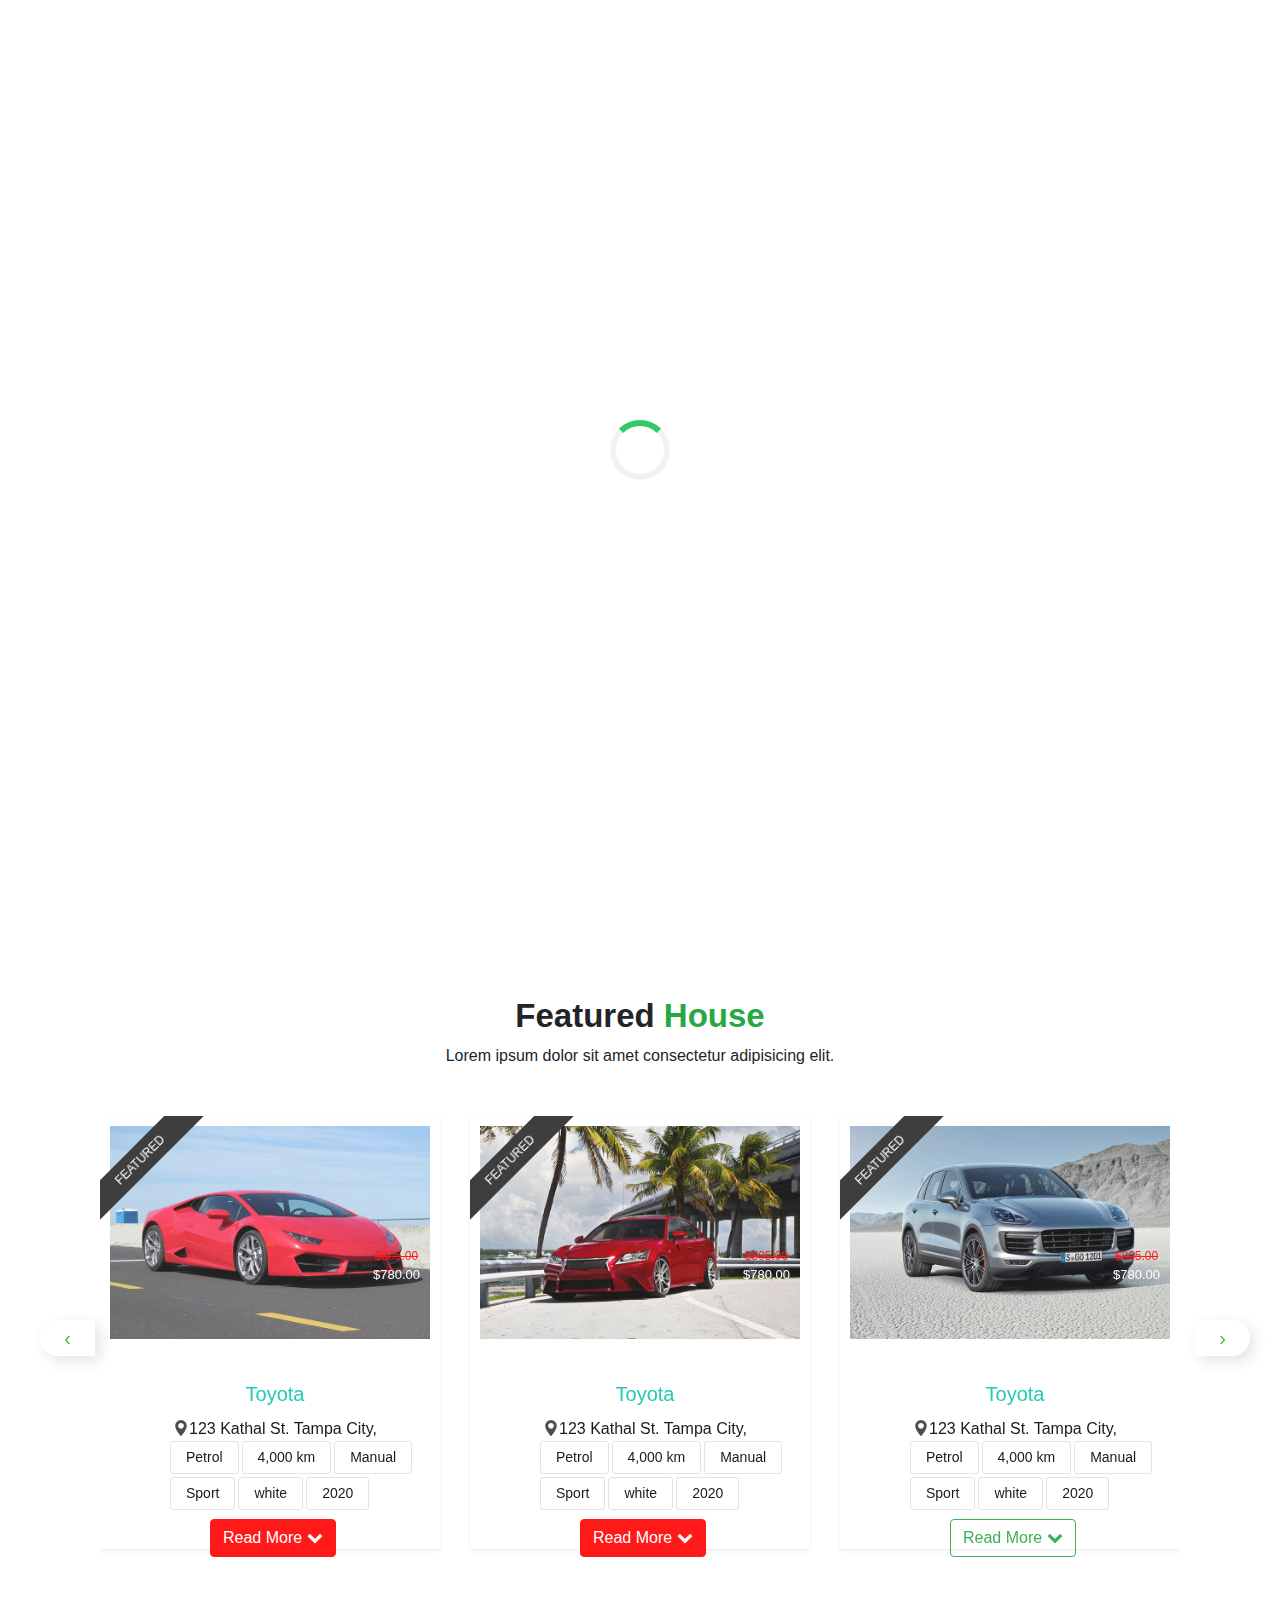
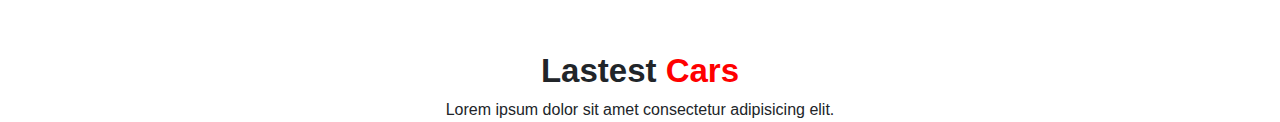
==== index.html @ 044968e3 "code continue today" ====
<!DOCTYPE html>
<html lang="en">
<head>
    <meta charset="UTF-8">
    <meta http-equiv="X-UA-Compatible" content="IE=edge">
    <meta name="viewport" content="width=device-width, initial-scale=1.0">
    <title>Ria Global</title>
    <link rel="shortcut icon" href="image/logo/ria favicon.png" type="image/x-icon"> 
    <link rel="stylesheet" href="css/bootstrap.min.css">
    <!-- External css -->
    <link rel="stylesheet" href="css/style.css">
    <link rel="stylesheet" href="css/owl.css">
    <link rel="stylesheet" href="css/magnific-popup.css">
    <!-- font -->
    <link rel="stylesheet" href="fonts/font-awesome/css/font-awesome.min.css">
    <link rel="stylesheet" href="fonts/flaticon/font/flaticon.css">
    <link rel="stylesheet" href="fonts/bootstrap-icons.css">
</head>
<body>
    <div class="header1">
        <div class="head1 container">
        <div class="row ">
            <div class="col-lg-10">
                <div class="list-inline">
                    <a href="tel:08067759823"><i class="fa fa-phone"></i> +234 8067759823 </a>
                    <a href="tel:"><i class="fa fa-envelope"></i> riaglobalhomes@yahoo.com</a>
                    <a href="tel:+23"><i class="fa fa-clock-o"></i> Mon - Sun 7:00am - 5:00am</a>

                </div>
            </div>
            <div class="col-lg-2">
                <ul class=" signin ">
                    <li>
                        <a href="#href" class="logi"><i class='fa fa-sign-in'></i> Login</a>
                    </li>
                    <li>
                        <a href="#href" class="login"><i class='fa fa-user'></i> User</a>
                    </li>
                </ul>
            </div>
        </div>
    </div>
    
    <nav class="navbar  navbar-default navbar-expand-lg sticky-header  justify-content-between ">
        <a class="navbar-brand"><img src="image/logo/ria favicon.png" alt=""></a>
        <button class="navbar-toggler" data-target="#my-nav" data-toggle="collapse" aria-controls="my-nav" aria-expanded="false" aria-label="Toggle navigation" style="background-color:  rgb(5, 198, 5); box-shadow: none;outline: none;border: none;">
            <span class="fa fa-bars" style="color: white;"></span>
        </button>
        <div id="my-nav" class="collapse navbar-collapse">
            <ul class="navbar-nav ml-auto">
                <li class="nav-item">
                    <a class="nav-link dropdown active" href="#">Home </a>
                </li>
                <li class="nav-item">
                    <a class="nav-link dropdown" href="#">Property</a>
                </li>
                <li class="nav-item dropdown">
                    <a class="nav-link" href="#">About</a>
                </li>
                <li class="nav-item dropdown">
                    <a class="nav-link" href="index.html">Services</a>
                </li>
                
                
                <li class="nav-item dropdown">
                    <a class="nav-link" href="contact.html">Contact</a>
                </li>
            </ul>
                <li class="nav-item dropdown m-hide pl-5" style="list-style: none;">
                    <a href="#" class="nav-lik h-icon bg-success"  data-toggle="modal" data-target="#my-modal">
                        <i class="fa fa-search "></i>
                    </a>
                </li>    
            
        </div>
    </nav>
</div> 
</div>
<!-- =====================----------------------------------------- -->
<div id="my-modal" class="modal fade" tabindex="-1" role="dialog" aria-labelledby="my-modal-title" aria-hidden="true">
    <div class="modal-dialog modal-dialog-centered" role="document">
        <div class="modal-content">
            <div class="modal-header">
                 <button class="close" data-dismiss="modal" aria-label="Close">
                    <span aria-hidden="true" class="display-4 closebtn">&times;</span>
                </button>
            </div>
            <div class="modal-body">
                 <div class="mb-3">
                   <input type="text"
                     class="form-control forminput mb-3" name="" id="" aria-describedby="helpId" placeholder="Search for their land">
                     <div class="formbtn">
                    <button class="form-label btn btn-outline-success text-center">Search</button>
                    </div>
                  </div>
                 
            </div>
             
        </div>
    </div>
</div>
<!-- --------------------------------------------------------- -->
<div class="banner">
 
<div id="my-carousel" class="carousel slide" data-ride="carousel">
        <div class="carousel-inner ">
            <div class="carousel-item active">
                <img class="d-block w-100 h-100 fluid" src="image/slide-2.jpg" alt="">
                <div class="carousel-caption ">
                    <h1 class="display-4">WELCOME TO RIA GLOBAL</h1>
                    <h5>Allow us to guide you through the innovative stress<br>
                        free approach in finding your dream house.</p>
                    <a href="services.html" class="btn btn-lg btn-outline-success">Read more</a>
               
                </div>
            </div>
            <div class="carousel-item">
                <img class="d-block w-100 h-100 fluid" src="image/slide-3.jpg" alt="">
                <div class="carousel-caption  ">
                    <h1 class="display-4">WELCOME TO RIA GLOBAL</h1>
                    <h5>Allow us to guide you through the innovative stress<br>
                        free approach in finding your dream car.</p>
                    <a href="services.html" class="btn btn-lg btn-outline-success">Read more</a>
                </div>
            </div>
            <div class="carousel-item">
                <img class="d-block w-100 h-100 fluid" src="image/slide-1.jpg" alt="">
                <div class="carousel-caption ">
                    <h1 class="display-4">WELCOME TO RIA GLOBAL</h1>
                    <h5>Allow us to guide you through the innovative stress<br>
                        free approach in finding your dream car.</p>
                    <a href="services.html" class="btn btn-lg btn-outline-success">Read more</a>
                </div>
            </div>
        </div>
        <a class="carousel-control-prev d-none d-md-block " href="#my-carousel" data-slide="prev" role="button">
            <span class="carousel-control-prev-icon " aria-hidden="true"></span>
            <span class="sr-only">Previous</span>
        </a>
        <a class="carousel-control-next d-none d-md-block" href="#my-carousel" data-slide="next" role="button">
            <span class="carousel-control-next-icon " aria-hidden="true"></span>
            <span class="sr-only">Next</span>
        </a>
        <div class="search bg-light   ">
            <div class="search-bg container">
                <form class="form" method="post" action="">
                    <div class="mt-5">
                        <input type="search"
                        class="form-control searchinput" name="" id="" aria-describedby="helpId" placeholder="Search by name">
                    </div>
                    <div class="mt-4">
                        <select class="form-control searchinput" name="" id="">
                        <option selected disabled="true">Model</option>
                        <option>Audi</option>
                        <option>BMW</option>
                        <option>Honda</option>
                        <option>Nissan</option>
                        </select>
                    </div>
                    <div class="mt-4">
                        <select class="form-control searchinput" name="" id="">
                            <option selected disabled="true">Model</option>
                            <option>BMW</option>
                            <option>Honda</option>
                            <option>Lamborghini Huracán</option>
                            <option>Sports Car</option>
                        </select>
                    </div>
                    <div class="mt-4">
                        <select class="form-control searchinput" name="" id="">
                            <option selected disabled="true">Model</option>
                            <option>United States</option>
                            <option>United Kingdom</option>
                        </select>
                    </div>
                    <div class="mt-4">
                        <select class="form-control searchinput" name="" id="">
                            <option selected disabled="true">Model</option>
                            <option>2016</option>
                        <option>2017</option>
                        <option>2018</option>
                        <option>2019</option>
                        </select>
                    </div>
                    <div class="mt-4">
                        <select class="form-control searchinput" name="" id="">
                            <option selected disabled="true">Model</option>
                            <option>Sedan</option>
                        <option>Sports</option>
                        <option>Hatchback</option>
                        <option>Pickup Truck</option>
                        <option>SUV</option>
                        </select>
                    </div>
                    
                    <div class="range-slider clearfix">
                        <label>Price</label>
                        <div data-min="0" data-max="150000"  data-min-name="min_price" data-max-name="max_price" data-unit="USD" class="range-slider-ui ui-slider" aria-disabled="false"></div>
                        <div class="clearfix"></div>
                    </div>
                    <div class="form-group mt">
                        <button class="btn btn-block btn-outline-success btn-md">
                            <i class="fa fa-search"></i> Search
                        </button>
                    </div>
                </form>
            </div>
        </div>
    </div>
</div>

<!-- ----------------------------------------------------- -->
<div class="section"><br><br>
    <div class="container">
    <div class="mt-5 text-center main-title ">
    <h1>Featured <span class="text-success  font-bolder">House</span></h3>
    <p>Lorem ipsum dolor sit amet consectetur adipisicing elit.</p>
      <section class="featured-items" id="featured-items">
        <div class="container">
          <div class="row">
            <div class="col-lg-12">
            
              <div class="owl-features owl-carousel" style="position: relative; z-index: 5;">
                <div class="item mt-5">
                  <div class="thumb">
                      <a href="img/car/car-1.jpg" class="fh5co-card-item image-popup">
                        <div class="tag-2">Featured</div>
                            <figure>
                                <div class="overlay"><i class="fa fa-search-plus"></i></div>
                                <img src="img/car/car-1.jpg" alt="Image" class="img-responsive">
                                 <div class="overlay-text">
                                    <span class="del"><del>$805.00</del></span>
                                    <br>
                                    <span>$780.00</span>
                                 </div>
                            </figure>
                            <div class="fh5co-text">
                                <h2>Toyota</h2>
                                 <p><i class="flaticon-pin text-dark"></i>123 Kathal St. Tampa City,</p>
                                 <ul class="facilities-list clearfix">
                                <li>Petrol</li>
                                <li>4,000 km</li>
                                <li>Manual</li>
                                <li>Sport</li>
                                <li>white</li>
                                <li>2020</li>
                            </ul>
                            </div>
                            <a href="#" class="readmorebtn"><span class="btn btn-danger">Read More <i class="fa fa-chevron-down"></i></a> 
                         </a>
                      </div>
                </div>
                <div class="item mt-5">
                    <div class="thumb">
                        <a href="img/car/car-3.jpg" class="fh5co-card-item image-popup">
                          <div class="tag-2">Featured</div>
                              <figure>
                                  <div class="overlay"><i class="fa fa-search-plus"></i></div>
                                  <img src="img/car/car-2.jpg" alt="Image" class="img-responsive">
                                   <div class="overlay-text">
                                      <span class="del"><del>$805.00</del></span>
                                      <br>
                                      <span>$780.00</span>
                                   </div>
                              </figure>
                              <div class="fh5co-text">
                                  <h2>Toyota</h2>
                                   <p><i class="flaticon-pin text-dark"></i>123 Kathal St. Tampa City,</p>
                                   <ul class="facilities-list clearfix">
                                  <li>Petrol</li>
                                  <li>4,000 km</li>
                                  <li>Manual</li>
                                  <li>Sport</li>
                                  <li>white</li>
                                  <li>2020</li>
                              </ul> 
                              </div>
                            </a>
                          <a href="#" class="readmorebtn"><span class="btn btn-danger">Read More <i class="fa fa-chevron-down"></i></span></a>  
                          </div>  
                    </div>
                  <div class="item mt-5">
                    <div class="thumb">
                        <a href="img/car/car-3.jpg" class="fh5co-card-item image-popup">
                          <div class="tag-2">Featured</div>
                              <figure>
                                  <div class="overlay"><i class="fa fa-search-plus"></i></div>
                                  <img src="img/car/car-3.jpg" alt="Image" class="img-responsive">
                                   <div class="overlay-text">
                                      <span class="del"><del>$805.00</del></span>
                                      <br>
                                      <span>$780.00</span>
                                   </div>
                              </figure>
                              <div class="fh5co-text">
                                  <h2>Toyota</h2>
                                   <p><i class="flaticon-pin text-dark"></i>123 Kathal St. Tampa City,</p>
                                   <ul class="facilities-list clearfix">
                                  <li>Petrol</li>
                                  <li>4,000 km</li>
                                  <li>Manual</li>
                                  <li>Sport</li>
                                  <li>white</li>
                                  <li>2020</li>
                              </ul>
                              </div>
                          </a>
                          <a href="#" class="readmorebtn"><span class="btn btn-outline-success">Read More <i class="fa fa-chevron-down"></i></span></a> 

                        </div>
                  </div>
            </div>
              </div>
            </div>
          </div>
      </section>
      <section class="lastest-car mt-5">
          <div class="container">
            <div class="main">
                <h1>Lastest <span class="text-danger  font-bolder">Cars</span></h3>
                <p>Lorem ipsum dolor sit amet consectetur adipisicing elit.</p>
            </div>
          </div>
      </section>
    
       
     <!-- End footer -->
     <div id="preloader"></div>
    <a href="#" class="back-to-top d-flex align-items-center justify-content-center"><i class="bi bi-arrow-up-short"></i></a>

</div>
</div>
</div>
  <script>
//      let backtotop = select('.back-to-top')
//   if (backtotop) {
//     const toggleBacktotop = () => {
//       if (window.scrollY > 100) {
//         backtotop.classList.add('active')
//       } else {
//         backtotop.classList.remove('active')
//       }
//     }
//     window.addEventListener('load', toggleBacktotop)
//     onscroll(document, toggleBacktotop)
//   }
// I don get am, I try am like this before i no know why e no work but see am , i tried it the same style maybe i didn't add the arrow expression

// function name() {
// loader.style.display = 'none';
//  }


   
  </script>
<script src="js/bootstrap.min.js"></script>
<script src="js/all.js"></script>
<script src="js/rangeslider.js"></script>
<script src="js/custom.js"></script>
<script src='js/owl-carousel.js'></script>
<script src="js/owl.carousel.min.js"></script>
<script src="js/magnific-popup-options.js"></script> 
<script src="js/jquery.magnific-popup.min.js"></script>
</body>
</html>
---- css/style.css ----
body{
    font-family: 'Roboto', sans-serif;
    font-family: 'Open Sans', sans-serif;
    
}
h1, h2, h3, h4, h5, h6, .h1, .h2, .h3, .h4, .h5, .h6 {
    font-family: 'Roboto', sans-serif;
     
    font-weight: 400;
}

.header1{
    position: absolute;
    top: 0;
    left: 0;
    z-index: 1000;
    width: 100%;
    background-color: rgba(78, 76, 76, 0.252);
} 
.list-inline{
    padding: 13px;
}
.list-inline, a {
    text-decoration: none;
    color: white;
    opacity: 0.9;
    font-family: 'Roboto', sans-serif;
    font-size: 13px;
    padding: 10px;
    
}
a:hover{
    color: white;
    text-decoration: none;
}
.signin{
    list-style: none;
    font-size: 13px;
    display : flex;
    padding: 10px;
    justify-content: space-between;
     
}
.logi , .login{
    outline: 2px solid white;
    border-radius: 5px;
    padding: 5px;
}
.navbar-brand img{
  height: 100px;
  width: 200px;
  margin-top: -30px;
  margin-left: 60px;
}
.nav-link{
    color: white;
    font-size: 18px;
    font-family: 'Roboto', sans-serif;

}
.nav-link:before{
content: "";
position: absolute;
bottom: 5px;
left: 0;
width: 100%;
height: 2px;
z-index: 0;
background-color: #2eca6a;
transform: scaleX(0);
transform-origin: right;
transition: transform 0.2s ease-out, opacity 0.2s ease-out 0.3s;
}
.nav-link:hover:before{
  transform: scaleX(1);
  transform-origin: left;
}
.navbar-default .show>.nav-link:before,
.navbar-default .active>.nav-link:before,
.navbar-default .nav-link.show:before,
.navbar-default .nav-link.active:before {
  transform: scaleX(1);
}
.navbar-default.nav-link:before {
  background-color: #2eca6a;
}
.modal{
    backdrop-filter: blur;  
    background-color: rgba(46, 45, 45, 0.652); 
}
.modal-content{
    background-color: transparent;
    outline: none;
    border: none;
    
}
 
.fluid{
  filter: brightness(70%);
}
.forminput{
    font-size: 30px;
}
.formbtn{
    display: flex;
    justify-content: center;
    align-items: center;
}
.carousel-item{
    height: 100vh;
}
.carousel-caption{
    position: absolute;
    bottom: 9.5rem;
    padding-left: 60px;
     
    
}
 

.carousel-control-prev-icon{
     height: 50px;
     border-radius: 10px;
     border: 2px solid #b7b5b5;
     position: absolute;
     top: 50%;
     width: 30px;
     left: 15%;
}
.carousel-control-next-icon{
    height: 50px;
    border-radius: 10px;
    border: 2px solid #b7b5b5;
    position: absolute;
    top: 50%;
    width: 30px;
    right: 15%;  
}
.carousel-control-next-icon:hover{
    background-color: rgb(3, 231, 3);
}
.carousel-control-prev-icon:hover{
    background-color: rgb(3, 211, 3);
}
.search{
    position: absolute;
    top: 28%;
    right: 10%;
    width: 400px;
    height: 570px;
    border-radius: 3%;    
}
.searchinput{
    width: 350px;
    
}

.range-slider {
    margin-top: 15px;
    margin-bottom: 30px;
    font-family: 'Roboto', sans-serif;
}

.range-slider .ui-slider {
    position: relative;
    text-align: left;
}

.range-slider label {
    font-size: 14px;
    color: #535353;
    font-weight: 500;
    margin-bottom: 12px;
}

.range-slider .ui-slider .ui-slider-handle {
    position: absolute;
    z-index: 2;
    width: 5px;
    height: 5px;
    border-radius: 0;
    background-color: rgb(125, 246, 125);
    cursor: w-resize;
    outline: none;
    top: -5px;
    margin-left: -8px;
    box-shadow: none !important;
}

.range-slider .ui-slider .ui-slider-range {
    position: absolute;
    z-index: 1;
    display: block;
    border: 0;
    background-position: 0 0;
    background-color: rgb(20, 230, 20);
}

 
.range-slider .ui-widget-content {
    background-color: #ccc;
}

 

.range-slider .ui-slider.ui-state-disabled .ui-slider-handle, .range-slider .ui-slider.ui-state-disabled .ui-slider-range {
    filter: inherit;
}

.range-slider .ui-slider-horizontal {
    height: 4px;
    border-radius: 10px;
    width: calc(100% - 16px);
    margin-left: 8px;
}

.range-slider .ui-slider-horizontal .ui-slider-range {
    top: 0;
    height: 100%;
}

.range-slider .ui-slider-horizontal .ui-slider-range-min {
    left: 0;
}

.range-slider .ui-slider-horizontal .ui-slider-range-max {
    right: 0;
}

.min-value:focus, .max-value:focus, .min-value, .max-value {
    width: 40%;
    display: inline-block;
    border: 0;
    background-color: transparent;
    padding: 0;
    margin: 12px 0 0 0;
    cursor: default;
}

.min-value {
    float: left;
    margin-left: -8px;
    width: 40%;
    margin-right: -8px;
    font-size: 13px;
    color: #535353;
    font-weight: 500;
    margin-top: 15px;
}

.max-value {
    float: right;
    width: 60%;
    text-align: right;
    margin-right: -8px;
    font-size: 13px;
    color: #535353;
    font-weight: 500;
    margin-top: 15px;
}
 
.main-title h1 {
    font-size: 33px;
    font-weight: 700;
     
}

.main-title h2 {
    font-size: 28px;
    font-weight: 600;
    margin-bottom: 5px;
}

.main-title p{
    font-size: 16px;
    margin-bottom: 0;
}

.featured-items .owl-nav {
    position: absolute;
    width: 100%;
    top: 50%;
    transform: translateY(-35px);
  }
  
  .featured-items .owl-nav .owl-prev {
    position: absolute;
    left: -60px;
    top: 20px;
  }
  
  .featured-items .owl-nav .owl-next {
    position: absolute;
    right: -70px;
    top: 20px;
  }
  .featured-items .owl-nav .owl-next span {
    border-radius: 0 50px 50px 0;
    width: 55px;
    height: 36px;
    line-height: 36px;
    font-size: 20px;
    display: inline-block;
    color: rgb(10, 167, 10);
    background-color: white;
    opacity: 0.75;
    transition: all .3s;
    box-shadow: 5px 5px 15px rgb(0 0 0 / 15%);

  }
  .featured-items .owl-nav .owl-prev span {
    width: 55px;
    height: 36px;
    line-height: 36px;
    font-size: 20px;
    display: inline-block;
    color: rgb(10, 167, 10);
    background-color: white;
    border-radius: 50px 0 0 50px;
    opacity: 0.75;
    transition: all .3s;
    box-shadow: 5px 5px 15px rgb(0 0 0 / 15%);
  }
  
  .featured-items .owl-nav .owl-prev span:hover,
  .featured-items .owl-nav .owl-next span:hover {
    opacity: 1;
    background-color: rgb(10, 167, 10);
    color: white;
    outline: none;
  }
  .tag-2 {
    float: left;
    position: absolute;
    transform: rotate(-45deg);
    left: -60px;
    top: 30px;
    text-align: center;
    width: 200px;
    font-size: 12px;
    margin: 0;
    color: #fff;
    font-weight: 500;
    line-height: 28px;
    background: #292929;
    text-transform: uppercase;
    z-index: 30;
}
  .fh5co-card-item {
    display: block;
    width: 100%;
    position: relative;
    background: #fff;
    overflow: hidden;
    z-index: 9;
    bottom: 0;
    margin-bottom: 30px;
    -webkit-box-shadow: 0px 2px 5px 0px rgba(0, 0, 0, 0.08);
    -moz-box-shadow: 0px 2px 5px 0px rgba(0, 0, 0, 0.08);
    -ms-box-shadow: 0px 2px 5px 0px rgba(0, 0, 0, 0.08);
    -o-box-shadow: 0px 2px 5px 0px rgba(0, 0, 0, 0.08);
    box-shadow: 0px 2px 5px 0px rgba(0, 0, 0, 0.08);
    -webkit-border-radius: 0px;
    -moz-border-radius: 0px;
    -ms-border-radius: 0px;
    border-radius: 0px;
    -webkit-transition: 0.3s;
    -o-transition: 0.3s;
    transition: 0.3s;
  }
  .fh5co-card-item figure {
    height: 240px;
    overflow: hidden;
    z-index: 12;
    position: relative;
  }
  .fh5co-card-item figure .overlay {
    opacity: 0;
    visibility: hidden;
    z-index: 10;
    top: 0;
    left: 0;
    right: 0;
    bottom: 0;
    position: absolute;
    background: rgba(0, 0, 0, 0.4);
    -webkit-transition: 0.7s;
    -o-transition: 0.7s;
    transition: 0.7s;
  }
  .fh5co-card-item figure .overlay i {
    z-index: 12;
    color: #fff;
    font-size: 30px;
    position: absolute;
    margin-left: -15px;
    margin-top: -45px;
    top: 50%;
    left: 50%;
    -webkit-transition: 0.3s;
    -o-transition: 0.3s;
    transition: 0.3s;
  }
  .fh5co-card-item img {
    z-index: 8;
    opacity: 1;
    -webkit-transition: 0.3s;
    -o-transition: 0.3s;
    transition: 0.3s;
  }
  .fh5co-card-item .fh5co-text {
    padding: 0px 10px 10px 20px;
    text-align: center;
  }
  .overlay-text{
    z-index: 10;
    position: absolute;
    top: 120px;
    right: 10px;
  }
  .del{
    color: red;
    font-size: 12px;
  }

  .fh5co-card-item .fh5co-text  h2 {
    font-size: 20px;
    font-weight: 400;
    margin: 0 0 10px 0;
    color: #09C6AB;
  } 
  .fh5co-card-item .fh5co-text span {
    color: #b3b3b3;
    font-size: 16px;
    font-weight: 400;
  }
  .fh5co-card-item .fh5co-text p {
    color: #000;
    -webkit-transition: 0.5s;
    -o-transition: 0.5s;
    transition: 0.5s;
  }
  .fh5co-card-item .fh5co-text a span.btn {
    color: #fff !important;
    opacity: 1;
    visibility: visible;
    bottom: 0;
    background: #1a1a1a;
    border: 2px solid #1a1a1a !important;
    position: relative;
    -webkit-transition: 0.5s;
    -o-transition: 0.5s;
    transition: 0.5s;
  }
 
 .facilities-list li {
    list-style: none;
    float: left;
    margin: 0 3px 3px 0;
    font-weight: 400;
    font-size: 14px;
    padding: 5px 15px;
    border: solid 1px #e2e0e0;
    border-radius: 3px;
    color: black;
}

   
  .fh5co-card-item:hover, .fh5co-card-item:focus {
    bottom: 7px;
    text-decoration: none;
    -webkit-box-shadow: 0px 1px 20px 0px rgba(0, 0, 0, 0.19);
    -moz-box-shadow: 0px 1px 20px 0px rgba(0, 0, 0, 0.19);
    -ms-box-shadow: 0px 1px 20px 0px rgba(0, 0, 0, 0.19);
    -o-box-shadow: 0px 1px 20px 0px rgba(0, 0, 0, 0.19);
    box-shadow: 0px 1px 20px 0px rgba(0, 0, 0, 0.19);
  }
  .fh5co-card-item:hover img, .fh5co-card-item:focus img {
    -webkot-transform: scale(1.2);
    -moz-transform: scale(1.2);
    -ms-transform: scale(1.2);
    -o-transform: scale(1.2);
    transform: scale(1.2);
  }
  .fh5co-card-item:hover a span.btn, .fh5co-card-item:focus span.btn {
    opacity: 1;
    visibility: visible;
    bottom: 0px;
    border: 2px solid rgb(233, 43, 43)  !important;
    background: rgb(233, 43, 43) !important;
  }
  .fh5co-card-item:hover figure .overlay, .fh5co-card-item:focus figure .overlay {
    opacity: 1;
    visibility: visible;
  }
  .fh5co-card-item:hover figure .overlay i, .fh5co-card-item:focus figure .overlay i {
    margin-top: -15px;
  }
  .fh5co-card-item:hover h2, .fh5co-card-item:hover span, .fh5co-card-item:focus h2, .fh5co-card-item:focus span {
    text-decoration: none !important;
  } 
  .readmorebtn{
    position: absolute;
    bottom: 50px;
    z-index: 50;
    left: 100px;
    height:10px
  }
  

  /*--------------------------------------------------------------
# Back to top button
--------------------------------------------------------------*/
.back-to-top {
  position: fixed;
  visibility: hidden;
  opacity: 0;
  right: 15px;
  bottom: 15px;
  z-index: 996;
  background: #2eca6a;
  width: 40px;
  height: 40px;
  border-radius: 50px;
  transition: all 0.4s;
}

.back-to-top i {
  font-size: 28px;
  color: #fff;
  line-height: 0;
}

.back-to-top:hover {
  background: #4bd680;
  color: #fff;
}

.back-to-top.active {
  visibility: visible;
  opacity: 1;
}
/* Prelaoder */
#preloader {
  position: fixed;
  top: 0;
  left: 0;
  right: 0;
  bottom: 0;
  z-index: 9999;
  overflow: hidden;
  background: #fff;
}

#preloader:before {
  content: "";
  position: fixed;
  top: calc(50% - 30px);
  left: calc(50% - 30px);
  border: 6px solid #f2f2f2;
  border-top: 6px solid #2eca6a;
  border-radius: 50%;
  width: 60px;
  height: 60px;
  -webkit-animation: animate-preloader 1s linear infinite;
  animation: animate-preloader 1s linear infinite;
}

@-webkit-keyframes animate-preloader {
  0% {
    transform: rotate(0deg);
  }

  100% {
    transform: rotate(360deg);
  }
}

@keyframes animate-preloader {
  0% {
    transform: rotate(0deg);
  }

  100% {
    transform: rotate(360deg);
  }
}


  
@media (max-width: 993px) {
    .head1{
        display: none;
    } 
    .header1{
    position: fixed;
    top: 0;
    left: 0;
    z-index: 5;
    width: 100%;
    background: rgba(12,12,12,0.1);   
    }
  .navbar-collapse{
    background-color: white;
  } 
  .nav-link{
    color: black;
     margin-left: 20px;
  } 
  .m-hide{
    display:  none;
  }
  .carousel-item{
    width: 150vh;
    height: 80vh;
  }
  .carousel-caption{
    position: absolute;
    bottom: 12rem;
    padding-left: 8px;
     
    
}
   
  .search{
    display: none;
  }

}
 
/* --------------------------------------------------------------- */
@media(max-width: 414px) {
    .navbar-brand img{
      height: 40px;
      width: 100px;
      margin-top: -5px;
      margin-left: 5px;
       
       
    }
    .carousel-item{
        height: 70vh;
    }
     
    h5{
        font-size: 15px;
    }
    .display-4 {
      font-size: 25px;
      font-weight: 300;
      line-height: 1.2;
  }
    .btn-lg{
        font-size: 15px
    }
    .featured-items .owl-nav .owl-prev {
        position: absolute;
        left: 110px;
        top: 300px;
         
      }
      
      .featured-items .owl-nav .owl-next {
        position: absolute;
        right: 100px;
        top: 300px;
      }
      .featured-items .owl-nav .owl-prev span {
        border-radius: 60px 0 0 60px;
        height: 31px;
      } 
      .featured-items .owl-nav .owl-next span{
        border-radius: 0 60px 60px 0;
        height: 31px;
      }
      .readmorebtn{
        left: 90px;
      }
}
---- fonts/flaticon/font/flaticon.css ----
/*
  	Flaticon icon font: Flaticon
  	Creation date: 28/03/2019 20:19
  	*/

@font-face {
  font-family: "Flaticon";
  src: url("Flaticon.eot");
  src: url("Flaticond41d.eot?#iefix") format("embedded-opentype"),
       url("Flaticon.woff2") format("woff2"),
       url("Flaticon.woff") format("woff"),
       url("Flaticon.ttf") format("truetype"),
       url("Flaticon.svg#Flaticon") format("svg");
  font-weight: normal;
  font-style: normal;
}

@media screen and (-webkit-min-device-pixel-ratio:0) {
  @font-face {
    font-family: "Flaticon";
    src: url("Flaticon.svg#Flaticon") format("svg");
  }
}

[class^="flaticon-"]:before, [class*=" flaticon-"]:before,
[class^="flaticon-"]:after, [class*=" flaticon-"]:after {   
  font-family: Flaticon;
    font-size: auto;
    font-style: normal;
    margin-left: 0;
}

.flaticon-way:before { content: "\f100"; }
.flaticon-road:before { content: "\f101"; }
.flaticon-manual-transmission:before { content: "\f102"; }
.flaticon-calendar:before { content: "\f103"; }
.flaticon-calendar-1:before { content: "\f104"; }
.flaticon-fuel:before { content: "\f105"; }
.flaticon-car:before { content: "\f106"; }
.flaticon-car-1:before { content: "\f107"; }
.flaticon-gear:before { content: "\f108"; }
.flaticon-pin:before { content: "\f109"; }
.flaticon-comment:before { content: "\f10a"; }
.flaticon-blog:before { content: "\f10b"; }
.flaticon-mail:before { content: "\f10c"; }
.flaticon-mail-1:before { content: "\f10d"; }
.flaticon-fax:before { content: "\f10e"; }
.flaticon-shield:before { content: "\f10f"; }
.flaticon-lock:before { content: "\f110"; }
.flaticon-agreement:before { content: "\f111"; }
.flaticon-deal:before { content: "\f112"; }
.flaticon-money:before { content: "\f113"; }
.flaticon-support:before { content: "\f114"; }
.flaticon-support-1:before { content: "\f115"; }
.flaticon-support-2:before { content: "\f116"; }
.flaticon-phone:before { content: "\f117"; }
.flaticon-earth:before { content: "\f118"; }
.flaticon-user:before { content: "\f119"; }
.flaticon-user-1:before { content: "\f11a"; }
.flaticon-award:before { content: "\f11b"; }
.flaticon-medal:before { content: "\f11c"; }
.flaticon-cup:before { content: "\f11d"; }
.flaticon-wheel:before { content: "\f11e"; }
.flaticon-air-conditioner:before { content: "\f11f"; }
.flaticon-speed:before { content: "\f120"; }
.flaticon-car-2:before { content: "\f121"; }
.flaticon-motor:before { content: "\f122"; }
.flaticon-logout:before { content: "\f123"; }
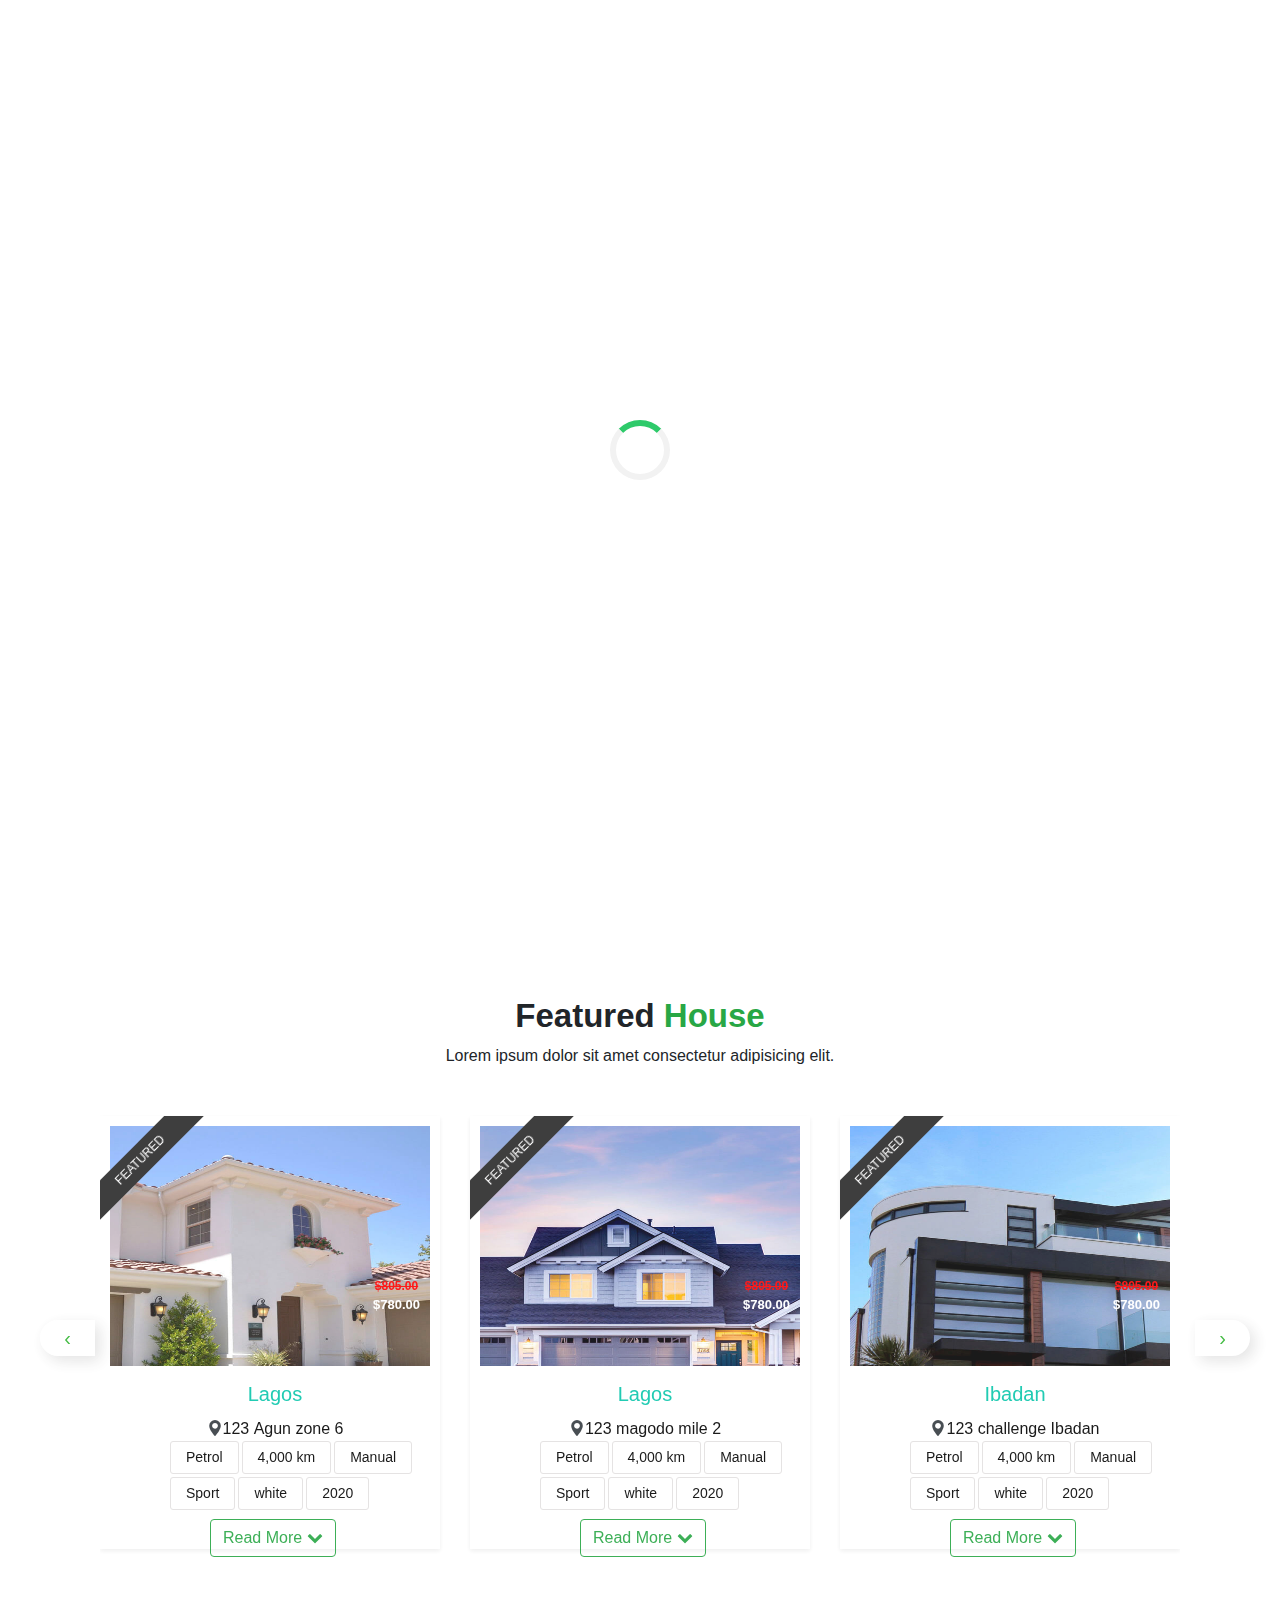
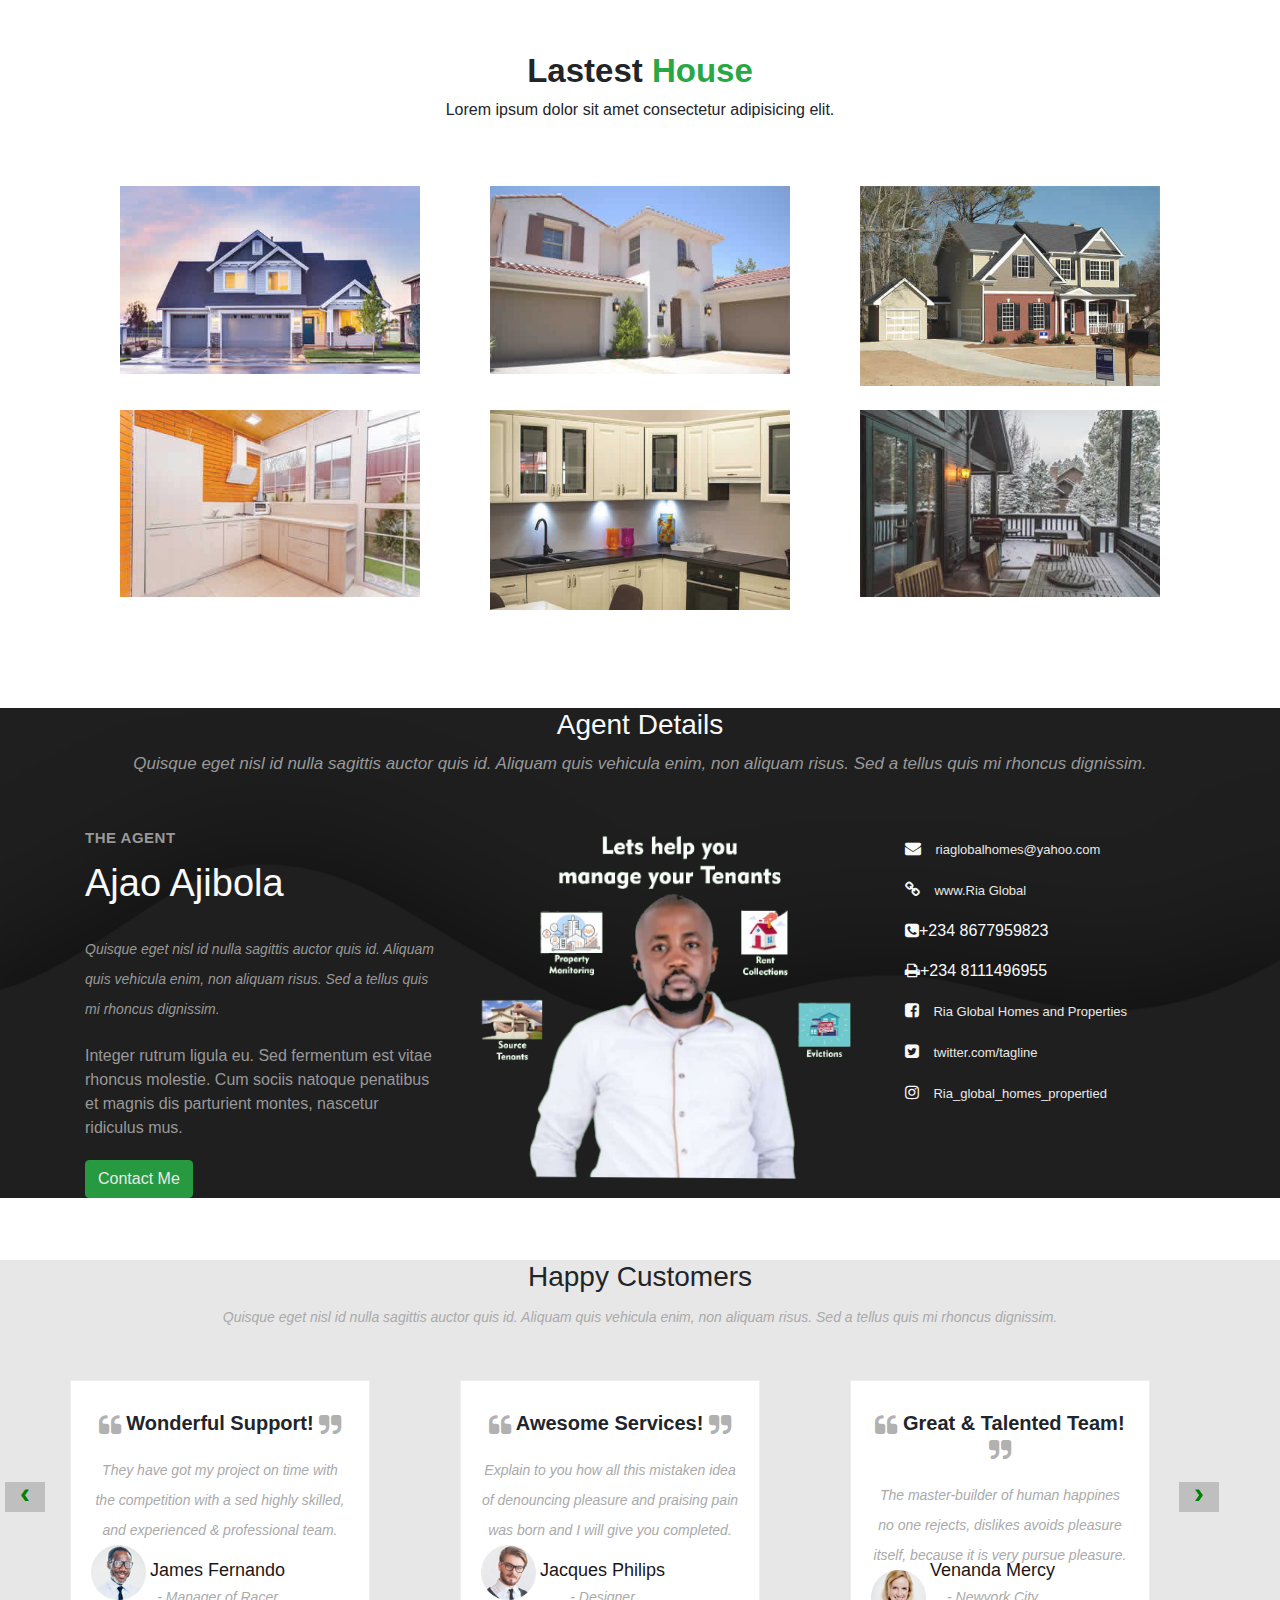
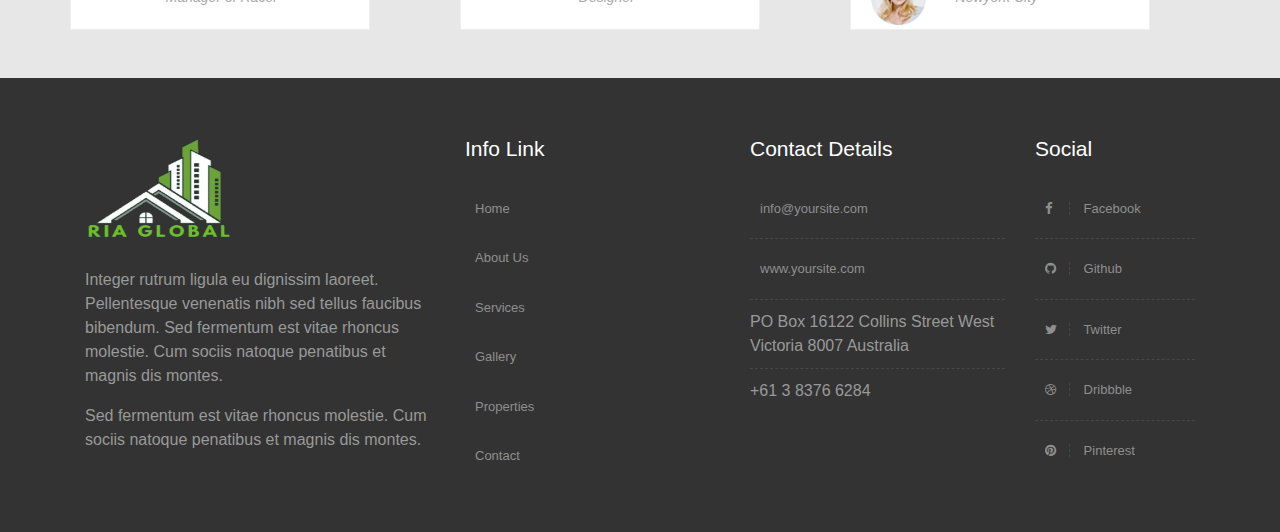
==== commit 6dce6c45: "coding continue" ====
--- a/index.html
+++ b/index.html
@@ -11,6 +11,8 @@
     <link rel="stylesheet" href="css/style.css">
     <link rel="stylesheet" href="css/owl.css">
     <link rel="stylesheet" href="css/magnific-popup.css">
+     <link rel="stylesheet" href="css/nivo-lightbox/nivo-lightbox.css">
+     <link rel="stylesheet" href="css/nivo-lightbox/default.css">
     <!-- font -->
     <link rel="stylesheet" href="fonts/font-awesome/css/font-awesome.min.css">
     <link rel="stylesheet" href="fonts/flaticon/font/flaticon.css">
@@ -23,8 +25,8 @@
             <div class="col-lg-10">
                 <div class="list-inline">
                     <a href="tel:08067759823"><i class="fa fa-phone"></i> +234 8067759823 </a>
-                    <a href="tel:"><i class="fa fa-envelope"></i> riaglobalhomes@yahoo.com</a>
-                    <a href="tel:+23"><i class="fa fa-clock-o"></i> Mon - Sun 7:00am - 5:00am</a>
+                    <a href="mailto:riaglobalhome@yahoo.com"><i class="fa fa-envelope"></i> riaglobalhomes@yahoo.com</a>
+                    <a href="tel:+23"><i class="fa fa-clock-o"></i> Mon - Sat 7:00am - 6:00pm</a>
 
                 </div>
             </div>
@@ -119,7 +121,7 @@
                 <div class="carousel-caption  ">
                     <h1 class="display-4">WELCOME TO RIA GLOBAL</h1>
                     <h5>Allow us to guide you through the innovative stress<br>
-                        free approach in finding your dream car.</p>
+                        free approach in finding your dream house.</p>
                     <a href="services.html" class="btn btn-lg btn-outline-success">Read more</a>
                 </div>
             </div>
@@ -127,8 +129,7 @@
                 <img class="d-block w-100 h-100 fluid" src="image/slide-1.jpg" alt="">
                 <div class="carousel-caption ">
                     <h1 class="display-4">WELCOME TO RIA GLOBAL</h1>
-                    <h5>Allow us to guide you through the innovative stress<br>
-                        free approach in finding your dream car.</p>
+                    <h5>Let help you Manage Your Tenants</p>
                     <a href="services.html" class="btn btn-lg btn-outline-success">Read more</a>
                 </div>
             </div>
@@ -223,20 +224,20 @@
               <div class="owl-features owl-carousel" style="position: relative; z-index: 5;">
                 <div class="item mt-5">
                   <div class="thumb">
-                      <a href="img/car/car-1.jpg" class="fh5co-card-item image-popup">
+                      <a href="image/property-4.jpg" class="fh5co-card-item image-popup">
                         <div class="tag-2">Featured</div>
                             <figure>
                                 <div class="overlay"><i class="fa fa-search-plus"></i></div>
-                                <img src="img/car/car-1.jpg" alt="Image" class="img-responsive">
+                                <img src="image/property-4.jpg" alt="Image" class="img-responsive">
                                  <div class="overlay-text">
                                     <span class="del"><del>$805.00</del></span>
                                     <br>
-                                    <span>$780.00</span>
+                                    <span style="font-weight: 900;">$780.00</span>
                                  </div>
                             </figure>
                             <div class="fh5co-text">
-                                <h2>Toyota</h2>
-                                 <p><i class="flaticon-pin text-dark"></i>123 Kathal St. Tampa City,</p>
+                                <h2>Lagos</h2>
+                                 <p><i class="flaticon-pin text-dark"></i>123 Agun zone 6</p>
                                  <ul class="facilities-list clearfix">
                                 <li>Petrol</li>
                                 <li>4,000 km</li>
@@ -246,26 +247,26 @@
                                 <li>2020</li>
                             </ul>
                             </div>
-                            <a href="#" class="readmorebtn"><span class="btn btn-danger">Read More <i class="fa fa-chevron-down"></i></a> 
+                            <a href="#" class="readmorebtn"><span class="btn btn-outline-success">Read More <i class="fa fa-chevron-down"></i></a> 
                          </a>
                       </div>
                 </div>
                 <div class="item mt-5">
                     <div class="thumb">
-                        <a href="img/car/car-3.jpg" class="fh5co-card-item image-popup">
+                        <a href="image/property-2.jpg" class="fh5co-card-item image-popup">
                           <div class="tag-2">Featured</div>
                               <figure>
                                   <div class="overlay"><i class="fa fa-search-plus"></i></div>
-                                  <img src="img/car/car-2.jpg" alt="Image" class="img-responsive">
+                                  <img src="image/property-2.jpg" alt="Image" class="img-responsive">
                                    <div class="overlay-text">
                                       <span class="del"><del>$805.00</del></span>
                                       <br>
-                                      <span>$780.00</span>
+                                      <span style="font-weight: 900;">$780.00</span>
                                    </div>
                               </figure>
                               <div class="fh5co-text">
-                                  <h2>Toyota</h2>
-                                   <p><i class="flaticon-pin text-dark"></i>123 Kathal St. Tampa City,</p>
+                                  <h2>Lagos</h2>
+                                   <p><i class="flaticon-pin text-dark"></i>123 magodo mile 2</p>
                                    <ul class="facilities-list clearfix">
                                   <li>Petrol</li>
                                   <li>4,000 km</li>
@@ -276,25 +277,25 @@
                               </ul> 
                               </div>
                             </a>
-                          <a href="#" class="readmorebtn"><span class="btn btn-danger">Read More <i class="fa fa-chevron-down"></i></span></a>  
+                          <a href="#" class="readmorebtn"><span class="btn btn-outline-success">Read More <i class="fa fa-chevron-down"></i></span></a>  
                           </div>  
                     </div>
                   <div class="item mt-5">
                     <div class="thumb">
-                        <a href="img/car/car-3.jpg" class="fh5co-card-item image-popup">
+                        <a href="image/property-5.jpg" class="fh5co-card-item image-popup">
                           <div class="tag-2">Featured</div>
                               <figure>
                                   <div class="overlay"><i class="fa fa-search-plus"></i></div>
-                                  <img src="img/car/car-3.jpg" alt="Image" class="img-responsive">
+                                  <img src="image/property-5.jpg" alt="Image" class="img-responsive">
                                    <div class="overlay-text">
                                       <span class="del"><del>$805.00</del></span>
                                       <br>
-                                      <span>$780.00</span>
+                                      <span style="font-weight: 900;">$780.00</span>
                                    </div>
                               </figure>
                               <div class="fh5co-text">
-                                  <h2>Toyota</h2>
-                                   <p><i class="flaticon-pin text-dark"></i>123 Kathal St. Tampa City,</p>
+                                  <h2>Ibadan</h2>
+                                   <p><i class="flaticon-pin text-dark"></i>123  challenge Ibadan</p>
                                    <ul class="facilities-list clearfix">
                                   <li>Petrol</li>
                                   <li>4,000 km</li>
@@ -314,45 +315,260 @@
             </div>
           </div>
       </section>
-      <section class="lastest-car mt-5">
+
+      <!-- Lastest properties -->
+      <section class="lastest-house mt-5">
           <div class="container">
             <div class="main">
-                <h1>Lastest <span class="text-danger  font-bolder">Cars</span></h3>
+                <h1>Lastest <span class="text-success  font-bolder">House</span></h3>
                 <p>Lorem ipsum dolor sit amet consectetur adipisicing elit.</p>
+      <div class="row mt-5">
+       
+        <div class="col-sm-6 col-md-4 col-lg-4 mt-3">
+          <div class="portfolio-item">
+            <div class="hover-bg"> <a href="image/ser1 (1).jpg" title="Project Title" data-lightbox-gallery="gallery1">
+              <div class="hover-text">
+                <h4>Lagos-Ibadan express-way</h4>
+                <h5 class="text-success">$300,00</h5>
+              </div>
+              <img src="image/service-1.jpg" class="img-responsive-lastest" alt="Project Title"> </a> </div>
+          </div>
+        </div>
+        <div class="col-sm-6 col-md-4 col-lg-4 mt-3">
+          <div class="portfolio-item">
+            <div class="hover-bg"> <a href="image/2.jpg" title="Project Title" data-lightbox-gallery="gallery1">
+              <div class="hover-text">
+                <h4>Adipiscing Elit</h4>
+              </div>
+              <img src="image/service-2.jpg" class="img-responsive-lastest" alt="Project Title"> </a> </div>
+          </div>
+        </div>
+        <div class="col-sm-6 col-md-4 col-lg-4 mt-3">
+          <div class="portfolio-item">
+            <div class="hover-bg"> <a href="image/01-large.jpg" title="Project Title" data-lightbox-gallery="gallery1">
+              <div class="hover-text">
+                <h4>Lorem Ipsum</h4>
+              </div>
+              <img src="image/01-small.jpg" class="img-responsive-lastest" alt="Project Title"> </a> </div>
+          </div>
+        </div>
+        <div class="col-sm-6 col-md-4 col-lg-4 mt-4">
+          <div class="portfolio-item">
+            <div class="hover-bg"> <a href="image/4.jpg" title="Project Title" data-lightbox-gallery="gallery1">
+              <div class="hover-text">
+                <h4>Lorem Ipsum</h4>
+              </div>
+              <img src="image/service-4.jpg" class="img-responsive-lastest" alt="Project Title"> </a> </div>
+          </div>
+        </div>
+        <div class="col-sm-6 col-md-4 col-lg-4 mt-4">
+          <div class="portfolio-item">
+            <div class="hover-bg"> <a href="image/03-large.jpg" title="Project Title" data-lightbox-gallery="gallery1">
+              <div class="hover-text">
+                <h4>Adipiscing Elit</h4>
+              </div>
+              <img src="image/03-small.jpg" class="img-responsive-lastest" alt="Project Title"> </a> </div>
+          </div>
+        </div>
+        <div class="col-sm-6 col-md-4 col-lg-4 mt-4">
+          <div class="portfolio-item">
+            <div class="hover-bg"> <a href="image/07-large.jpg" title="Project Title" data-lightbox-gallery="gallery1">
+              <div class="hover-text">
+                <h4>Dolor Sit</h4>
+              </div>
+              <img src="image/service-6.jpg" class="img-responsive-lastest" alt="Project Title"> </a> </div>
+          </div>
+        </div>
+        
+        </div>
+      </div>
+    </div>
             </div>
           </div>
       </section>
     
-       
+      <!-- Agent -->
+  <section class="agent mt-5 text-light">
+    <div class="mt-5">
+     <div id="agent" class="parallax section  parallax-off mt-5" style="background-image:url('image/profile/parallax_02.png'); background-color: #1f1f1f;">
+        <div class="container">
+            <div class="section-title row ">
+                <div class=" text-center text-light ">
+                    <h3 >Agent Details</h3>
+                    <p class="lead  container ">Quisque eget nisl id nulla sagittis auctor quis id. Aliquam quis vehicula enim, non aliquam risus. Sed a tellus quis mi rhoncus dignissim.</p>
+                </div><!-- end col -->
+            </div><!-- end title -->
+
+            <div class="row">
+                <div class="col-md-4">
+                    <div class="message-box  r ">
+                        <h4>The Agent</h4>
+                        <h2>Ajao Ajibola</h2>
+                        <p class="lead">Quisque eget nisl id nulla sagittis auctor quis id. Aliquam quis vehicula enim, non aliquam risus. Sed a tellus quis mi rhoncus dignissim.</p>
+
+                        <p> Integer rutrum ligula eu. Sed fermentum est vitae rhoncus molestie. Cum sociis natoque penatibus et magnis dis parturient montes, nascetur ridiculus mus. </p>
+
+                        <a href="contact.html" data-scroll class="btn btn-success">Contact Me</a>
+                    </div><!-- end messagebox -->
+                </div><!-- end col -->
+				<div class="col-md-4">
+                    <div class="post-media  ">
+                        <img src="image/profile/aggent.png" alt="Agent" class="img-responsive-agent">
+                     </div><!-- end media -->
+                </div><!-- end col -->
+                <div class="col-md-4  ">
+                    <div class="social">  
+                        <ul>
+                       <li> <span><i class="fa fa-envelope "></i> <a href="mailto:riaglobalhomes@yahoo.com">riaglobalhomes@yahoo.com</a></span></li>
+                        <li><span><i class="fa fa-link "></i> <a href="#">www.Ria Global</a></span></li>
+                       <li><span><i class="fa fa-phone-square "></i>+234 8677959823</span></li> 
+                       <li><span><i class="fa fa-print "></i>+234 8111496955</span></li> 
+                       <li><span><i class="fa fa-facebook-square "></i> <a href="#">Ria Global Homes and Properties</a></span></li> 
+                       <li><span><i class="fa fa-twitter-square "></i> <a href="#">twitter.com/tagline</a></span></li> 
+                       <li><span><i class="fa fa-instagram "></i> <a href="#">Ria_global_homes_propertied</a></span></li>  
+                    </ul>
+                    </div><!-- end agencies_meta -->
+                </div><!-- end col -->
+            </div><!-- end row -->
+        </div>
+    </div>
+</div>
+</section>
+      
+<section class="testimonial-section">
+<div id="testimonials" class="section lb mt-5" >
+    <div class="container">
+        <div class="section-customer  text-center mt-5">
+            <div class="mt-5 customer">
+                <h3>Happy Customers</h3>
+                <p class="lead">Quisque eget nisl id nulla sagittis auctor quis id. Aliquam quis vehicula enim, non aliquam risus. Sed a tellus quis mi rhoncus dignissim.</p>
+            </div><!-- end col -->
+        </div><!-- end title -->
+        <section class="customer-items">
+        <div class="row">
+                <div class="owl-features owl-carousel" style="position: relative; z-index: 5;">
+                    <div class="item mt-5">
+                      <div class="thumb">
+                        <div class="testimonial clearfix">
+                            <div class="desc">
+                                <h3><i class="fa fa-quote-left"></i> Wonderful Support! <i class="fa fa-quote-right"></i></h3>
+                                <p class="lead">They have got my project on time with the competition with a sed highly skilled, and experienced & professional team.</p>
+                                
+                            </div>
+                            <div class="testi-meta">
+                                <img src="image/customer/testi_01.png" alt="" class="">
+                                <h4>James Fernando <small>- Manager of Racer</small></h4>
+                            </div>
+                          </div>
+                    </div>
+                     
+                </div>
+                <div class="item mt-5">
+                <div class="thumb">
+                <div class="testimonial clearfix">
+                    <div class="desc">
+                        <h3><i class="fa fa-quote-left"></i> Awesome Services! <i class="fa fa-quote-right"></i></h3>
+                        <p class="lead">Explain to you how all this mistaken idea of denouncing pleasure and praising pain was born and I will give you completed.</p>
+                    </div>
+                    <div class="testi-meta">
+                        <img src="image/customer/testi_02.png" alt="" class="">
+                        <h4>Jacques Philips <small>- Designer</small></h4>
+                    </div> 
+                </div>
+                </div>
+                </div>
+
+                <div class="item mt-5">
+                <div class="thumb">
+                <div class="testimonial clearfix">
+                    <div class="desc">
+                        <h3><i class="fa fa-quote-left"></i> Great & Talented Team! <i class="fa fa-quote-right"></i></h3>
+                        <p class="lead">The master-builder of human happines no one rejects, dislikes avoids pleasure itself, because it is very pursue pleasure. </p>
+                    </div>
+                    <div class="testi-meta">
+                        <img src="image/customer/testi_03.png" alt="" >
+                        <h4>Venanda Mercy <small>- Newyork City</small></h4>
+                    </div>
+                   </div>
+                </div>
+                </div>
+ 
+    </div><!-- end container -->
+</div><!-- end section -->
+</section>
+</div>
+</div>
+</section>
+
+<section class="footer  ">
+<footer class="footer">
+    <div class="container">
+        <div class="row footers ">
+            <div class="col-md-4 col-sm-4 col-xs-12  ">
+                <div class="widget clearfix">
+                    <div class="widget-title">
+                        <img src="image/logo/ria favicon.png" alt="" class="img-footer">
+                    </div>
+                    <p> Integer rutrum ligula eu dignissim laoreet. Pellentesque venenatis nibh sed tellus faucibus bibendum. Sed fermentum est vitae rhoncus molestie. Cum sociis natoque penatibus et magnis dis montes.</p>
+                    <p>Sed fermentum est vitae rhoncus molestie. Cum sociis natoque penatibus et magnis dis montes.</p>
+                </div><!-- end clearfix -->
+            </div><!-- end col -->
+
+            <div class="col-md-3 col-sm-3 col-xs-12">
+                <div class="widget clearfix">
+                    <div class="widget-title">
+                        <h3>Info Link</h3>
+                    </div>
+
+                    <ul class="twitter-widget footer-links">
+                        <li><a href="#"> Home </a></li>
+                        <li><a href="#"> About Us </a></li>
+                        <li><a href="#"> Services</a></li>
+                        <li><a href="#"> Gallery</a></li>
+                        <li><a href="#"> Properties</a></li>
+                        <li><a href="#"> Contact</a></li>
+                    </ul><!-- end links -->
+                </div><!-- end clearfix -->
+            </div><!-- end col -->
+            
+            <div class="col-md-3 col-sm-3 col-xs-12">
+                <div class="widget clearfix">
+                    <div class="widget-title">
+                        <h3>Contact Details</h3>
+                    </div>
+
+                    <ul class="footer-links">
+                        <li><a href="mailto:#">info@yoursite.com</a></li>
+                        <li><a href="#">www.yoursite.com</a></li>
+                        <li>PO Box 16122 Collins Street West Victoria 8007 Australia</li>
+                        <li>+61 3 8376 6284</li>
+                    </ul><!-- end links -->
+                </div><!-- end clearfix -->
+            </div><!-- end col -->
+            
+            <div class="col-md-2 col-sm-2 col-xs-12">
+                <div class="widget clearfix">
+                    <div class="widget-title">
+                        <h3>Social</h3>
+                    </div>
+                    <ul class="footer-links">
+                        <li><a href="#"><i class="fa fa-facebook"></i> Facebook</a></li>
+                        <li><a href="#"><i class="fa fa-github"></i> Github</a></li>
+                        <li><a href="#"><i class="fa fa-twitter"></i> Twitter</a></li>
+                        <li><a href="#"><i class="fa fa-dribbble"></i> Dribbble</a></li>
+                        <li><a href="#"><i class="fa fa-pinterest"></i> Pinterest</a></li>
+                    </ul><!-- end links -->
+                </div><!-- end clearfix -->
+            </div><!-- end col -->
+            
+        </div><!-- end row -->
+    </div><!-- end container -->
+</footer><!-- end footer -->
+</section>
      <!-- End footer -->
      <div id="preloader"></div>
-    <a href="#" class="back-to-top d-flex align-items-center justify-content-center"><i class="bi bi-arrow-up-short"></i></a>
-
-</div>
-</div>
-</div>
-  <script>
-//      let backtotop = select('.back-to-top')
-//   if (backtotop) {
-//     const toggleBacktotop = () => {
-//       if (window.scrollY > 100) {
-//         backtotop.classList.add('active')
-//       } else {
-//         backtotop.classList.remove('active')
-//       }
-//     }
-//     window.addEventListener('load', toggleBacktotop)
-//     onscroll(document, toggleBacktotop)
-//   }
-// I don get am, I try am like this before i no know why e no work but see am , i tried it the same style maybe i didn't add the arrow expression
-
-// function name() {
-// loader.style.display = 'none';
-//  }
-
-
+     <!-- <a href="#" id="scroll-to-top" class="dmtop global-radius"><i class="fa fa-angle-up"></i></a> -->
    
-  </script>
 <script src="js/bootstrap.min.js"></script>
 <script src="js/all.js"></script>
 <script src="js/rangeslider.js"></script>
@@ -361,5 +577,8 @@
 <script src="js/owl.carousel.min.js"></script>
 <script src="js/magnific-popup-options.js"></script> 
 <script src="js/jquery.magnific-popup.min.js"></script>
+<script src="js/smoothscroll.js"></script>
+<script src="js/nivo-lightbox.js"></script>
+<script src="js/main.js"></script>
 </body>
 </html>--- a/css/style.css
+++ b/css/style.css
@@ -7,6 +7,9 @@
     font-family: 'Roboto', sans-serif;
      
     font-weight: 400;
+}
+ li{
+  list-style: none;
 }
 
 .header1{
@@ -415,12 +418,13 @@
   .overlay-text{
     z-index: 10;
     position: absolute;
-    top: 120px;
+    top: 150px;
     right: 10px;
   }
   .del{
     color: red;
     font-size: 12px;
+    font-weight: 900;
   }
 
   .fh5co-card-item .fh5co-text  h2 {
@@ -506,8 +510,29 @@
     left: 100px;
     height:10px
   }
-  
-
+.img-responsive{
+  height: 300px;
+  width: 400px;
+}
+.card-img{
+  height: 400px;
+}
+.card-title{
+  position: absolute;
+  top: 73%;
+  font-weight: bolder;
+}
+.card-text{
+  position: absolute;
+  top: 81%;
+  font-weight: bolder;
+}
+.card-h3{
+  position: absolute;
+  top: 93%;
+  border: 1px solid green;
+  border-radius: 50px;
+}
   /*--------------------------------------------------------------
 # Back to top button
 --------------------------------------------------------------*/
@@ -586,8 +611,313 @@
   }
 }
 
-
+.img-responsive-lastest{
+  width: 300px;
+}
+.portfolio-item .hover-bg {
+	overflow: hidden;
+	position: relative;
+}
+.hover-bg .hover-text {
+	position: absolute;
+	text-align: center;
+  color: #fff;
+	background: rgba(31, 56, 110, 0.8);
+  height: 300px;
+	width: 300px;
+	opacity: 0;
+	transition: all 0.5s;
+  top: 2px;
+  left: 20px;
+}
+.hover-bg .hover-text>h4 {
+	opacity: 0;
+	color: #fff;
+	-webkit-transform: translateY(100%);
+	transform: translateY(100%);
+	transition: all 0.3s;
+	font-size: 15px;
+	letter-spacing: 1px;
+	font-weight: 400;
+	text-transform: uppercase;
+  position: absolute;
+  top: 100px;
+  left: 10px;
+}
+.hover-bg .hover-text>h5 {
+  opacity: 0;
+	color: #fff;
+	-webkit-transform: translateY(100%);
+	transform: translateY(100%);
+	transition: all 0.3s;
+	font-size: 17px;
+	letter-spacing: 1px;
+	font-weight: 900;
+	text-transform: uppercase;
+  position: absolute;
+  top: 120px;
+  left: 10px;
+}
+
+.hover-bg:hover .hover-text>h4 , .hover-bg:hover .hover-text>h5 {
+	opacity: 1;
+	-webkit-backface-visibility: hidden;
+	-webkit-transform: translateY(0);
+	transform: translateY(0);
+}
+.hover-bg:hover .hover-text {
+	opacity: 1;
+}
+.parallax {
+  background-attachment: fixed;
+  background-size: cover;
+  height: 100%;
+  position: relative;
+  width: 100%;
+  top: 50px;
+}
+
+.parallax.parallax-off {
+  background-attachment: scroll !important;
+  display: block;
+  overflow: hidden;
+  position: relative;
+  background-position: center c;
+  width: 100%;
+  z-index: 2;
+}
+.section-title {
+  display: block;
+  position: relative;
+  margin-bottom: 50px;
+}
+
+.section-title p {
+  color: #999;
+  font-weight: 400;
+  font-size: 17px;
+   
+}
+
+
+.message-box h4 {
+  text-transform: uppercase;
+  padding: 0;
+  margin: 0 0 5px;
+  font-weight: 600;
+  letter-spacing: 0.5px;
+  font-size: 15px;
+  color: #999;
+}
+
+.message-box h2 {
+  font-size: 38px;
+  font-weight: 300;
+  padding: 0 0 10px;
+  margin: 0;
+  line-height: 62px;
+  margin-top: 0;
+  text-transform: none;
+}
+
+.message-box p {
+  margin-bottom: 20px;
+color: #999999;
+}
+.message-box .lead {
+  padding-top: 10px;
+  font-size: 14px;
+  font-style: italic;
+  color: #999;
+  padding-bottom: 0;
+}
+.img-responsive-agent{
+  height: 350px;
+  width: 400px;
+}
+ #testimonials{
+  background-color: #ddddddb4;
+ }
+.customer{
+  margin-top:  7rem !important;
+}
+.social{
+  line-height: 40px;
+  padding-left: 20px;
+}
+ 
+.testimonial .testi-meta img {
+  max-width: 55px;
+}
+.testi-meta h4 {
+  font-size: 18px;
+  color: #7e5b5b;
+  position: absolute;
+  bottom: 10px;
+  left: 80px;
+}
+
+.desc h3 i {
+  color: #2f2f2f5f;
+  font-size: 24px;
+  vertical-align: middle;
+}
+ 
+.testimonial h4 {
+  font-size: 18px;
+  color: #1d1616;
+}
+
+.testimonial img {
+  max-width: 55px;
+}
+
+
+.testimonial {
+  background-color: #fff;
+height: 250px;
+width: 300px;
+text-align: center;
+border: 1px solid #eee;
+padding: 30px 20px;
+}
+
+.testimonial h3 {
+  padding: 0 0 10px;
+  font-size: 20px;
+  font-weight: 600;
+}
+
+.testimonial small,
+ .lead {
+  background-color: transparent;
+  color: #aaa;
+  display: block;
+  font-size: 14px;
+  font-style: italic;
+  line-height: 30px;
+  margin: 0;
+  padding: 0;
   
+}
+.customer-items .owl-nav .owl-next span , .customer-items .owl-nav .owl-prev span{
+  background-color: #bab9b9e2;
+   height: 120px;
+   width: 40px;
+}
+ .customer-items .owl-nav .owl-next span{
+  color: green;
+  font-size: 30px;
+  font-weight: 800;
+  position: absolute;
+  top: 150px;
+  line-height: 22px;
+  right: -9px;
+  height: 30px;
+}
+.customer-items .owl-nav .owl-prev span{
+   color: green;
+  font-size: 30px;
+  font-weight: 800;
+  position: absolute;
+  top: 150px;
+  line-height: 22px;
+   left: -65px;
+  height: 30px;
+}
+.footer {
+  padding: 30px 0 20px !important;
+  color: #999;
+  background-color: #333333;
+}
+.img-footer{
+ height: 100px;
+ width: 150px;
+}
+.footer .widget-title {
+  position: relative;
+  display: block;
+  margin-bottom: 30px;
+}
+
+.footer .widget-title small {
+  color: #999;
+  display: block;
+  padding: 0 58px;
+  text-transform: uppercase;
+}
+
+.footer .widget-title h3 {
+  color: #fff;
+  font-weight: 300;
+  font-size: 21px;
+  padding: 0;
+  margin: 0;
+  line-height: 1 !important;
+}
+
+.footer-links {
+  list-style: none;
+  padding: 0;
+}
+
+.footer-links a {
+  color: #999;
+display: block;
+}
+
+.footer-links a:hover,
+.footer a:hover {
+  color: #a8cf45;
+}
+
+.footer-links li {
+  margin-bottom: 10px;
+  display: block;
+  width: 100%;
+  border-bottom: 1px dashed rgba(255, 255, 255, 0.1);
+  padding-bottom: 10px;
+}
+
+.twitter-widget li {
+  margin-bottom: 0;
+  border: 0 !important;
+}
+
+.twitter-widget li i {
+  border-right: 0 !important;
+  margin-right: 0;
+}
+
+.footer-links li:last-child {
+  margin-bottom: 0;
+  padding-bottom: 0;
+  border: 0;
+}
+
+.footer-links i {
+  display: inline-block;
+  width: 25px;
+  margin-right: 10px;
+  border-right: 1px dashed rgba(255, 255, 255, 0.1);
+}
+ 
+ 
+
+/* ---------------------------------------------------------------------------------------------------------------------------
+-----------------------------------------------------------------------------------------------------------------------------------
+------------------------------------------------------------------------------------------------------------------- */
+
+@media(max-width:1280px){
+  .display-4{
+    font-size: xx-large;
+  }
+  p
+.social{
+  padding-left: 39px;
+  line-height: 25px;
+ }  
+} 
 @media (max-width: 993px) {
     .head1{
         display: none;
@@ -618,10 +948,8 @@
     position: absolute;
     bottom: 12rem;
     padding-left: 8px;
-     
-    
-}
-   
+}
+ 
   .search{
     display: none;
   }
@@ -676,4 +1004,26 @@
       .readmorebtn{
         left: 90px;
       }
-}+       
+      .post-media{
+        display: flex;
+        justify-content: center;
+        align-items: center;
+        margin-top: 15px;
+       }
+      .section-title p {
+        font-size: 14px;
+        line-height: 25px;
+    }
+    .social{
+      margin-top: 10px;
+      padding-left: 10px;
+    }
+    .customer-items{
+      margin-left: 55px;
+    }
+    .customer-items .owl-nav .owl-prev span , 
+    .customer-items .owl-nav .owl-next span{
+      display: none;
+    }
+} --- a/css/nivo-lightbox/default.css
+++ b/css/nivo-lightbox/default.css
@@ -0,0 +1,103 @@
+/*
+ * Nivo Lightbox Default Theme v1.0
+ * http://dev7studios.com/nivo-lightbox
+ *
+ * Copyright 2013, Dev7studios
+ * Free to use and abuse under the MIT license.
+ * http://www.opensource.org/licenses/mit-license.php
+ */
+ 
+ .nivo-lightbox-theme-default * {
+    -webkit-box-sizing: initial !important;
+    -moz-box-sizing: initial !important;
+    box-sizing: initial !important;
+ }
+.nivo-lightbox-theme-default.nivo-lightbox-overlay { 
+	background: #666;
+	background: rgba(0,0,0,0.6); 
+}
+.nivo-lightbox-theme-default .nivo-lightbox-content.nivo-lightbox-loading { background: url(loading.gif) no-repeat 50% 50%; }
+
+.nivo-lightbox-theme-default .nivo-lightbox-nav {
+	top: 10%;
+	width: 8%;
+	height: 80%;
+	text-indent: -9999px;
+	background-repeat: no-repeat;
+	background-position: 50% 50%;
+	opacity: 0.5;
+}
+.nivo-lightbox-theme-default .nivo-lightbox-nav:hover { 
+	opacity: 1; 
+	background-color: transparent;
+}
+.nivo-lightbox-theme-default .nivo-lightbox-prev { 
+	background-image: url(prev.png); 
+	border-radius: 0 3px 3px 0;
+}
+.nivo-lightbox-theme-default .nivo-lightbox-next { 
+	background-image: url(next.png); 
+	border-radius: 3px 0 0 3px;
+}
+
+.nivo-lightbox-theme-default .nivo-lightbox-close {
+	display: block;
+	background: url(close.png) no-repeat 5px 5px;
+	width: 16px;
+	height: 16px;
+	text-indent: -9999px;
+	padding: 5px;
+	opacity: 0.5;
+}
+.nivo-lightbox-theme-default .nivo-lightbox-close:hover { opacity: 1; }
+
+.nivo-lightbox-theme-default .nivo-lightbox-title-wrap { bottom: -7%; }
+.nivo-lightbox-theme-default .nivo-lightbox-title {
+	font: 14px/20px 'Helvetica Neue', Helvetica, Arial, sans-serif;
+	font-style: normal;
+	font-weight: normal;
+	background: #000;
+	color: #fff;
+	padding: 7px 15px;
+	border-radius: 30px;
+}
+
+.nivo-lightbox-theme-default .nivo-lightbox-image img {
+	background: #fff;
+	-webkit-box-shadow: 0px 1px 1px rgba(0,0,0,0.4);
+	   -moz-box-shadow: 0px 1px 1px rgba(0,0,0,0.4);
+	        box-shadow: 0px 1px 1px rgba(0,0,0,0.4);
+}
+.nivo-lightbox-theme-default .nivo-lightbox-ajax,
+.nivo-lightbox-theme-default .nivo-lightbox-inline {
+	background: #fff;
+	padding: 40px;
+	-webkit-box-shadow: 0px 1px 1px rgba(0,0,0,0.4);
+	   -moz-box-shadow: 0px 1px 1px rgba(0,0,0,0.4);
+	        box-shadow: 0px 1px 1px rgba(0,0,0,0.4);
+}
+
+@media (-webkit-min-device-pixel-ratio: 1.3),
+       (-o-min-device-pixel-ratio: 2.6/2),
+       (min--moz-device-pixel-ratio: 1.3),
+       (min-device-pixel-ratio: 1.3),
+       (min-resolution: 1.3dppx) {
+
+	.nivo-lightbox-theme-default .nivo-lightbox-content.nivo-lightbox-loading { 
+		background-image: url(loading@2x.gif); 
+		background-size: 32px 32px;
+	}
+	.nivo-lightbox-theme-default .nivo-lightbox-prev { 
+		background-image: url(prev@2x.png); 
+		background-size: 48px 48px;
+	}
+	.nivo-lightbox-theme-default .nivo-lightbox-next { 
+		background-image: url(next@2x.png); 
+		background-size: 48px 48px;
+	}
+	.nivo-lightbox-theme-default .nivo-lightbox-close { 
+		background-image: url(close@2x.png); 
+		background-size: 16px 16px;
+	}
+	
+}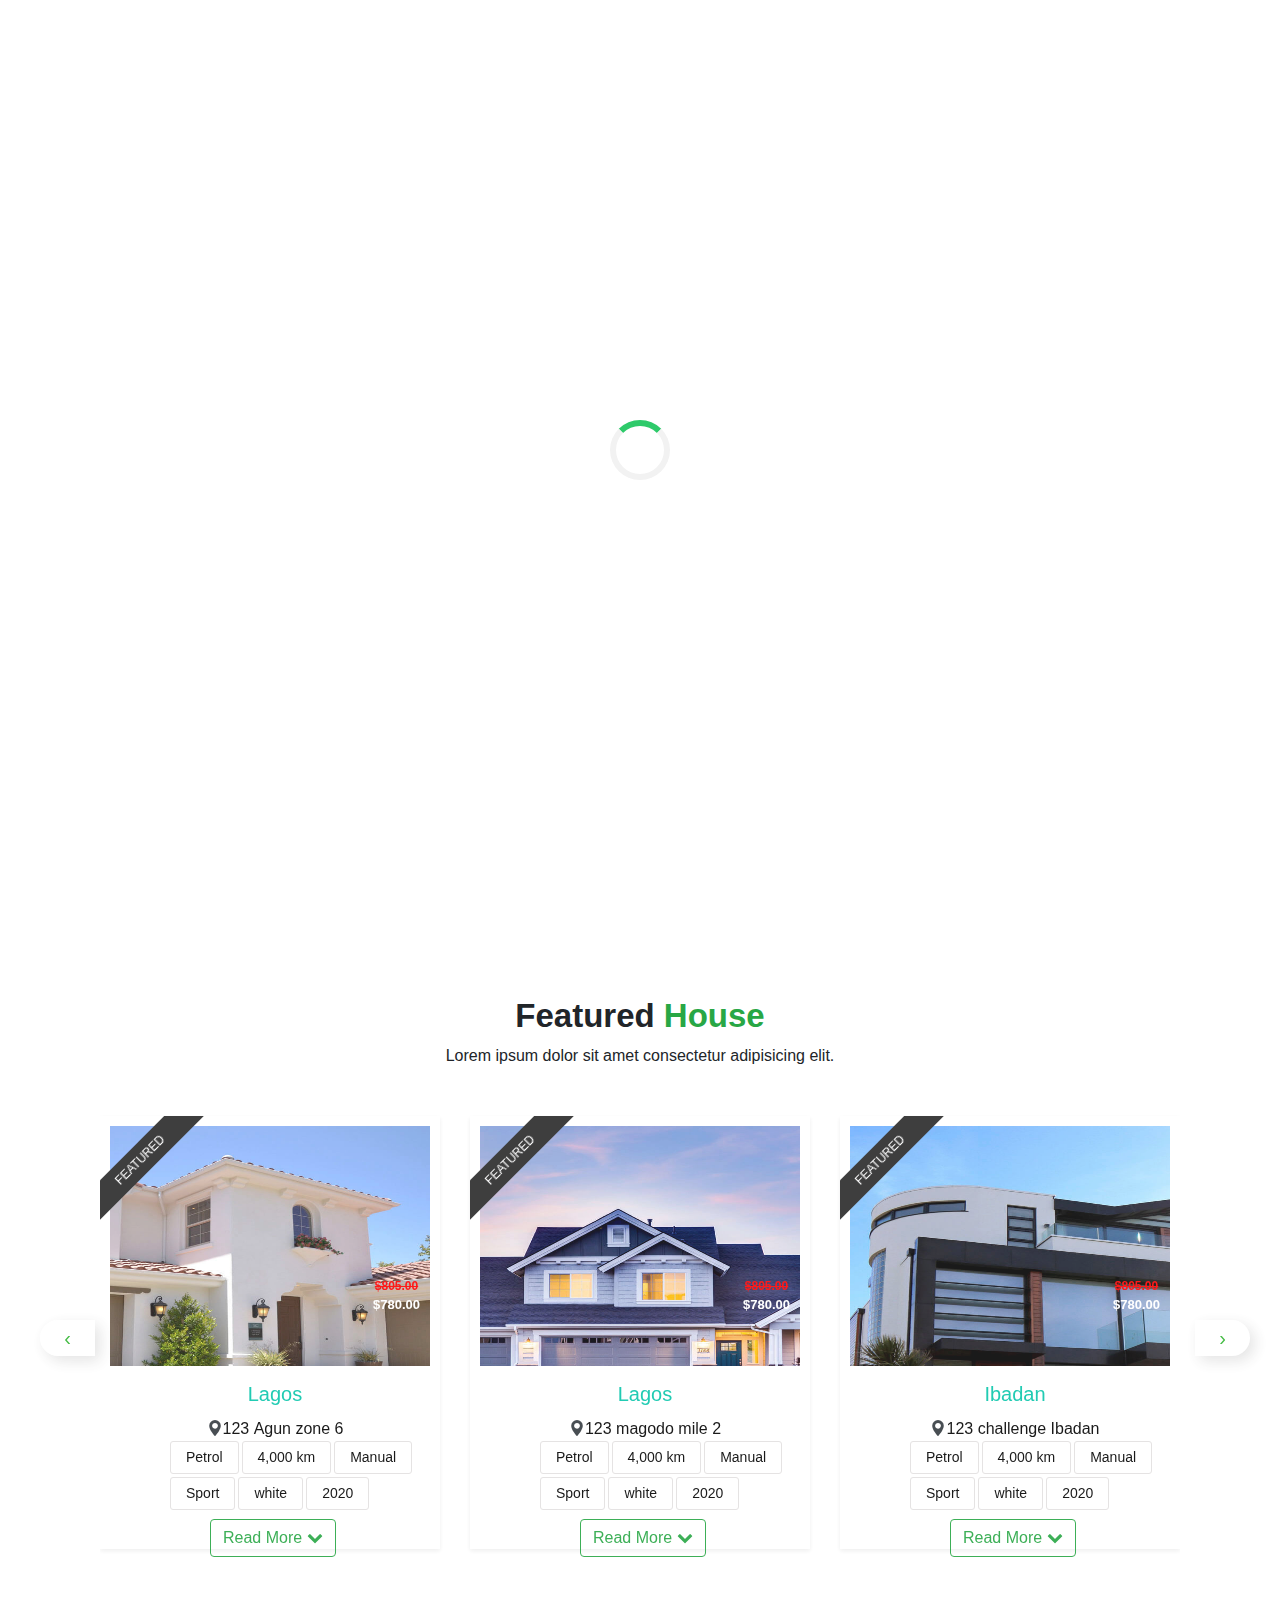
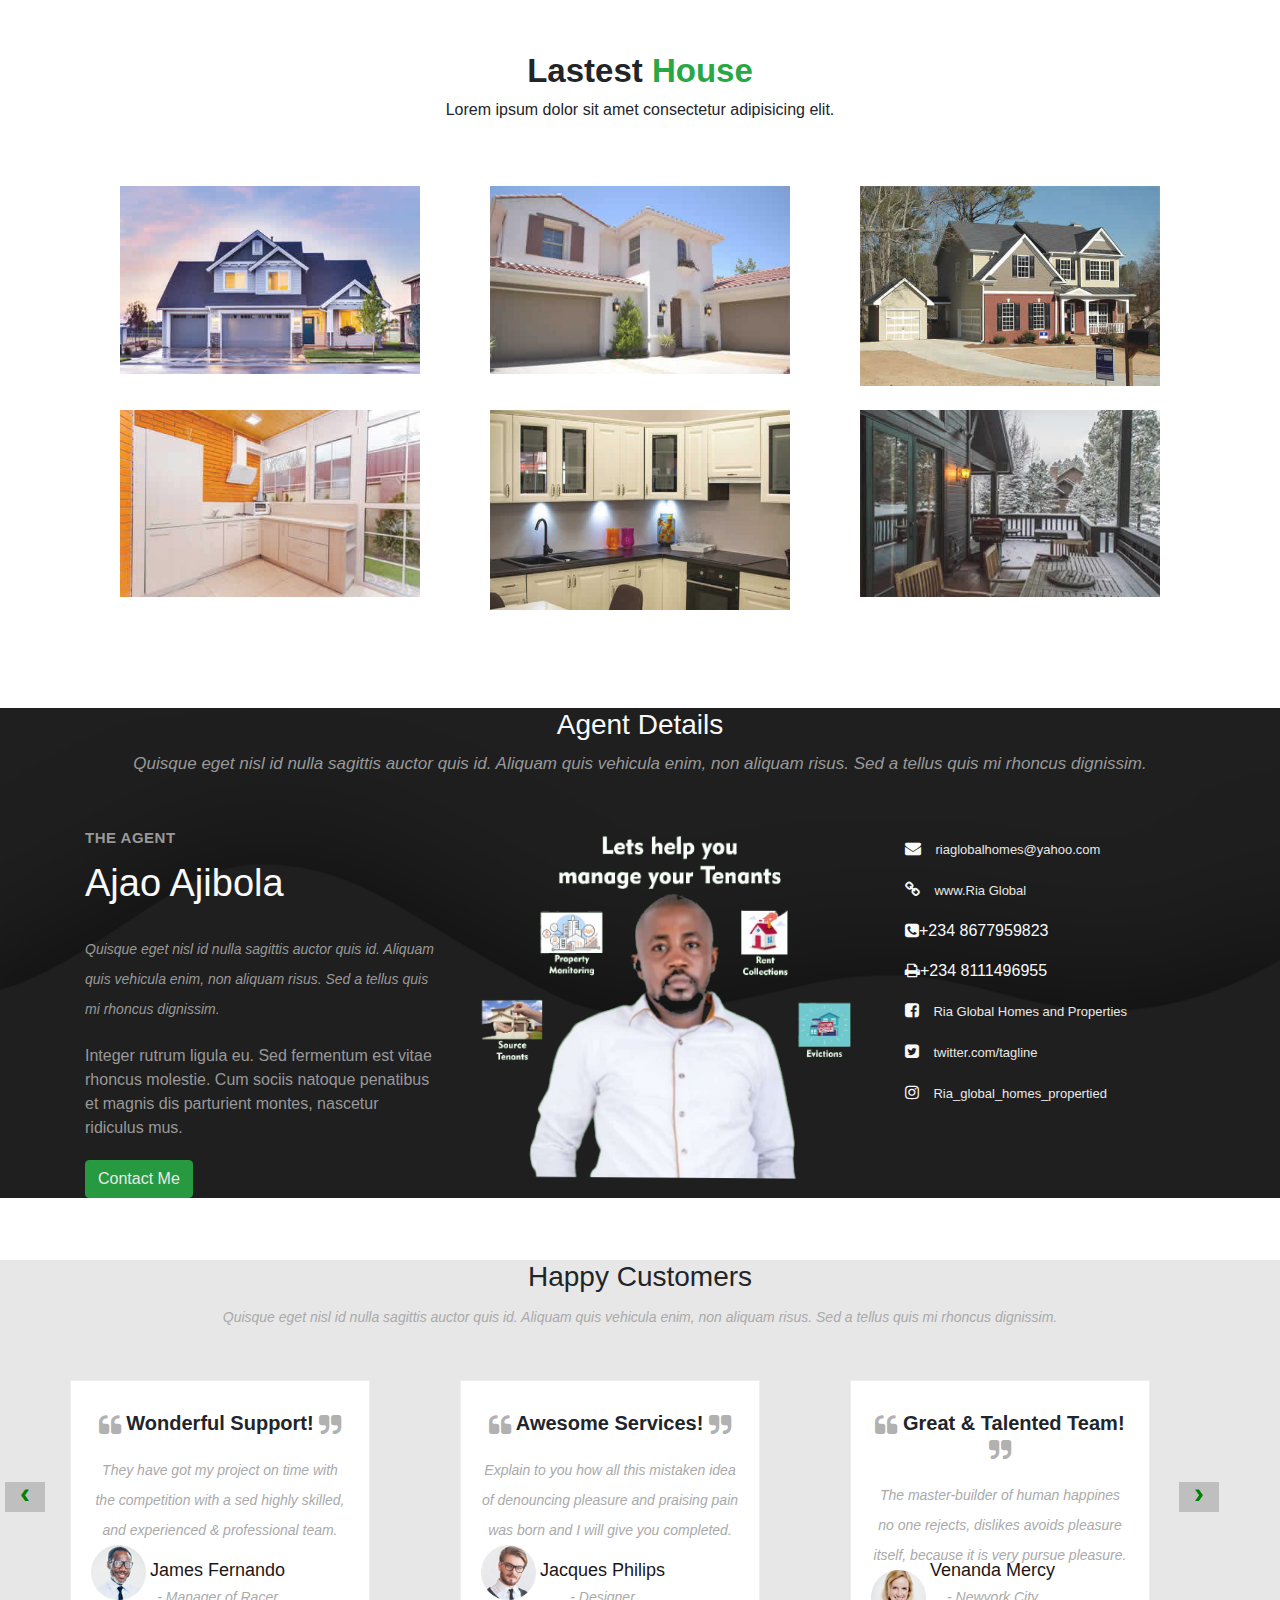
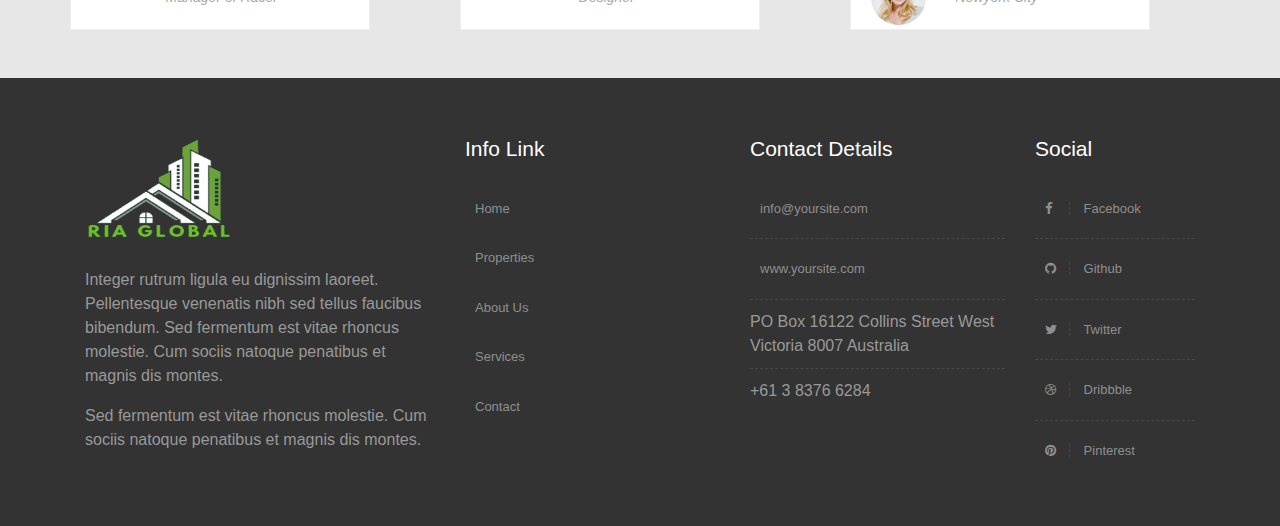
==== commit da8aed98: "nav changes" ====
--- a/index.html
+++ b/index.html
@@ -1,584 +1,640 @@
 <!DOCTYPE html>
 <html lang="en">
+
 <head>
     <meta charset="UTF-8">
     <meta http-equiv="X-UA-Compatible" content="IE=edge">
     <meta name="viewport" content="width=device-width, initial-scale=1.0">
     <title>Ria Global</title>
-    <link rel="shortcut icon" href="image/logo/ria favicon.png" type="image/x-icon"> 
+    <link rel="shortcut icon" href="image/logo/ria favicon.png" type="image/x-icon">
     <link rel="stylesheet" href="css/bootstrap.min.css">
     <!-- External css -->
     <link rel="stylesheet" href="css/style.css">
     <link rel="stylesheet" href="css/owl.css">
     <link rel="stylesheet" href="css/magnific-popup.css">
-     <link rel="stylesheet" href="css/nivo-lightbox/nivo-lightbox.css">
-     <link rel="stylesheet" href="css/nivo-lightbox/default.css">
+    <link rel="stylesheet" href="css/nivo-lightbox/nivo-lightbox.css">
+    <link rel="stylesheet" href="css/nivo-lightbox/default.css">
     <!-- font -->
     <link rel="stylesheet" href="fonts/font-awesome/css/font-awesome.min.css">
     <link rel="stylesheet" href="fonts/flaticon/font/flaticon.css">
     <link rel="stylesheet" href="fonts/bootstrap-icons.css">
 </head>
+
 <body>
     <div class="header1">
         <div class="head1 container">
-        <div class="row ">
-            <div class="col-lg-10">
-                <div class="list-inline">
-                    <a href="tel:08067759823"><i class="fa fa-phone"></i> +234 8067759823 </a>
-                    <a href="mailto:riaglobalhome@yahoo.com"><i class="fa fa-envelope"></i> riaglobalhomes@yahoo.com</a>
-                    <a href="tel:+23"><i class="fa fa-clock-o"></i> Mon - Sat 7:00am - 6:00pm</a>
-
-                </div>
-            </div>
-            <div class="col-lg-2">
-                <ul class=" signin ">
-                    <li>
-                        <a href="#href" class="logi"><i class='fa fa-sign-in'></i> Login</a>
+            <div class="row ">
+                <div class="col-lg-10">
+                    <div class="list-inline">
+                        <a href="tel:08067759823"><i class="fa fa-phone"></i> +234 8067759823 </a>
+                        <a href="mailto:riaglobalhome@yahoo.com"><i class="fa fa-envelope"></i>
+                            riaglobalhomes@yahoo.com</a>
+                        <a href="tel:+23"><i class="fa fa-clock-o"></i> Mon - Sat 7:00am - 6:00pm</a>
+
+                    </div>
+                </div>
+                <div class="col-lg-2">
+                    <ul class=" signin ">
+                        <li>
+                            <a href="#href" class="logi"><i class='fa fa-sign-in'></i> Login</a>
+                        </li>
+                        <li>
+                            <a href="#href" class="login"><i class='fa fa-user'></i> User</a>
+                        </li>
+                    </ul>
+                </div>
+            </div>
+        </div>
+
+        <nav class="navbar  navbar-default navbar-expand-lg sticky-header  justify-content-between ">
+            <a class="navbar-brand"><img src="image/logo/ria favicon.png" alt=""></a>
+            <button class="navbar-toggler" data-target="#my-nav" data-toggle="collapse" aria-controls="my-nav"
+                aria-expanded="false" aria-label="Toggle navigation"
+                style="background-color:  rgb(5, 198, 5); box-shadow: none;outline: none;border: none;">
+                <span class="fa fa-bars" style="color: white;"></span>
+            </button>
+            <div id="my-nav" class="collapse navbar-collapse">
+                <ul class="navbar-nav ml-auto">
+                    <li class="nav-item">
+                        <a class="nav-link dropdown active" href="#">Home </a>
                     </li>
-                    <li>
-                        <a href="#href" class="login"><i class='fa fa-user'></i> User</a>
+                    <li class="nav-item">
+                        <a class="nav-link dropdown" href="#">Properties</a>
+                    </li>
+                    <li class="nav-item dropdown">
+                        <a class="nav-link" href="#">About us</a>
+                    </li>
+                    <li class="nav-item dropdown">
+                        <a class="nav-link" href="index.html">Services</a>
+                    </li>
+
+
+                    <li class="nav-item dropdown">
+                        <a class="nav-link" href="contact.html">Contact</a>
                     </li>
                 </ul>
+                <li class="nav-item dropdown m-hide pl-5" style="list-style: none;">
+                    <a href="#" class="nav-lik h-icon bg-success" data-toggle="modal" data-target="#my-modal">
+                        <i class="fa fa-search "></i>
+                    </a>
+                </li>
+
+            </div>
+        </nav>
+    </div>
+    </div>
+    <!-- =====================----------------------------------------- -->
+    <div id="my-modal" class="modal fade" tabindex="-1" role="dialog" aria-labelledby="my-modal-title"
+        aria-hidden="true">
+        <div class="modal-dialog modal-dialog-centered" role="document">
+            <div class="modal-content">
+                <div class="modal-header">
+                    <button class="close" data-dismiss="modal" aria-label="Close">
+                        <span aria-hidden="true" class="display-4 closebtn">&times;</span>
+                    </button>
+                </div>
+                <div class="modal-body">
+                    <div class="mb-3">
+                        <input type="text" class="form-control forminput mb-3" name="" id="" aria-describedby="helpId"
+                            placeholder="Search for their land">
+                        <div class="formbtn">
+                            <button class="form-label btn btn-outline-success text-center">Search</button>
+                        </div>
+                    </div>
+
+                </div>
+
             </div>
         </div>
     </div>
-    
-    <nav class="navbar  navbar-default navbar-expand-lg sticky-header  justify-content-between ">
-        <a class="navbar-brand"><img src="image/logo/ria favicon.png" alt=""></a>
-        <button class="navbar-toggler" data-target="#my-nav" data-toggle="collapse" aria-controls="my-nav" aria-expanded="false" aria-label="Toggle navigation" style="background-color:  rgb(5, 198, 5); box-shadow: none;outline: none;border: none;">
-            <span class="fa fa-bars" style="color: white;"></span>
-        </button>
-        <div id="my-nav" class="collapse navbar-collapse">
-            <ul class="navbar-nav ml-auto">
-                <li class="nav-item">
-                    <a class="nav-link dropdown active" href="#">Home </a>
-                </li>
-                <li class="nav-item">
-                    <a class="nav-link dropdown" href="#">Property</a>
-                </li>
-                <li class="nav-item dropdown">
-                    <a class="nav-link" href="#">About</a>
-                </li>
-                <li class="nav-item dropdown">
-                    <a class="nav-link" href="index.html">Services</a>
-                </li>
-                
-                
-                <li class="nav-item dropdown">
-                    <a class="nav-link" href="contact.html">Contact</a>
-                </li>
-            </ul>
-                <li class="nav-item dropdown m-hide pl-5" style="list-style: none;">
-                    <a href="#" class="nav-lik h-icon bg-success"  data-toggle="modal" data-target="#my-modal">
-                        <i class="fa fa-search "></i>
-                    </a>
-                </li>    
-            
-        </div>
-    </nav>
-</div> 
-</div>
-<!-- =====================----------------------------------------- -->
-<div id="my-modal" class="modal fade" tabindex="-1" role="dialog" aria-labelledby="my-modal-title" aria-hidden="true">
-    <div class="modal-dialog modal-dialog-centered" role="document">
-        <div class="modal-content">
-            <div class="modal-header">
-                 <button class="close" data-dismiss="modal" aria-label="Close">
-                    <span aria-hidden="true" class="display-4 closebtn">&times;</span>
-                </button>
-            </div>
-            <div class="modal-body">
-                 <div class="mb-3">
-                   <input type="text"
-                     class="form-control forminput mb-3" name="" id="" aria-describedby="helpId" placeholder="Search for their land">
-                     <div class="formbtn">
-                    <button class="form-label btn btn-outline-success text-center">Search</button>
+    <!-- --------------------------------------------------------- -->
+    <div class="banner">
+
+        <div id="my-carousel" class="carousel slide" data-ride="carousel">
+            <div class="carousel-inner ">
+                <div class="carousel-item active">
+                    <img class="d-block w-100 h-100 fluid" src="image/slide-2.jpg" alt="">
+                    <div class="carousel-caption ">
+                        <h1 class="display-4">WELCOME TO RIA GLOBAL</h1>
+                        <h5>Allow us to guide you through the innovative stress<br>
+                            free approach in finding your dream house.</p>
+                            <a href="services.html" class="btn btn-lg btn-outline-success">Read more</a>
+
                     </div>
-                  </div>
-                 
-            </div>
-             
+                </div>
+                <div class="carousel-item">
+                    <img class="d-block w-100 h-100 fluid" src="image/slide-3.jpg" alt="">
+                    <div class="carousel-caption  ">
+                        <h1 class="display-4">WELCOME TO RIA GLOBAL</h1>
+                        <h5>Allow us to guide you through the innovative stress<br>
+                            free approach in finding your dream house.</p>
+                            <a href="services.html" class="btn btn-lg btn-outline-success">Read more</a>
+                    </div>
+                </div>
+                <div class="carousel-item">
+                    <img class="d-block w-100 h-100 fluid" src="image/slide-1.jpg" alt="">
+                    <div class="carousel-caption ">
+                        <h1 class="display-4">WELCOME TO RIA GLOBAL</h1>
+                        <h5>Let help you Manage Your Tenants</p>
+                            <a href="services.html" class="btn btn-lg btn-outline-success">Read more</a>
+                    </div>
+                </div>
+            </div>
+            <a class="carousel-control-prev d-none d-md-block " href="#my-carousel" data-slide="prev" role="button">
+                <span class="carousel-control-prev-icon " aria-hidden="true"></span>
+                <span class="sr-only">Previous</span>
+            </a>
+            <a class="carousel-control-next d-none d-md-block" href="#my-carousel" data-slide="next" role="button">
+                <span class="carousel-control-next-icon " aria-hidden="true"></span>
+                <span class="sr-only">Next</span>
+            </a>
+            <div class="search bg-light   ">
+                <div class="search-bg container">
+                    <form class="form" method="post" action="">
+                        <div class="mt-5">
+                            <input type="search" class="form-control searchinput" name="" id=""
+                                aria-describedby="helpId" placeholder="Search by name">
+                        </div>
+                        <div class="mt-4">
+                            <select class="form-control searchinput" name="" id="">
+                                <option selected disabled="true">Model</option>
+                                <option>Audi</option>
+                                <option>BMW</option>
+                                <option>Honda</option>
+                                <option>Nissan</option>
+                            </select>
+                        </div>
+                        <div class="mt-4">
+                            <select class="form-control searchinput" name="" id="">
+                                <option selected disabled="true">Model</option>
+                                <option>BMW</option>
+                                <option>Honda</option>
+                                <option>Lamborghini Huracán</option>
+                                <option>Sports Car</option>
+                            </select>
+                        </div>
+                        <div class="mt-4">
+                            <select class="form-control searchinput" name="" id="">
+                                <option selected disabled="true">Model</option>
+                                <option>United States</option>
+                                <option>United Kingdom</option>
+                            </select>
+                        </div>
+                        <div class="mt-4">
+                            <select class="form-control searchinput" name="" id="">
+                                <option selected disabled="true">Model</option>
+                                <option>2016</option>
+                                <option>2017</option>
+                                <option>2018</option>
+                                <option>2019</option>
+                            </select>
+                        </div>
+                        <div class="mt-4">
+                            <select class="form-control searchinput" name="" id="">
+                                <option selected disabled="true">Model</option>
+                                <option>Sedan</option>
+                                <option>Sports</option>
+                                <option>Hatchback</option>
+                                <option>Pickup Truck</option>
+                                <option>SUV</option>
+                            </select>
+                        </div>
+
+                        <div class="range-slider clearfix">
+                            <label>Price</label>
+                            <div data-min="0" data-max="150000" data-min-name="min_price" data-max-name="max_price"
+                                data-unit="USD" class="range-slider-ui ui-slider" aria-disabled="false"></div>
+                            <div class="clearfix"></div>
+                        </div>
+                        <div class="form-group mt">
+                            <button class="btn btn-block btn-outline-success btn-md">
+                                <i class="fa fa-search"></i> Search
+                            </button>
+                        </div>
+                    </form>
+                </div>
+            </div>
         </div>
     </div>
-</div>
-<!-- --------------------------------------------------------- -->
-<div class="banner">
- 
-<div id="my-carousel" class="carousel slide" data-ride="carousel">
-        <div class="carousel-inner ">
-            <div class="carousel-item active">
-                <img class="d-block w-100 h-100 fluid" src="image/slide-2.jpg" alt="">
-                <div class="carousel-caption ">
-                    <h1 class="display-4">WELCOME TO RIA GLOBAL</h1>
-                    <h5>Allow us to guide you through the innovative stress<br>
-                        free approach in finding your dream house.</p>
-                    <a href="services.html" class="btn btn-lg btn-outline-success">Read more</a>
-               
-                </div>
-            </div>
-            <div class="carousel-item">
-                <img class="d-block w-100 h-100 fluid" src="image/slide-3.jpg" alt="">
-                <div class="carousel-caption  ">
-                    <h1 class="display-4">WELCOME TO RIA GLOBAL</h1>
-                    <h5>Allow us to guide you through the innovative stress<br>
-                        free approach in finding your dream house.</p>
-                    <a href="services.html" class="btn btn-lg btn-outline-success">Read more</a>
-                </div>
-            </div>
-            <div class="carousel-item">
-                <img class="d-block w-100 h-100 fluid" src="image/slide-1.jpg" alt="">
-                <div class="carousel-caption ">
-                    <h1 class="display-4">WELCOME TO RIA GLOBAL</h1>
-                    <h5>Let help you Manage Your Tenants</p>
-                    <a href="services.html" class="btn btn-lg btn-outline-success">Read more</a>
-                </div>
+
+    <!-- ----------------------------------------------------- -->
+    <div class="section"><br><br>
+        <div class="container">
+            <div class="mt-5 text-center main-title ">
+                <h1>Featured <span class="text-success  font-bolder">House</span></h3>
+                    <p>Lorem ipsum dolor sit amet consectetur adipisicing elit.</p>
+                    <section class="featured-items" id="featured-items">
+                        <div class="container">
+                            <div class="row">
+                                <div class="col-lg-12">
+
+                                    <div class="owl-features owl-carousel" style="position: relative; z-index: 5;">
+                                        <div class="item mt-5">
+                                            <div class="thumb">
+                                                <a href="image/property-4.jpg" class="fh5co-card-item image-popup">
+                                                    <div class="tag-2">Featured</div>
+                                                    <figure>
+                                                        <div class="overlay"><i class="fa fa-search-plus"></i></div>
+                                                        <img src="image/property-4.jpg" alt="Image"
+                                                            class="img-responsive">
+                                                        <div class="overlay-text">
+                                                            <span class="del"><del>$805.00</del></span>
+                                                            <br>
+                                                            <span style="font-weight: 900;">$780.00</span>
+                                                        </div>
+                                                    </figure>
+                                                    <div class="fh5co-text">
+                                                        <h2>Lagos</h2>
+                                                        <p><i class="flaticon-pin text-dark"></i>123 Agun zone 6</p>
+                                                        <ul class="facilities-list clearfix">
+                                                            <li>Petrol</li>
+                                                            <li>4,000 km</li>
+                                                            <li>Manual</li>
+                                                            <li>Sport</li>
+                                                            <li>white</li>
+                                                            <li>2020</li>
+                                                        </ul>
+                                                    </div>
+                                                    <a href="#" class="readmorebtn"><span
+                                                            class="btn btn-outline-success">Read More <i
+                                                                class="fa fa-chevron-down"></i></a>
+                                                </a>
+                                            </div>
+                                        </div>
+                                        <div class="item mt-5">
+                                            <div class="thumb">
+                                                <a href="image/property-2.jpg" class="fh5co-card-item image-popup">
+                                                    <div class="tag-2">Featured</div>
+                                                    <figure>
+                                                        <div class="overlay"><i class="fa fa-search-plus"></i></div>
+                                                        <img src="image/property-2.jpg" alt="Image"
+                                                            class="img-responsive">
+                                                        <div class="overlay-text">
+                                                            <span class="del"><del>$805.00</del></span>
+                                                            <br>
+                                                            <span style="font-weight: 900;">$780.00</span>
+                                                        </div>
+                                                    </figure>
+                                                    <div class="fh5co-text">
+                                                        <h2>Lagos</h2>
+                                                        <p><i class="flaticon-pin text-dark"></i>123 magodo mile 2</p>
+                                                        <ul class="facilities-list clearfix">
+                                                            <li>Petrol</li>
+                                                            <li>4,000 km</li>
+                                                            <li>Manual</li>
+                                                            <li>Sport</li>
+                                                            <li>white</li>
+                                                            <li>2020</li>
+                                                        </ul>
+                                                    </div>
+                                                </a>
+                                                <a href="#" class="readmorebtn"><span
+                                                        class="btn btn-outline-success">Read More <i
+                                                            class="fa fa-chevron-down"></i></span></a>
+                                            </div>
+                                        </div>
+                                        <div class="item mt-5">
+                                            <div class="thumb">
+                                                <a href="image/property-5.jpg" class="fh5co-card-item image-popup">
+                                                    <div class="tag-2">Featured</div>
+                                                    <figure>
+                                                        <div class="overlay"><i class="fa fa-search-plus"></i></div>
+                                                        <img src="image/property-5.jpg" alt="Image"
+                                                            class="img-responsive">
+                                                        <div class="overlay-text">
+                                                            <span class="del"><del>$805.00</del></span>
+                                                            <br>
+                                                            <span style="font-weight: 900;">$780.00</span>
+                                                        </div>
+                                                    </figure>
+                                                    <div class="fh5co-text">
+                                                        <h2>Ibadan</h2>
+                                                        <p><i class="flaticon-pin text-dark"></i>123 challenge Ibadan
+                                                        </p>
+                                                        <ul class="facilities-list clearfix">
+                                                            <li>Petrol</li>
+                                                            <li>4,000 km</li>
+                                                            <li>Manual</li>
+                                                            <li>Sport</li>
+                                                            <li>white</li>
+                                                            <li>2020</li>
+                                                        </ul>
+                                                    </div>
+                                                </a>
+                                                <a href="#" class="readmorebtn"><span
+                                                        class="btn btn-outline-success">Read More <i
+                                                            class="fa fa-chevron-down"></i></span></a>
+
+                                            </div>
+                                        </div>
+                                    </div>
+                                </div>
+                            </div>
+                        </div>
+                    </section>
+
+                    <!-- Lastest properties -->
+                    <section class="lastest-house mt-5">
+                        <div class="container">
+                            <div class="main">
+                                <h1>Lastest <span class="text-success  font-bolder">House</span></h3>
+                                    <p>Lorem ipsum dolor sit amet consectetur adipisicing elit.</p>
+                                    <div class="row mt-5">
+
+                                        <div class="col-sm-6 col-md-4 col-lg-4 mt-3">
+                                            <div class="portfolio-item">
+                                                <div class="hover-bg"> <a href="image/ser1 (1).jpg"
+                                                        title="Project Title" data-lightbox-gallery="gallery1">
+                                                        <div class="hover-text">
+                                                            <h4>Lagos-Ibadan express-way</h4>
+                                                            <h5 class="text-success">$300,00</h5>
+                                                        </div>
+                                                        <img src="image/service-1.jpg" class="img-responsive-lastest"
+                                                            alt="Project Title">
+                                                    </a> </div>
+                                            </div>
+                                        </div>
+                                        <div class="col-sm-6 col-md-4 col-lg-4 mt-3">
+                                            <div class="portfolio-item">
+                                                <div class="hover-bg"> <a href="image/2.jpg" title="Project Title"
+                                                        data-lightbox-gallery="gallery1">
+                                                        <div class="hover-text">
+                                                            <h4>Adipiscing Elit</h4>
+                                                        </div>
+                                                        <img src="image/service-2.jpg" class="img-responsive-lastest"
+                                                            alt="Project Title">
+                                                    </a> </div>
+                                            </div>
+                                        </div>
+                                        <div class="col-sm-6 col-md-4 col-lg-4 mt-3">
+                                            <div class="portfolio-item">
+                                                <div class="hover-bg"> <a href="image/01-large.jpg"
+                                                        title="Project Title" data-lightbox-gallery="gallery1">
+                                                        <div class="hover-text">
+                                                            <h4>Lorem Ipsum</h4>
+                                                        </div>
+                                                        <img src="image/01-small.jpg" class="img-responsive-lastest"
+                                                            alt="Project Title">
+                                                    </a> </div>
+                                            </div>
+                                        </div>
+                                        <div class="col-sm-6 col-md-4 col-lg-4 mt-4">
+                                            <div class="portfolio-item">
+                                                <div class="hover-bg"> <a href="image/4.jpg" title="Project Title"
+                                                        data-lightbox-gallery="gallery1">
+                                                        <div class="hover-text">
+                                                            <h4>Lorem Ipsum</h4>
+                                                        </div>
+                                                        <img src="image/service-4.jpg" class="img-responsive-lastest"
+                                                            alt="Project Title">
+                                                    </a> </div>
+                                            </div>
+                                        </div>
+                                        <div class="col-sm-6 col-md-4 col-lg-4 mt-4">
+                                            <div class="portfolio-item">
+                                                <div class="hover-bg"> <a href="image/03-large.jpg"
+                                                        title="Project Title" data-lightbox-gallery="gallery1">
+                                                        <div class="hover-text">
+                                                            <h4>Adipiscing Elit</h4>
+                                                        </div>
+                                                        <img src="image/03-small.jpg" class="img-responsive-lastest"
+                                                            alt="Project Title">
+                                                    </a> </div>
+                                            </div>
+                                        </div>
+                                        <div class="col-sm-6 col-md-4 col-lg-4 mt-4">
+                                            <div class="portfolio-item">
+                                                <div class="hover-bg"> <a href="image/07-large.jpg"
+                                                        title="Project Title" data-lightbox-gallery="gallery1">
+                                                        <div class="hover-text">
+                                                            <h4>Dolor Sit</h4>
+                                                        </div>
+                                                        <img src="image/service-6.jpg" class="img-responsive-lastest"
+                                                            alt="Project Title">
+                                                    </a> </div>
+                                            </div>
+                                        </div>
+
+                                    </div>
+                            </div>
+                        </div>
             </div>
         </div>
-        <a class="carousel-control-prev d-none d-md-block " href="#my-carousel" data-slide="prev" role="button">
-            <span class="carousel-control-prev-icon " aria-hidden="true"></span>
-            <span class="sr-only">Previous</span>
-        </a>
-        <a class="carousel-control-next d-none d-md-block" href="#my-carousel" data-slide="next" role="button">
-            <span class="carousel-control-next-icon " aria-hidden="true"></span>
-            <span class="sr-only">Next</span>
-        </a>
-        <div class="search bg-light   ">
-            <div class="search-bg container">
-                <form class="form" method="post" action="">
-                    <div class="mt-5">
-                        <input type="search"
-                        class="form-control searchinput" name="" id="" aria-describedby="helpId" placeholder="Search by name">
+        </section>
+
+        <!-- Agent -->
+        <section class="agent mt-5 text-light">
+            <div class="mt-5">
+                <div id="agent" class="parallax section  parallax-off mt-5"
+                    style="background-image:url('image/profile/parallax_02.png'); background-color: #1f1f1f;">
+                    <div class="container">
+                        <div class="section-title row ">
+                            <div class=" text-center text-light ">
+                                <h3>Agent Details</h3>
+                                <p class="lead  container ">Quisque eget nisl id nulla sagittis auctor quis id. Aliquam
+                                    quis vehicula enim, non aliquam risus. Sed a tellus quis mi rhoncus dignissim.</p>
+                            </div><!-- end col -->
+                        </div><!-- end title -->
+
+                        <div class="row">
+                            <div class="col-md-4">
+                                <div class="message-box  r ">
+                                    <h4>The Agent</h4>
+                                    <h2>Ajao Ajibola</h2>
+                                    <p class="lead">Quisque eget nisl id nulla sagittis auctor quis id. Aliquam quis
+                                        vehicula enim, non aliquam risus. Sed a tellus quis mi rhoncus dignissim.</p>
+
+                                    <p> Integer rutrum ligula eu. Sed fermentum est vitae rhoncus molestie. Cum sociis
+                                        natoque penatibus et magnis dis parturient montes, nascetur ridiculus mus. </p>
+
+                                    <a href="contact.html" data-scroll class="btn btn-success">Contact Me</a>
+                                </div><!-- end messagebox -->
+                            </div><!-- end col -->
+                            <div class="col-md-4">
+                                <div class="post-media  ">
+                                    <img src="image/profile/aggent.png" alt="Agent" class="img-responsive-agent">
+                                </div><!-- end media -->
+                            </div><!-- end col -->
+                            <div class="col-md-4  ">
+                                <div class="social">
+                                    <ul>
+                                        <li> <span><i class="fa fa-envelope "></i> <a
+                                                    href="mailto:riaglobalhomes@yahoo.com">riaglobalhomes@yahoo.com</a></span>
+                                        </li>
+                                        <li><span><i class="fa fa-link "></i> <a href="#">www.Ria Global</a></span></li>
+                                        <li><span><i class="fa fa-phone-square "></i>+234 8677959823</span></li>
+                                        <li><span><i class="fa fa-print "></i>+234 8111496955</span></li>
+                                        <li><span><i class="fa fa-facebook-square "></i> <a href="#">Ria Global Homes
+                                                    and Properties</a></span></li>
+                                        <li><span><i class="fa fa-twitter-square "></i> <a
+                                                    href="#">twitter.com/tagline</a></span></li>
+                                        <li><span><i class="fa fa-instagram "></i> <a
+                                                    href="#">Ria_global_homes_propertied</a></span></li>
+                                    </ul>
+                                </div><!-- end agencies_meta -->
+                            </div><!-- end col -->
+                        </div><!-- end row -->
                     </div>
-                    <div class="mt-4">
-                        <select class="form-control searchinput" name="" id="">
-                        <option selected disabled="true">Model</option>
-                        <option>Audi</option>
-                        <option>BMW</option>
-                        <option>Honda</option>
-                        <option>Nissan</option>
-                        </select>
-                    </div>
-                    <div class="mt-4">
-                        <select class="form-control searchinput" name="" id="">
-                            <option selected disabled="true">Model</option>
-                            <option>BMW</option>
-                            <option>Honda</option>
-                            <option>Lamborghini Huracán</option>
-                            <option>Sports Car</option>
-                        </select>
-                    </div>
-                    <div class="mt-4">
-                        <select class="form-control searchinput" name="" id="">
-                            <option selected disabled="true">Model</option>
-                            <option>United States</option>
-                            <option>United Kingdom</option>
-                        </select>
-                    </div>
-                    <div class="mt-4">
-                        <select class="form-control searchinput" name="" id="">
-                            <option selected disabled="true">Model</option>
-                            <option>2016</option>
-                        <option>2017</option>
-                        <option>2018</option>
-                        <option>2019</option>
-                        </select>
-                    </div>
-                    <div class="mt-4">
-                        <select class="form-control searchinput" name="" id="">
-                            <option selected disabled="true">Model</option>
-                            <option>Sedan</option>
-                        <option>Sports</option>
-                        <option>Hatchback</option>
-                        <option>Pickup Truck</option>
-                        <option>SUV</option>
-                        </select>
-                    </div>
-                    
-                    <div class="range-slider clearfix">
-                        <label>Price</label>
-                        <div data-min="0" data-max="150000"  data-min-name="min_price" data-max-name="max_price" data-unit="USD" class="range-slider-ui ui-slider" aria-disabled="false"></div>
-                        <div class="clearfix"></div>
-                    </div>
-                    <div class="form-group mt">
-                        <button class="btn btn-block btn-outline-success btn-md">
-                            <i class="fa fa-search"></i> Search
-                        </button>
-                    </div>
-                </form>
-            </div>
-        </div>
-    </div>
-</div>
-
-<!-- ----------------------------------------------------- -->
-<div class="section"><br><br>
-    <div class="container">
-    <div class="mt-5 text-center main-title ">
-    <h1>Featured <span class="text-success  font-bolder">House</span></h3>
-    <p>Lorem ipsum dolor sit amet consectetur adipisicing elit.</p>
-      <section class="featured-items" id="featured-items">
-        <div class="container">
-          <div class="row">
-            <div class="col-lg-12">
-            
-              <div class="owl-features owl-carousel" style="position: relative; z-index: 5;">
-                <div class="item mt-5">
-                  <div class="thumb">
-                      <a href="image/property-4.jpg" class="fh5co-card-item image-popup">
-                        <div class="tag-2">Featured</div>
-                            <figure>
-                                <div class="overlay"><i class="fa fa-search-plus"></i></div>
-                                <img src="image/property-4.jpg" alt="Image" class="img-responsive">
-                                 <div class="overlay-text">
-                                    <span class="del"><del>$805.00</del></span>
-                                    <br>
-                                    <span style="font-weight: 900;">$780.00</span>
-                                 </div>
-                            </figure>
-                            <div class="fh5co-text">
-                                <h2>Lagos</h2>
-                                 <p><i class="flaticon-pin text-dark"></i>123 Agun zone 6</p>
-                                 <ul class="facilities-list clearfix">
-                                <li>Petrol</li>
-                                <li>4,000 km</li>
-                                <li>Manual</li>
-                                <li>Sport</li>
-                                <li>white</li>
-                                <li>2020</li>
-                            </ul>
-                            </div>
-                            <a href="#" class="readmorebtn"><span class="btn btn-outline-success">Read More <i class="fa fa-chevron-down"></i></a> 
-                         </a>
-                      </div>
-                </div>
-                <div class="item mt-5">
-                    <div class="thumb">
-                        <a href="image/property-2.jpg" class="fh5co-card-item image-popup">
-                          <div class="tag-2">Featured</div>
-                              <figure>
-                                  <div class="overlay"><i class="fa fa-search-plus"></i></div>
-                                  <img src="image/property-2.jpg" alt="Image" class="img-responsive">
-                                   <div class="overlay-text">
-                                      <span class="del"><del>$805.00</del></span>
-                                      <br>
-                                      <span style="font-weight: 900;">$780.00</span>
-                                   </div>
-                              </figure>
-                              <div class="fh5co-text">
-                                  <h2>Lagos</h2>
-                                   <p><i class="flaticon-pin text-dark"></i>123 magodo mile 2</p>
-                                   <ul class="facilities-list clearfix">
-                                  <li>Petrol</li>
-                                  <li>4,000 km</li>
-                                  <li>Manual</li>
-                                  <li>Sport</li>
-                                  <li>white</li>
-                                  <li>2020</li>
-                              </ul> 
-                              </div>
-                            </a>
-                          <a href="#" class="readmorebtn"><span class="btn btn-outline-success">Read More <i class="fa fa-chevron-down"></i></span></a>  
-                          </div>  
-                    </div>
-                  <div class="item mt-5">
-                    <div class="thumb">
-                        <a href="image/property-5.jpg" class="fh5co-card-item image-popup">
-                          <div class="tag-2">Featured</div>
-                              <figure>
-                                  <div class="overlay"><i class="fa fa-search-plus"></i></div>
-                                  <img src="image/property-5.jpg" alt="Image" class="img-responsive">
-                                   <div class="overlay-text">
-                                      <span class="del"><del>$805.00</del></span>
-                                      <br>
-                                      <span style="font-weight: 900;">$780.00</span>
-                                   </div>
-                              </figure>
-                              <div class="fh5co-text">
-                                  <h2>Ibadan</h2>
-                                   <p><i class="flaticon-pin text-dark"></i>123  challenge Ibadan</p>
-                                   <ul class="facilities-list clearfix">
-                                  <li>Petrol</li>
-                                  <li>4,000 km</li>
-                                  <li>Manual</li>
-                                  <li>Sport</li>
-                                  <li>white</li>
-                                  <li>2020</li>
-                              </ul>
-                              </div>
-                          </a>
-                          <a href="#" class="readmorebtn"><span class="btn btn-outline-success">Read More <i class="fa fa-chevron-down"></i></span></a> 
-
-                        </div>
-                  </div>
-            </div>
-              </div>
-            </div>
-          </div>
-      </section>
-
-      <!-- Lastest properties -->
-      <section class="lastest-house mt-5">
-          <div class="container">
-            <div class="main">
-                <h1>Lastest <span class="text-success  font-bolder">House</span></h3>
-                <p>Lorem ipsum dolor sit amet consectetur adipisicing elit.</p>
-      <div class="row mt-5">
-       
-        <div class="col-sm-6 col-md-4 col-lg-4 mt-3">
-          <div class="portfolio-item">
-            <div class="hover-bg"> <a href="image/ser1 (1).jpg" title="Project Title" data-lightbox-gallery="gallery1">
-              <div class="hover-text">
-                <h4>Lagos-Ibadan express-way</h4>
-                <h5 class="text-success">$300,00</h5>
-              </div>
-              <img src="image/service-1.jpg" class="img-responsive-lastest" alt="Project Title"> </a> </div>
-          </div>
-        </div>
-        <div class="col-sm-6 col-md-4 col-lg-4 mt-3">
-          <div class="portfolio-item">
-            <div class="hover-bg"> <a href="image/2.jpg" title="Project Title" data-lightbox-gallery="gallery1">
-              <div class="hover-text">
-                <h4>Adipiscing Elit</h4>
-              </div>
-              <img src="image/service-2.jpg" class="img-responsive-lastest" alt="Project Title"> </a> </div>
-          </div>
-        </div>
-        <div class="col-sm-6 col-md-4 col-lg-4 mt-3">
-          <div class="portfolio-item">
-            <div class="hover-bg"> <a href="image/01-large.jpg" title="Project Title" data-lightbox-gallery="gallery1">
-              <div class="hover-text">
-                <h4>Lorem Ipsum</h4>
-              </div>
-              <img src="image/01-small.jpg" class="img-responsive-lastest" alt="Project Title"> </a> </div>
-          </div>
-        </div>
-        <div class="col-sm-6 col-md-4 col-lg-4 mt-4">
-          <div class="portfolio-item">
-            <div class="hover-bg"> <a href="image/4.jpg" title="Project Title" data-lightbox-gallery="gallery1">
-              <div class="hover-text">
-                <h4>Lorem Ipsum</h4>
-              </div>
-              <img src="image/service-4.jpg" class="img-responsive-lastest" alt="Project Title"> </a> </div>
-          </div>
-        </div>
-        <div class="col-sm-6 col-md-4 col-lg-4 mt-4">
-          <div class="portfolio-item">
-            <div class="hover-bg"> <a href="image/03-large.jpg" title="Project Title" data-lightbox-gallery="gallery1">
-              <div class="hover-text">
-                <h4>Adipiscing Elit</h4>
-              </div>
-              <img src="image/03-small.jpg" class="img-responsive-lastest" alt="Project Title"> </a> </div>
-          </div>
-        </div>
-        <div class="col-sm-6 col-md-4 col-lg-4 mt-4">
-          <div class="portfolio-item">
-            <div class="hover-bg"> <a href="image/07-large.jpg" title="Project Title" data-lightbox-gallery="gallery1">
-              <div class="hover-text">
-                <h4>Dolor Sit</h4>
-              </div>
-              <img src="image/service-6.jpg" class="img-responsive-lastest" alt="Project Title"> </a> </div>
-          </div>
-        </div>
-        
-        </div>
-      </div>
-    </div>
-            </div>
-          </div>
-      </section>
-    
-      <!-- Agent -->
-  <section class="agent mt-5 text-light">
-    <div class="mt-5">
-     <div id="agent" class="parallax section  parallax-off mt-5" style="background-image:url('image/profile/parallax_02.png'); background-color: #1f1f1f;">
-        <div class="container">
-            <div class="section-title row ">
-                <div class=" text-center text-light ">
-                    <h3 >Agent Details</h3>
-                    <p class="lead  container ">Quisque eget nisl id nulla sagittis auctor quis id. Aliquam quis vehicula enim, non aliquam risus. Sed a tellus quis mi rhoncus dignissim.</p>
-                </div><!-- end col -->
-            </div><!-- end title -->
-
-            <div class="row">
-                <div class="col-md-4">
-                    <div class="message-box  r ">
-                        <h4>The Agent</h4>
-                        <h2>Ajao Ajibola</h2>
-                        <p class="lead">Quisque eget nisl id nulla sagittis auctor quis id. Aliquam quis vehicula enim, non aliquam risus. Sed a tellus quis mi rhoncus dignissim.</p>
-
-                        <p> Integer rutrum ligula eu. Sed fermentum est vitae rhoncus molestie. Cum sociis natoque penatibus et magnis dis parturient montes, nascetur ridiculus mus. </p>
-
-                        <a href="contact.html" data-scroll class="btn btn-success">Contact Me</a>
-                    </div><!-- end messagebox -->
-                </div><!-- end col -->
-				<div class="col-md-4">
-                    <div class="post-media  ">
-                        <img src="image/profile/aggent.png" alt="Agent" class="img-responsive-agent">
-                     </div><!-- end media -->
-                </div><!-- end col -->
-                <div class="col-md-4  ">
-                    <div class="social">  
-                        <ul>
-                       <li> <span><i class="fa fa-envelope "></i> <a href="mailto:riaglobalhomes@yahoo.com">riaglobalhomes@yahoo.com</a></span></li>
-                        <li><span><i class="fa fa-link "></i> <a href="#">www.Ria Global</a></span></li>
-                       <li><span><i class="fa fa-phone-square "></i>+234 8677959823</span></li> 
-                       <li><span><i class="fa fa-print "></i>+234 8111496955</span></li> 
-                       <li><span><i class="fa fa-facebook-square "></i> <a href="#">Ria Global Homes and Properties</a></span></li> 
-                       <li><span><i class="fa fa-twitter-square "></i> <a href="#">twitter.com/tagline</a></span></li> 
-                       <li><span><i class="fa fa-instagram "></i> <a href="#">Ria_global_homes_propertied</a></span></li>  
-                    </ul>
-                    </div><!-- end agencies_meta -->
-                </div><!-- end col -->
-            </div><!-- end row -->
-        </div>
-    </div>
-</div>
-</section>
-      
-<section class="testimonial-section">
-<div id="testimonials" class="section lb mt-5" >
-    <div class="container">
-        <div class="section-customer  text-center mt-5">
-            <div class="mt-5 customer">
-                <h3>Happy Customers</h3>
-                <p class="lead">Quisque eget nisl id nulla sagittis auctor quis id. Aliquam quis vehicula enim, non aliquam risus. Sed a tellus quis mi rhoncus dignissim.</p>
-            </div><!-- end col -->
-        </div><!-- end title -->
-        <section class="customer-items">
-        <div class="row">
-                <div class="owl-features owl-carousel" style="position: relative; z-index: 5;">
-                    <div class="item mt-5">
-                      <div class="thumb">
-                        <div class="testimonial clearfix">
-                            <div class="desc">
-                                <h3><i class="fa fa-quote-left"></i> Wonderful Support! <i class="fa fa-quote-right"></i></h3>
-                                <p class="lead">They have got my project on time with the competition with a sed highly skilled, and experienced & professional team.</p>
-                                
-                            </div>
-                            <div class="testi-meta">
-                                <img src="image/customer/testi_01.png" alt="" class="">
-                                <h4>James Fernando <small>- Manager of Racer</small></h4>
-                            </div>
-                          </div>
-                    </div>
-                     
-                </div>
-                <div class="item mt-5">
-                <div class="thumb">
-                <div class="testimonial clearfix">
-                    <div class="desc">
-                        <h3><i class="fa fa-quote-left"></i> Awesome Services! <i class="fa fa-quote-right"></i></h3>
-                        <p class="lead">Explain to you how all this mistaken idea of denouncing pleasure and praising pain was born and I will give you completed.</p>
-                    </div>
-                    <div class="testi-meta">
-                        <img src="image/customer/testi_02.png" alt="" class="">
-                        <h4>Jacques Philips <small>- Designer</small></h4>
-                    </div> 
-                </div>
-                </div>
-                </div>
-
-                <div class="item mt-5">
-                <div class="thumb">
-                <div class="testimonial clearfix">
-                    <div class="desc">
-                        <h3><i class="fa fa-quote-left"></i> Great & Talented Team! <i class="fa fa-quote-right"></i></h3>
-                        <p class="lead">The master-builder of human happines no one rejects, dislikes avoids pleasure itself, because it is very pursue pleasure. </p>
-                    </div>
-                    <div class="testi-meta">
-                        <img src="image/customer/testi_03.png" alt="" >
-                        <h4>Venanda Mercy <small>- Newyork City</small></h4>
-                    </div>
-                   </div>
-                </div>
-                </div>
- 
-    </div><!-- end container -->
-</div><!-- end section -->
-</section>
-</div>
-</div>
-</section>
-
-<section class="footer  ">
-<footer class="footer">
-    <div class="container">
-        <div class="row footers ">
-            <div class="col-md-4 col-sm-4 col-xs-12  ">
-                <div class="widget clearfix">
-                    <div class="widget-title">
-                        <img src="image/logo/ria favicon.png" alt="" class="img-footer">
-                    </div>
-                    <p> Integer rutrum ligula eu dignissim laoreet. Pellentesque venenatis nibh sed tellus faucibus bibendum. Sed fermentum est vitae rhoncus molestie. Cum sociis natoque penatibus et magnis dis montes.</p>
-                    <p>Sed fermentum est vitae rhoncus molestie. Cum sociis natoque penatibus et magnis dis montes.</p>
-                </div><!-- end clearfix -->
-            </div><!-- end col -->
-
-            <div class="col-md-3 col-sm-3 col-xs-12">
-                <div class="widget clearfix">
-                    <div class="widget-title">
-                        <h3>Info Link</h3>
-                    </div>
-
-                    <ul class="twitter-widget footer-links">
-                        <li><a href="#"> Home </a></li>
-                        <li><a href="#"> About Us </a></li>
-                        <li><a href="#"> Services</a></li>
-                        <li><a href="#"> Gallery</a></li>
-                        <li><a href="#"> Properties</a></li>
-                        <li><a href="#"> Contact</a></li>
-                    </ul><!-- end links -->
-                </div><!-- end clearfix -->
-            </div><!-- end col -->
-            
-            <div class="col-md-3 col-sm-3 col-xs-12">
-                <div class="widget clearfix">
-                    <div class="widget-title">
-                        <h3>Contact Details</h3>
-                    </div>
-
-                    <ul class="footer-links">
-                        <li><a href="mailto:#">info@yoursite.com</a></li>
-                        <li><a href="#">www.yoursite.com</a></li>
-                        <li>PO Box 16122 Collins Street West Victoria 8007 Australia</li>
-                        <li>+61 3 8376 6284</li>
-                    </ul><!-- end links -->
-                </div><!-- end clearfix -->
-            </div><!-- end col -->
-            
-            <div class="col-md-2 col-sm-2 col-xs-12">
-                <div class="widget clearfix">
-                    <div class="widget-title">
-                        <h3>Social</h3>
-                    </div>
-                    <ul class="footer-links">
-                        <li><a href="#"><i class="fa fa-facebook"></i> Facebook</a></li>
-                        <li><a href="#"><i class="fa fa-github"></i> Github</a></li>
-                        <li><a href="#"><i class="fa fa-twitter"></i> Twitter</a></li>
-                        <li><a href="#"><i class="fa fa-dribbble"></i> Dribbble</a></li>
-                        <li><a href="#"><i class="fa fa-pinterest"></i> Pinterest</a></li>
-                    </ul><!-- end links -->
-                </div><!-- end clearfix -->
-            </div><!-- end col -->
-            
-        </div><!-- end row -->
-    </div><!-- end container -->
-</footer><!-- end footer -->
-</section>
-     <!-- End footer -->
-     <div id="preloader"></div>
-     <!-- <a href="#" id="scroll-to-top" class="dmtop global-radius"><i class="fa fa-angle-up"></i></a> -->
-   
-<script src="js/bootstrap.min.js"></script>
-<script src="js/all.js"></script>
-<script src="js/rangeslider.js"></script>
-<script src="js/custom.js"></script>
-<script src='js/owl-carousel.js'></script>
-<script src="js/owl.carousel.min.js"></script>
-<script src="js/magnific-popup-options.js"></script> 
-<script src="js/jquery.magnific-popup.min.js"></script>
-<script src="js/smoothscroll.js"></script>
-<script src="js/nivo-lightbox.js"></script>
-<script src="js/main.js"></script>
+                </div>
+            </div>
+        </section>
+
+        <section class="testimonial-section">
+            <div id="testimonials" class="section lb mt-5">
+                <div class="container">
+                    <div class="section-customer  text-center mt-5">
+                        <div class="mt-5 customer">
+                            <h3>Happy Customers</h3>
+                            <p class="lead">Quisque eget nisl id nulla sagittis auctor quis id. Aliquam quis vehicula
+                                enim, non aliquam risus. Sed a tellus quis mi rhoncus dignissim.</p>
+                        </div><!-- end col -->
+                    </div><!-- end title -->
+                    <section class="customer-items">
+                        <div class="row">
+                            <div class="owl-features owl-carousel" style="position: relative; z-index: 5;">
+                                <div class="item mt-5">
+                                    <div class="thumb">
+                                        <div class="testimonial clearfix">
+                                            <div class="desc">
+                                                <h3><i class="fa fa-quote-left"></i> Wonderful Support! <i
+                                                        class="fa fa-quote-right"></i></h3>
+                                                <p class="lead">They have got my project on time with the competition
+                                                    with a sed highly skilled, and experienced & professional team.</p>
+
+                                            </div>
+                                            <div class="testi-meta">
+                                                <img src="image/customer/testi_01.png" alt="" class="">
+                                                <h4>James Fernando <small>- Manager of Racer</small></h4>
+                                            </div>
+                                        </div>
+                                    </div>
+
+                                </div>
+                                <div class="item mt-5">
+                                    <div class="thumb">
+                                        <div class="testimonial clearfix">
+                                            <div class="desc">
+                                                <h3><i class="fa fa-quote-left"></i> Awesome Services! <i
+                                                        class="fa fa-quote-right"></i></h3>
+                                                <p class="lead">Explain to you how all this mistaken idea of denouncing
+                                                    pleasure and praising pain was born and I will give you completed.
+                                                </p>
+                                            </div>
+                                            <div class="testi-meta">
+                                                <img src="image/customer/testi_02.png" alt="" class="">
+                                                <h4>Jacques Philips <small>- Designer</small></h4>
+                                            </div>
+                                        </div>
+                                    </div>
+                                </div>
+
+                                <div class="item mt-5">
+                                    <div class="thumb">
+                                        <div class="testimonial clearfix">
+                                            <div class="desc">
+                                                <h3><i class="fa fa-quote-left"></i> Great & Talented Team! <i
+                                                        class="fa fa-quote-right"></i></h3>
+                                                <p class="lead">The master-builder of human happines no one rejects,
+                                                    dislikes avoids pleasure itself, because it is very pursue pleasure.
+                                                </p>
+                                            </div>
+                                            <div class="testi-meta">
+                                                <img src="image/customer/testi_03.png" alt="">
+                                                <h4>Venanda Mercy <small>- Newyork City</small></h4>
+                                            </div>
+                                        </div>
+                                    </div>
+                                </div>
+
+                            </div><!-- end container -->
+                        </div><!-- end section -->
+                    </section>
+                </div>
+            </div>
+        </section>
+
+        <section class="footer  ">
+            <footer class="footer">
+                <div class="container">
+                    <div class="row footers ">
+                        <div class="col-md-4 col-sm-4 col-xs-12  ">
+                            <div class="widget clearfix">
+                                <div class="widget-title">
+                                    <img src="image/logo/ria favicon.png" alt="" class="img-footer">
+                                </div>
+                                <p> Integer rutrum ligula eu dignissim laoreet. Pellentesque venenatis nibh sed tellus
+                                    faucibus bibendum. Sed fermentum est vitae rhoncus molestie. Cum sociis natoque
+                                    penatibus et magnis dis montes.</p>
+                                <p>Sed fermentum est vitae rhoncus molestie. Cum sociis natoque penatibus et magnis dis
+                                    montes.</p>
+                            </div><!-- end clearfix -->
+                        </div><!-- end col -->
+
+                        <div class="col-md-3 col-sm-3 col-xs-12">
+                            <div class="widget clearfix">
+                                <div class="widget-title">
+                                    <h3>Info Link</h3>
+                                </div>
+
+                                <ul class="twitter-widget footer-links">
+                                    <li><a href="#"> Home </a></li>
+                                    <li><a href="#"> Properties</a></li>
+                                    <li><a href="#"> About Us </a></li>
+                                    <li><a href="#"> Services</a></li>
+                                    <li><a href="#"> Contact</a></li>
+                                </ul><!-- end links -->
+                            </div><!-- end clearfix -->
+                        </div><!-- end col -->
+
+                        <div class="col-md-3 col-sm-3 col-xs-12">
+                            <div class="widget clearfix">
+                                <div class="widget-title">
+                                    <h3>Contact Details</h3>
+                                </div>
+
+                                <ul class="footer-links">
+                                    <li><a href="mailto:#">info@yoursite.com</a></li>
+                                    <li><a href="#">www.yoursite.com</a></li>
+                                    <li>PO Box 16122 Collins Street West Victoria 8007 Australia</li>
+                                    <li>+61 3 8376 6284</li>
+                                </ul><!-- end links -->
+                            </div><!-- end clearfix -->
+                        </div><!-- end col -->
+
+                        <div class="col-md-2 col-sm-2 col-xs-12">
+                            <div class="widget clearfix">
+                                <div class="widget-title">
+                                    <h3>Social</h3>
+                                </div>
+                                <ul class="footer-links">
+                                    <li><a href="#"><i class="fa fa-facebook"></i> Facebook</a></li>
+                                    <li><a href="#"><i class="fa fa-github"></i> Github</a></li>
+                                    <li><a href="#"><i class="fa fa-twitter"></i> Twitter</a></li>
+                                    <li><a href="#"><i class="fa fa-dribbble"></i> Dribbble</a></li>
+                                    <li><a href="#"><i class="fa fa-pinterest"></i> Pinterest</a></li>
+                                </ul><!-- end links -->
+                            </div><!-- end clearfix -->
+                        </div><!-- end col -->
+
+                    </div><!-- end row -->
+                </div><!-- end container -->
+            </footer><!-- end footer -->
+        </section>
+        <!-- End footer -->
+        <div id="preloader"></div>
+        <!-- <a href="#" id="scroll-to-top" class="dmtop global-radius"><i class="fa fa-angle-up"></i></a> -->
+
+        <script src="js/bootstrap.min.js"></script>
+        <script src="js/all.js"></script>
+        <script src="js/rangeslider.js"></script>
+        <script src="js/custom.js"></script>
+        <script src='js/owl-carousel.js'></script>
+        <script src="js/owl.carousel.min.js"></script>
+        <script src="js/magnific-popup-options.js"></script>
+        <script src="js/jquery.magnific-popup.min.js"></script>
+        <script src="js/smoothscroll.js"></script>
+        <script src="js/nivo-lightbox.js"></script>
+        <script src="js/main.js"></script>
 </body>
+
 </html>--- a/css/style.css
+++ b/css/style.css
@@ -1,539 +1,614 @@
-body{
-    font-family: 'Roboto', sans-serif;
-    font-family: 'Open Sans', sans-serif;
-    
-}
-h1, h2, h3, h4, h5, h6, .h1, .h2, .h3, .h4, .h5, .h6 {
-    font-family: 'Roboto', sans-serif;
-     
-    font-weight: 400;
-}
- li{
+body {
+  font-family: 'Roboto', sans-serif;
+  font-family: 'Open Sans', sans-serif;
+
+}
+
+h1,
+h2,
+h3,
+h4,
+h5,
+h6,
+.h1,
+.h2,
+.h3,
+.h4,
+.h5,
+.h6 {
+  font-family: 'Roboto', sans-serif;
+
+  font-weight: 400;
+}
+
+li {
   list-style: none;
 }
 
-.header1{
-    position: absolute;
-    top: 0;
-    left: 0;
-    z-index: 1000;
-    width: 100%;
-    background-color: rgba(78, 76, 76, 0.252);
-} 
-.list-inline{
-    padding: 13px;
-}
-.list-inline, a {
-    text-decoration: none;
-    color: white;
-    opacity: 0.9;
-    font-family: 'Roboto', sans-serif;
-    font-size: 13px;
-    padding: 10px;
-    
-}
-a:hover{
-    color: white;
-    text-decoration: none;
-}
-.signin{
-    list-style: none;
-    font-size: 13px;
-    display : flex;
-    padding: 10px;
-    justify-content: space-between;
-     
-}
-.logi , .login{
-    outline: 2px solid white;
-    border-radius: 5px;
-    padding: 5px;
-}
-.navbar-brand img{
+.header1 {
+  position: absolute;
+  top: 0;
+  left: 0;
+  z-index: 1000;
+  width: 100%;
+  background-color: rgba(78, 76, 76, 0.252);
+}
+
+.list-inline {
+  padding: 13px;
+}
+
+.list-inline,
+a {
+  text-decoration: none;
+  color: white;
+  opacity: 0.9;
+  font-family: 'Roboto', sans-serif;
+  font-size: 13px;
+  padding: 10px;
+
+}
+
+a:hover {
+  color: white;
+  text-decoration: none;
+}
+
+.signin {
+  list-style: none;
+  font-size: 13px;
+  display: flex;
+  padding: 10px;
+  justify-content: space-between;
+
+}
+
+.logi,
+.login {
+  outline: 2px solid white;
+  border-radius: 5px;
+  padding: 5px;
+}
+
+.navbar-brand img {
   height: 100px;
   width: 200px;
   margin-top: -30px;
   margin-left: 60px;
 }
-.nav-link{
-    color: white;
-    font-size: 18px;
-    font-family: 'Roboto', sans-serif;
-
-}
-.nav-link:before{
-content: "";
-position: absolute;
-bottom: 5px;
-left: 0;
-width: 100%;
-height: 2px;
-z-index: 0;
-background-color: #2eca6a;
-transform: scaleX(0);
-transform-origin: right;
-transition: transform 0.2s ease-out, opacity 0.2s ease-out 0.3s;
-}
-.nav-link:hover:before{
+
+.nav-link {
+  color: white;
+  font-size: 18px;
+  font-family: 'Roboto', sans-serif;
+
+}
+
+.nav-link:before {
+  content: "";
+  position: absolute;
+  bottom: 5px;
+  left: 0;
+  width: 100%;
+  height: 2px;
+  z-index: 0;
+  background-color: #2eca6a;
+  transform: scaleX(0);
+  transform-origin: right;
+  transition: transform 0.2s ease-out, opacity 0.2s ease-out 0.3s;
+}
+
+.nav-link:hover:before {
   transform: scaleX(1);
   transform-origin: left;
 }
+
 .navbar-default .show>.nav-link:before,
 .navbar-default .active>.nav-link:before,
 .navbar-default .nav-link.show:before,
 .navbar-default .nav-link.active:before {
   transform: scaleX(1);
 }
+
 .navbar-default.nav-link:before {
   background-color: #2eca6a;
 }
-.modal{
-    backdrop-filter: blur;  
-    background-color: rgba(46, 45, 45, 0.652); 
-}
-.modal-content{
-    background-color: transparent;
-    outline: none;
-    border: none;
-    
-}
- 
-.fluid{
+
+.modal {
+  backdrop-filter: blur;
+  background-color: rgba(46, 45, 45, 0.652);
+}
+
+.modal-content {
+  background-color: transparent;
+  outline: none;
+  border: none;
+
+}
+
+.fluid {
   filter: brightness(70%);
 }
-.forminput{
-    font-size: 30px;
-}
-.formbtn{
-    display: flex;
-    justify-content: center;
-    align-items: center;
-}
-.carousel-item{
-    height: 100vh;
-}
-.carousel-caption{
-    position: absolute;
-    bottom: 9.5rem;
-    padding-left: 60px;
-     
-    
-}
- 
-
-.carousel-control-prev-icon{
-     height: 50px;
-     border-radius: 10px;
-     border: 2px solid #b7b5b5;
-     position: absolute;
-     top: 50%;
-     width: 30px;
-     left: 15%;
-}
-.carousel-control-next-icon{
-    height: 50px;
-    border-radius: 10px;
-    border: 2px solid #b7b5b5;
-    position: absolute;
-    top: 50%;
-    width: 30px;
-    right: 15%;  
-}
-.carousel-control-next-icon:hover{
-    background-color: rgb(3, 231, 3);
-}
-.carousel-control-prev-icon:hover{
-    background-color: rgb(3, 211, 3);
-}
-.search{
-    position: absolute;
-    top: 28%;
-    right: 10%;
-    width: 400px;
-    height: 570px;
-    border-radius: 3%;    
-}
-.searchinput{
-    width: 350px;
-    
+
+.forminput {
+  font-size: 30px;
+}
+
+.formbtn {
+  display: flex;
+  justify-content: center;
+  align-items: center;
+}
+
+.carousel-item {
+  height: 100vh;
+}
+
+.carousel-caption {
+  position: absolute;
+  bottom: 9.5rem;
+  padding-left: 60px;
+
+
+}
+
+
+.carousel-control-prev-icon {
+  height: 50px;
+  border-radius: 10px;
+  border: 2px solid #b7b5b5;
+  position: absolute;
+  top: 50%;
+  width: 30px;
+  left: 15%;
+}
+
+.carousel-control-next-icon {
+  height: 50px;
+  border-radius: 10px;
+  border: 2px solid #b7b5b5;
+  position: absolute;
+  top: 50%;
+  width: 30px;
+  right: 15%;
+}
+
+.carousel-control-next-icon:hover {
+  background-color: rgb(3, 231, 3);
+}
+
+.carousel-control-prev-icon:hover {
+  background-color: rgb(3, 211, 3);
+}
+
+.search {
+  position: absolute;
+  top: 28%;
+  right: 10%;
+  width: 400px;
+  height: 570px;
+  border-radius: 3%;
+}
+
+.searchinput {
+  width: 350px;
+
 }
 
 .range-slider {
-    margin-top: 15px;
-    margin-bottom: 30px;
-    font-family: 'Roboto', sans-serif;
+  margin-top: 15px;
+  margin-bottom: 30px;
+  font-family: 'Roboto', sans-serif;
 }
 
 .range-slider .ui-slider {
-    position: relative;
-    text-align: left;
+  position: relative;
+  text-align: left;
 }
 
 .range-slider label {
-    font-size: 14px;
-    color: #535353;
-    font-weight: 500;
-    margin-bottom: 12px;
+  font-size: 14px;
+  color: #535353;
+  font-weight: 500;
+  margin-bottom: 12px;
 }
 
 .range-slider .ui-slider .ui-slider-handle {
-    position: absolute;
-    z-index: 2;
-    width: 5px;
-    height: 5px;
-    border-radius: 0;
-    background-color: rgb(125, 246, 125);
-    cursor: w-resize;
-    outline: none;
-    top: -5px;
-    margin-left: -8px;
-    box-shadow: none !important;
+  position: absolute;
+  z-index: 2;
+  width: 5px;
+  height: 5px;
+  border-radius: 0;
+  background-color: rgb(125, 246, 125);
+  cursor: w-resize;
+  outline: none;
+  top: -5px;
+  margin-left: -8px;
+  box-shadow: none !important;
 }
 
 .range-slider .ui-slider .ui-slider-range {
-    position: absolute;
-    z-index: 1;
-    display: block;
-    border: 0;
-    background-position: 0 0;
-    background-color: rgb(20, 230, 20);
-}
-
- 
+  position: absolute;
+  z-index: 1;
+  display: block;
+  border: 0;
+  background-position: 0 0;
+  background-color: rgb(20, 230, 20);
+}
+
+
 .range-slider .ui-widget-content {
-    background-color: #ccc;
-}
-
- 
-
-.range-slider .ui-slider.ui-state-disabled .ui-slider-handle, .range-slider .ui-slider.ui-state-disabled .ui-slider-range {
-    filter: inherit;
+  background-color: #ccc;
+}
+
+
+
+.range-slider .ui-slider.ui-state-disabled .ui-slider-handle,
+.range-slider .ui-slider.ui-state-disabled .ui-slider-range {
+  filter: inherit;
 }
 
 .range-slider .ui-slider-horizontal {
-    height: 4px;
-    border-radius: 10px;
-    width: calc(100% - 16px);
-    margin-left: 8px;
+  height: 4px;
+  border-radius: 10px;
+  width: calc(100% - 16px);
+  margin-left: 8px;
 }
 
 .range-slider .ui-slider-horizontal .ui-slider-range {
-    top: 0;
-    height: 100%;
+  top: 0;
+  height: 100%;
 }
 
 .range-slider .ui-slider-horizontal .ui-slider-range-min {
-    left: 0;
+  left: 0;
 }
 
 .range-slider .ui-slider-horizontal .ui-slider-range-max {
-    right: 0;
-}
-
-.min-value:focus, .max-value:focus, .min-value, .max-value {
-    width: 40%;
-    display: inline-block;
-    border: 0;
-    background-color: transparent;
-    padding: 0;
-    margin: 12px 0 0 0;
-    cursor: default;
+  right: 0;
+}
+
+.min-value:focus,
+.max-value:focus,
+.min-value,
+.max-value {
+  width: 40%;
+  display: inline-block;
+  border: 0;
+  background-color: transparent;
+  padding: 0;
+  margin: 12px 0 0 0;
+  cursor: default;
 }
 
 .min-value {
-    float: left;
-    margin-left: -8px;
-    width: 40%;
-    margin-right: -8px;
-    font-size: 13px;
-    color: #535353;
-    font-weight: 500;
-    margin-top: 15px;
+  float: left;
+  margin-left: -8px;
+  width: 40%;
+  margin-right: -8px;
+  font-size: 13px;
+  color: #535353;
+  font-weight: 500;
+  margin-top: 15px;
 }
 
 .max-value {
-    float: right;
-    width: 60%;
-    text-align: right;
-    margin-right: -8px;
-    font-size: 13px;
-    color: #535353;
-    font-weight: 500;
-    margin-top: 15px;
-}
- 
+  float: right;
+  width: 60%;
+  text-align: right;
+  margin-right: -8px;
+  font-size: 13px;
+  color: #535353;
+  font-weight: 500;
+  margin-top: 15px;
+}
+
 .main-title h1 {
-    font-size: 33px;
-    font-weight: 700;
-     
+  font-size: 33px;
+  font-weight: 700;
+
 }
 
 .main-title h2 {
-    font-size: 28px;
-    font-weight: 600;
-    margin-bottom: 5px;
-}
-
-.main-title p{
-    font-size: 16px;
-    margin-bottom: 0;
+  font-size: 28px;
+  font-weight: 600;
+  margin-bottom: 5px;
+}
+
+.main-title p {
+  font-size: 16px;
+  margin-bottom: 0;
 }
 
 .featured-items .owl-nav {
-    position: absolute;
-    width: 100%;
-    top: 50%;
-    transform: translateY(-35px);
-  }
-  
-  .featured-items .owl-nav .owl-prev {
-    position: absolute;
-    left: -60px;
-    top: 20px;
-  }
-  
-  .featured-items .owl-nav .owl-next {
-    position: absolute;
-    right: -70px;
-    top: 20px;
-  }
-  .featured-items .owl-nav .owl-next span {
-    border-radius: 0 50px 50px 0;
-    width: 55px;
-    height: 36px;
-    line-height: 36px;
-    font-size: 20px;
-    display: inline-block;
-    color: rgb(10, 167, 10);
-    background-color: white;
-    opacity: 0.75;
-    transition: all .3s;
-    box-shadow: 5px 5px 15px rgb(0 0 0 / 15%);
-
-  }
-  .featured-items .owl-nav .owl-prev span {
-    width: 55px;
-    height: 36px;
-    line-height: 36px;
-    font-size: 20px;
-    display: inline-block;
-    color: rgb(10, 167, 10);
-    background-color: white;
-    border-radius: 50px 0 0 50px;
-    opacity: 0.75;
-    transition: all .3s;
-    box-shadow: 5px 5px 15px rgb(0 0 0 / 15%);
-  }
-  
-  .featured-items .owl-nav .owl-prev span:hover,
-  .featured-items .owl-nav .owl-next span:hover {
-    opacity: 1;
-    background-color: rgb(10, 167, 10);
-    color: white;
-    outline: none;
-  }
-  .tag-2 {
-    float: left;
-    position: absolute;
-    transform: rotate(-45deg);
-    left: -60px;
-    top: 30px;
-    text-align: center;
-    width: 200px;
-    font-size: 12px;
-    margin: 0;
-    color: #fff;
-    font-weight: 500;
-    line-height: 28px;
-    background: #292929;
-    text-transform: uppercase;
-    z-index: 30;
-}
-  .fh5co-card-item {
-    display: block;
-    width: 100%;
-    position: relative;
-    background: #fff;
-    overflow: hidden;
-    z-index: 9;
-    bottom: 0;
-    margin-bottom: 30px;
-    -webkit-box-shadow: 0px 2px 5px 0px rgba(0, 0, 0, 0.08);
-    -moz-box-shadow: 0px 2px 5px 0px rgba(0, 0, 0, 0.08);
-    -ms-box-shadow: 0px 2px 5px 0px rgba(0, 0, 0, 0.08);
-    -o-box-shadow: 0px 2px 5px 0px rgba(0, 0, 0, 0.08);
-    box-shadow: 0px 2px 5px 0px rgba(0, 0, 0, 0.08);
-    -webkit-border-radius: 0px;
-    -moz-border-radius: 0px;
-    -ms-border-radius: 0px;
-    border-radius: 0px;
-    -webkit-transition: 0.3s;
-    -o-transition: 0.3s;
-    transition: 0.3s;
-  }
-  .fh5co-card-item figure {
-    height: 240px;
-    overflow: hidden;
-    z-index: 12;
-    position: relative;
-  }
-  .fh5co-card-item figure .overlay {
-    opacity: 0;
-    visibility: hidden;
-    z-index: 10;
-    top: 0;
-    left: 0;
-    right: 0;
-    bottom: 0;
-    position: absolute;
-    background: rgba(0, 0, 0, 0.4);
-    -webkit-transition: 0.7s;
-    -o-transition: 0.7s;
-    transition: 0.7s;
-  }
-  .fh5co-card-item figure .overlay i {
-    z-index: 12;
-    color: #fff;
-    font-size: 30px;
-    position: absolute;
-    margin-left: -15px;
-    margin-top: -45px;
-    top: 50%;
-    left: 50%;
-    -webkit-transition: 0.3s;
-    -o-transition: 0.3s;
-    transition: 0.3s;
-  }
-  .fh5co-card-item img {
-    z-index: 8;
-    opacity: 1;
-    -webkit-transition: 0.3s;
-    -o-transition: 0.3s;
-    transition: 0.3s;
-  }
-  .fh5co-card-item .fh5co-text {
-    padding: 0px 10px 10px 20px;
-    text-align: center;
-  }
-  .overlay-text{
-    z-index: 10;
-    position: absolute;
-    top: 150px;
-    right: 10px;
-  }
-  .del{
-    color: red;
-    font-size: 12px;
-    font-weight: 900;
-  }
-
-  .fh5co-card-item .fh5co-text  h2 {
-    font-size: 20px;
-    font-weight: 400;
-    margin: 0 0 10px 0;
-    color: #09C6AB;
-  } 
-  .fh5co-card-item .fh5co-text span {
-    color: #b3b3b3;
-    font-size: 16px;
-    font-weight: 400;
-  }
-  .fh5co-card-item .fh5co-text p {
-    color: #000;
-    -webkit-transition: 0.5s;
-    -o-transition: 0.5s;
-    transition: 0.5s;
-  }
-  .fh5co-card-item .fh5co-text a span.btn {
-    color: #fff !important;
-    opacity: 1;
-    visibility: visible;
-    bottom: 0;
-    background: #1a1a1a;
-    border: 2px solid #1a1a1a !important;
-    position: relative;
-    -webkit-transition: 0.5s;
-    -o-transition: 0.5s;
-    transition: 0.5s;
-  }
- 
- .facilities-list li {
-    list-style: none;
-    float: left;
-    margin: 0 3px 3px 0;
-    font-weight: 400;
-    font-size: 14px;
-    padding: 5px 15px;
-    border: solid 1px #e2e0e0;
-    border-radius: 3px;
-    color: black;
-}
-
-   
-  .fh5co-card-item:hover, .fh5co-card-item:focus {
-    bottom: 7px;
-    text-decoration: none;
-    -webkit-box-shadow: 0px 1px 20px 0px rgba(0, 0, 0, 0.19);
-    -moz-box-shadow: 0px 1px 20px 0px rgba(0, 0, 0, 0.19);
-    -ms-box-shadow: 0px 1px 20px 0px rgba(0, 0, 0, 0.19);
-    -o-box-shadow: 0px 1px 20px 0px rgba(0, 0, 0, 0.19);
-    box-shadow: 0px 1px 20px 0px rgba(0, 0, 0, 0.19);
-  }
-  .fh5co-card-item:hover img, .fh5co-card-item:focus img {
-    -webkot-transform: scale(1.2);
-    -moz-transform: scale(1.2);
-    -ms-transform: scale(1.2);
-    -o-transform: scale(1.2);
-    transform: scale(1.2);
-  }
-  .fh5co-card-item:hover a span.btn, .fh5co-card-item:focus span.btn {
-    opacity: 1;
-    visibility: visible;
-    bottom: 0px;
-    border: 2px solid rgb(233, 43, 43)  !important;
-    background: rgb(233, 43, 43) !important;
-  }
-  .fh5co-card-item:hover figure .overlay, .fh5co-card-item:focus figure .overlay {
-    opacity: 1;
-    visibility: visible;
-  }
-  .fh5co-card-item:hover figure .overlay i, .fh5co-card-item:focus figure .overlay i {
-    margin-top: -15px;
-  }
-  .fh5co-card-item:hover h2, .fh5co-card-item:hover span, .fh5co-card-item:focus h2, .fh5co-card-item:focus span {
-    text-decoration: none !important;
-  } 
-  .readmorebtn{
-    position: absolute;
-    bottom: 50px;
-    z-index: 50;
-    left: 100px;
-    height:10px
-  }
-.img-responsive{
+  position: absolute;
+  width: 100%;
+  top: 50%;
+  transform: translateY(-35px);
+}
+
+.featured-items .owl-nav .owl-prev {
+  position: absolute;
+  left: -60px;
+  top: 20px;
+}
+
+.featured-items .owl-nav .owl-next {
+  position: absolute;
+  right: -70px;
+  top: 20px;
+}
+
+.featured-items .owl-nav .owl-next span {
+  border-radius: 0 50px 50px 0;
+  width: 55px;
+  height: 36px;
+  line-height: 36px;
+  font-size: 20px;
+  display: inline-block;
+  color: rgb(10, 167, 10);
+  background-color: white;
+  opacity: 0.75;
+  transition: all .3s;
+  box-shadow: 5px 5px 15px rgb(0 0 0 / 15%);
+
+}
+
+.featured-items .owl-nav .owl-prev span {
+  width: 55px;
+  height: 36px;
+  line-height: 36px;
+  font-size: 20px;
+  display: inline-block;
+  color: rgb(10, 167, 10);
+  background-color: white;
+  border-radius: 50px 0 0 50px;
+  opacity: 0.75;
+  transition: all .3s;
+  box-shadow: 5px 5px 15px rgb(0 0 0 / 15%);
+}
+
+.featured-items .owl-nav .owl-prev span:hover,
+.featured-items .owl-nav .owl-next span:hover {
+  opacity: 1;
+  background-color: rgb(10, 167, 10);
+  color: white;
+  outline: none;
+}
+
+.tag-2 {
+  float: left;
+  position: absolute;
+  transform: rotate(-45deg);
+  left: -60px;
+  top: 30px;
+  text-align: center;
+  width: 200px;
+  font-size: 12px;
+  margin: 0;
+  color: #fff;
+  font-weight: 500;
+  line-height: 28px;
+  background: #292929;
+  text-transform: uppercase;
+  z-index: 30;
+}
+
+.fh5co-card-item {
+  display: block;
+  width: 100%;
+  position: relative;
+  background: #fff;
+  overflow: hidden;
+  z-index: 9;
+  bottom: 0;
+  margin-bottom: 30px;
+  -webkit-box-shadow: 0px 2px 5px 0px rgba(0, 0, 0, 0.08);
+  -moz-box-shadow: 0px 2px 5px 0px rgba(0, 0, 0, 0.08);
+  -ms-box-shadow: 0px 2px 5px 0px rgba(0, 0, 0, 0.08);
+  -o-box-shadow: 0px 2px 5px 0px rgba(0, 0, 0, 0.08);
+  box-shadow: 0px 2px 5px 0px rgba(0, 0, 0, 0.08);
+  -webkit-border-radius: 0px;
+  -moz-border-radius: 0px;
+  -ms-border-radius: 0px;
+  border-radius: 0px;
+  -webkit-transition: 0.3s;
+  -o-transition: 0.3s;
+  transition: 0.3s;
+}
+
+.fh5co-card-item figure {
+  height: 240px;
+  overflow: hidden;
+  z-index: 12;
+  position: relative;
+}
+
+.fh5co-card-item figure .overlay {
+  opacity: 0;
+  visibility: hidden;
+  z-index: 10;
+  top: 0;
+  left: 0;
+  right: 0;
+  bottom: 0;
+  position: absolute;
+  background: rgba(0, 0, 0, 0.4);
+  -webkit-transition: 0.7s;
+  -o-transition: 0.7s;
+  transition: 0.7s;
+}
+
+.fh5co-card-item figure .overlay i {
+  z-index: 12;
+  color: #fff;
+  font-size: 30px;
+  position: absolute;
+  margin-left: -15px;
+  margin-top: -45px;
+  top: 50%;
+  left: 50%;
+  -webkit-transition: 0.3s;
+  -o-transition: 0.3s;
+  transition: 0.3s;
+}
+
+.fh5co-card-item img {
+  z-index: 8;
+  opacity: 1;
+  -webkit-transition: 0.3s;
+  -o-transition: 0.3s;
+  transition: 0.3s;
+}
+
+.fh5co-card-item .fh5co-text {
+  padding: 0px 10px 10px 20px;
+  text-align: center;
+}
+
+.overlay-text {
+  z-index: 10;
+  position: absolute;
+  top: 150px;
+  right: 10px;
+}
+
+.del {
+  color: red;
+  font-size: 12px;
+  font-weight: 900;
+}
+
+.fh5co-card-item .fh5co-text h2 {
+  font-size: 20px;
+  font-weight: 400;
+  margin: 0 0 10px 0;
+  color: #09C6AB;
+}
+
+.fh5co-card-item .fh5co-text span {
+  color: #b3b3b3;
+  font-size: 16px;
+  font-weight: 400;
+}
+
+.fh5co-card-item .fh5co-text p {
+  color: #000;
+  -webkit-transition: 0.5s;
+  -o-transition: 0.5s;
+  transition: 0.5s;
+}
+
+.fh5co-card-item .fh5co-text a span.btn {
+  color: #fff !important;
+  opacity: 1;
+  visibility: visible;
+  bottom: 0;
+  background: #1a1a1a;
+  border: 2px solid #1a1a1a !important;
+  position: relative;
+  -webkit-transition: 0.5s;
+  -o-transition: 0.5s;
+  transition: 0.5s;
+}
+
+.facilities-list li {
+  list-style: none;
+  float: left;
+  margin: 0 3px 3px 0;
+  font-weight: 400;
+  font-size: 14px;
+  padding: 5px 15px;
+  border: solid 1px #e2e0e0;
+  border-radius: 3px;
+  color: black;
+}
+
+
+.fh5co-card-item:hover,
+.fh5co-card-item:focus {
+  bottom: 7px;
+  text-decoration: none;
+  -webkit-box-shadow: 0px 1px 20px 0px rgba(0, 0, 0, 0.19);
+  -moz-box-shadow: 0px 1px 20px 0px rgba(0, 0, 0, 0.19);
+  -ms-box-shadow: 0px 1px 20px 0px rgba(0, 0, 0, 0.19);
+  -o-box-shadow: 0px 1px 20px 0px rgba(0, 0, 0, 0.19);
+  box-shadow: 0px 1px 20px 0px rgba(0, 0, 0, 0.19);
+}
+
+.fh5co-card-item:hover img,
+.fh5co-card-item:focus img {
+  -webkot-transform: scale(1.2);
+  -moz-transform: scale(1.2);
+  -ms-transform: scale(1.2);
+  -o-transform: scale(1.2);
+  transform: scale(1.2);
+}
+
+.fh5co-card-item:hover a span.btn,
+.fh5co-card-item:focus span.btn {
+  opacity: 1;
+  visibility: visible;
+  bottom: 0px;
+  border: 2px solid rgb(233, 43, 43) !important;
+  background: rgb(233, 43, 43) !important;
+}
+
+.fh5co-card-item:hover figure .overlay,
+.fh5co-card-item:focus figure .overlay {
+  opacity: 1;
+  visibility: visible;
+}
+
+.fh5co-card-item:hover figure .overlay i,
+.fh5co-card-item:focus figure .overlay i {
+  margin-top: -15px;
+}
+
+.fh5co-card-item:hover h2,
+.fh5co-card-item:hover span,
+.fh5co-card-item:focus h2,
+.fh5co-card-item:focus span {
+  text-decoration: none !important;
+}
+
+.readmorebtn {
+  position: absolute;
+  bottom: 50px;
+  z-index: 50;
+  left: 100px;
+  height: 10px
+}
+
+.img-responsive {
   height: 300px;
   width: 400px;
 }
-.card-img{
+
+.card-img {
   height: 400px;
 }
-.card-title{
+
+.card-title {
   position: absolute;
   top: 73%;
   font-weight: bolder;
 }
-.card-text{
+
+.card-text {
   position: absolute;
   top: 81%;
   font-weight: bolder;
 }
-.card-h3{
+
+.card-h3 {
   position: absolute;
   top: 93%;
   border: 1px solid green;
   border-radius: 50px;
 }
-  /*--------------------------------------------------------------
+
+/*--------------------------------------------------------------
 # Back to top button
 --------------------------------------------------------------*/
 .back-to-top {
@@ -565,6 +640,7 @@
   visibility: visible;
   opacity: 1;
 }
+
 /* Prelaoder */
 #preloader {
   position: fixed;
@@ -611,63 +687,70 @@
   }
 }
 
-.img-responsive-lastest{
+.img-responsive-lastest {
   width: 300px;
 }
+
 .portfolio-item .hover-bg {
-	overflow: hidden;
-	position: relative;
-}
+  overflow: hidden;
+  position: relative;
+}
+
 .hover-bg .hover-text {
-	position: absolute;
-	text-align: center;
+  position: absolute;
+  text-align: center;
   color: #fff;
-	background: rgba(31, 56, 110, 0.8);
+  background: rgba(31, 56, 110, 0.8);
   height: 300px;
-	width: 300px;
-	opacity: 0;
-	transition: all 0.5s;
+  width: 300px;
+  opacity: 0;
+  transition: all 0.5s;
   top: 2px;
   left: 20px;
 }
+
 .hover-bg .hover-text>h4 {
-	opacity: 0;
-	color: #fff;
-	-webkit-transform: translateY(100%);
-	transform: translateY(100%);
-	transition: all 0.3s;
-	font-size: 15px;
-	letter-spacing: 1px;
-	font-weight: 400;
-	text-transform: uppercase;
+  opacity: 0;
+  color: #fff;
+  -webkit-transform: translateY(100%);
+  transform: translateY(100%);
+  transition: all 0.3s;
+  font-size: 15px;
+  letter-spacing: 1px;
+  font-weight: 400;
+  text-transform: uppercase;
   position: absolute;
   top: 100px;
   left: 10px;
 }
+
 .hover-bg .hover-text>h5 {
   opacity: 0;
-	color: #fff;
-	-webkit-transform: translateY(100%);
-	transform: translateY(100%);
-	transition: all 0.3s;
-	font-size: 17px;
-	letter-spacing: 1px;
-	font-weight: 900;
-	text-transform: uppercase;
+  color: #fff;
+  -webkit-transform: translateY(100%);
+  transform: translateY(100%);
+  transition: all 0.3s;
+  font-size: 17px;
+  letter-spacing: 1px;
+  font-weight: 900;
+  text-transform: uppercase;
   position: absolute;
   top: 120px;
   left: 10px;
 }
 
-.hover-bg:hover .hover-text>h4 , .hover-bg:hover .hover-text>h5 {
-	opacity: 1;
-	-webkit-backface-visibility: hidden;
-	-webkit-transform: translateY(0);
-	transform: translateY(0);
-}
+.hover-bg:hover .hover-text>h4,
+.hover-bg:hover .hover-text>h5 {
+  opacity: 1;
+  -webkit-backface-visibility: hidden;
+  -webkit-transform: translateY(0);
+  transform: translateY(0);
+}
+
 .hover-bg:hover .hover-text {
-	opacity: 1;
-}
+  opacity: 1;
+}
+
 .parallax {
   background-attachment: fixed;
   background-size: cover;
@@ -686,6 +769,7 @@
   width: 100%;
   z-index: 2;
 }
+
 .section-title {
   display: block;
   position: relative;
@@ -696,7 +780,7 @@
   color: #999;
   font-weight: 400;
   font-size: 17px;
-   
+
 }
 
 
@@ -722,8 +806,9 @@
 
 .message-box p {
   margin-bottom: 20px;
-color: #999999;
-}
+  color: #999999;
+}
+
 .message-box .lead {
   padding-top: 10px;
   font-size: 14px;
@@ -731,24 +816,29 @@
   color: #999;
   padding-bottom: 0;
 }
-.img-responsive-agent{
+
+.img-responsive-agent {
   height: 350px;
   width: 400px;
 }
- #testimonials{
+
+#testimonials {
   background-color: #ddddddb4;
- }
-.customer{
-  margin-top:  7rem !important;
-}
-.social{
+}
+
+.customer {
+  margin-top: 7rem !important;
+}
+
+.social {
   line-height: 40px;
   padding-left: 20px;
 }
- 
+
 .testimonial .testi-meta img {
   max-width: 55px;
 }
+
 .testi-meta h4 {
   font-size: 18px;
   color: #7e5b5b;
@@ -762,7 +852,7 @@
   font-size: 24px;
   vertical-align: middle;
 }
- 
+
 .testimonial h4 {
   font-size: 18px;
   color: #1d1616;
@@ -775,11 +865,11 @@
 
 .testimonial {
   background-color: #fff;
-height: 250px;
-width: 300px;
-text-align: center;
-border: 1px solid #eee;
-padding: 30px 20px;
+  height: 250px;
+  width: 300px;
+  text-align: center;
+  border: 1px solid #eee;
+  padding: 30px 20px;
 }
 
 .testimonial h3 {
@@ -789,7 +879,7 @@
 }
 
 .testimonial small,
- .lead {
+.lead {
   background-color: transparent;
   color: #aaa;
   display: block;
@@ -798,14 +888,17 @@
   line-height: 30px;
   margin: 0;
   padding: 0;
-  
-}
-.customer-items .owl-nav .owl-next span , .customer-items .owl-nav .owl-prev span{
+
+}
+
+.customer-items .owl-nav .owl-next span,
+.customer-items .owl-nav .owl-prev span {
   background-color: #bab9b9e2;
-   height: 120px;
-   width: 40px;
-}
- .customer-items .owl-nav .owl-next span{
+  height: 120px;
+  width: 40px;
+}
+
+.customer-items .owl-nav .owl-next span {
   color: green;
   font-size: 30px;
   font-weight: 800;
@@ -815,25 +908,29 @@
   right: -9px;
   height: 30px;
 }
-.customer-items .owl-nav .owl-prev span{
-   color: green;
+
+.customer-items .owl-nav .owl-prev span {
+  color: green;
   font-size: 30px;
   font-weight: 800;
   position: absolute;
   top: 150px;
   line-height: 22px;
-   left: -65px;
+  left: -65px;
   height: 30px;
 }
+
 .footer {
   padding: 30px 0 20px !important;
   color: #999;
   background-color: #333333;
 }
-.img-footer{
- height: 100px;
- width: 150px;
-}
+
+.img-footer {
+  height: 100px;
+  width: 150px;
+}
+
 .footer .widget-title {
   position: relative;
   display: block;
@@ -863,7 +960,7 @@
 
 .footer-links a {
   color: #999;
-display: block;
+  display: block;
 }
 
 .footer-links a:hover,
@@ -901,129 +998,147 @@
   margin-right: 10px;
   border-right: 1px dashed rgba(255, 255, 255, 0.1);
 }
- 
- 
+
+
 
 /* ---------------------------------------------------------------------------------------------------------------------------
 -----------------------------------------------------------------------------------------------------------------------------------
 ------------------------------------------------------------------------------------------------------------------- */
 
-@media(max-width:1280px){
-  .display-4{
+@media(max-width:1280px) {
+  .display-4 {
     font-size: xx-large;
   }
-  p
-.social{
-  padding-left: 39px;
-  line-height: 25px;
- }  
-} 
+
+  p .social {
+    padding-left: 39px;
+    line-height: 25px;
+  }
+}
+
 @media (max-width: 993px) {
-    .head1{
-        display: none;
-    } 
-    .header1{
+  .head1 {
+    display: none;
+  }
+
+  .header1 {
     position: fixed;
     top: 0;
     left: 0;
     z-index: 5;
     width: 100%;
-    background: rgba(12,12,12,0.1);   
-    }
-  .navbar-collapse{
+    background: rgba(12, 12, 12, 0.1);
+  }
+
+  .navbar-collapse {
     background-color: white;
-  } 
-  .nav-link{
+  }
+
+  .nav-link {
     color: black;
-     margin-left: 20px;
-  } 
-  .m-hide{
-    display:  none;
-  }
-  .carousel-item{
+    margin-left: 20px;
+  }
+
+  .m-hide {
+    display: none;
+  }
+
+  .carousel-item {
     width: 150vh;
     height: 80vh;
   }
-  .carousel-caption{
+
+  .carousel-caption {
     position: absolute;
     bottom: 12rem;
     padding-left: 8px;
-}
- 
-  .search{
+  }
+
+  .search {
     display: none;
   }
 
 }
- 
+
 /* --------------------------------------------------------------- */
 @media(max-width: 414px) {
-    .navbar-brand img{
-      height: 40px;
-      width: 100px;
-      margin-top: -5px;
-      margin-left: 5px;
-       
-       
-    }
-    .carousel-item{
-        height: 70vh;
-    }
-     
-    h5{
-        font-size: 15px;
-    }
-    .display-4 {
-      font-size: 25px;
-      font-weight: 300;
-      line-height: 1.2;
-  }
-    .btn-lg{
-        font-size: 15px
-    }
-    .featured-items .owl-nav .owl-prev {
-        position: absolute;
-        left: 110px;
-        top: 300px;
-         
-      }
-      
-      .featured-items .owl-nav .owl-next {
-        position: absolute;
-        right: 100px;
-        top: 300px;
-      }
-      .featured-items .owl-nav .owl-prev span {
-        border-radius: 60px 0 0 60px;
-        height: 31px;
-      } 
-      .featured-items .owl-nav .owl-next span{
-        border-radius: 0 60px 60px 0;
-        height: 31px;
-      }
-      .readmorebtn{
-        left: 90px;
-      }
-       
-      .post-media{
-        display: flex;
-        justify-content: center;
-        align-items: center;
-        margin-top: 15px;
-       }
-      .section-title p {
-        font-size: 14px;
-        line-height: 25px;
-    }
-    .social{
-      margin-top: 10px;
-      padding-left: 10px;
-    }
-    .customer-items{
-      margin-left: 55px;
-    }
-    .customer-items .owl-nav .owl-prev span , 
-    .customer-items .owl-nav .owl-next span{
-      display: none;
-    }
-} +  .navbar-brand img {
+    height: 40px;
+    width: 100px;
+    margin-top: -5px;
+    margin-left: 5px;
+
+
+  }
+
+  .carousel-item {
+    height: 70vh;
+  }
+
+  h5 {
+    font-size: 15px;
+  }
+
+  .display-4 {
+    font-size: 25px;
+    font-weight: 300;
+    line-height: 1.2;
+  }
+
+  .btn-lg {
+    font-size: 15px
+  }
+
+  .featured-items .owl-nav .owl-prev {
+    position: absolute;
+    left: 110px;
+    top: 300px;
+
+  }
+
+  .featured-items .owl-nav .owl-next {
+    position: absolute;
+    right: 100px;
+    top: 300px;
+  }
+
+  .featured-items .owl-nav .owl-prev span {
+    border-radius: 60px 0 0 60px;
+    height: 31px;
+  }
+
+  .featured-items .owl-nav .owl-next span {
+    border-radius: 0 60px 60px 0;
+    height: 31px;
+  }
+
+  .readmorebtn {
+    left: 90px;
+  }
+
+  .post-media {
+    display: flex;
+    justify-content: center;
+    align-items: center;
+    margin-top: 15px;
+  }
+
+  .section-title p {
+    font-size: 14px;
+    line-height: 25px;
+  }
+
+  .social {
+    margin-top: 10px;
+    padding-left: 10px;
+  }
+
+  .customer-items {
+    margin-left: 55px;
+  }
+
+  .customer-items .owl-nav .owl-prev span,
+  .customer-items .owl-nav .owl-next span {
+    display: none;
+  }
+}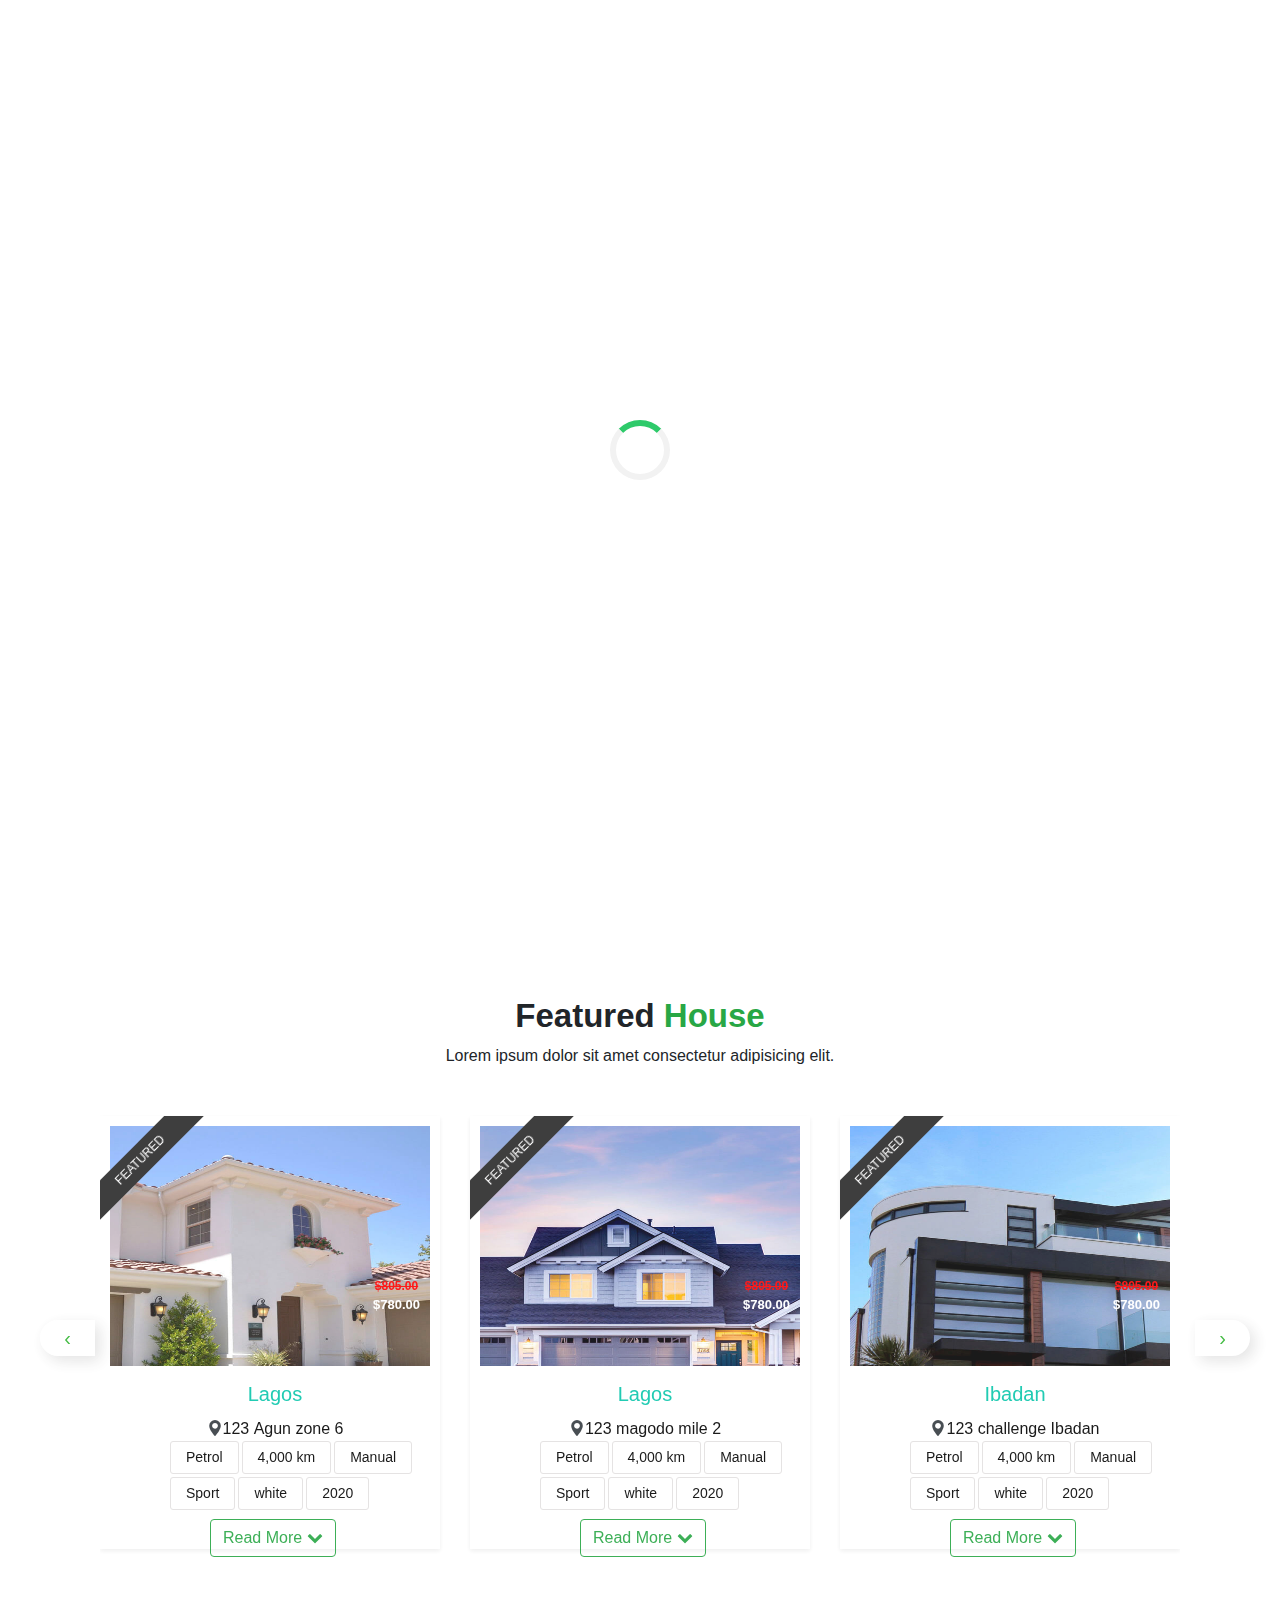
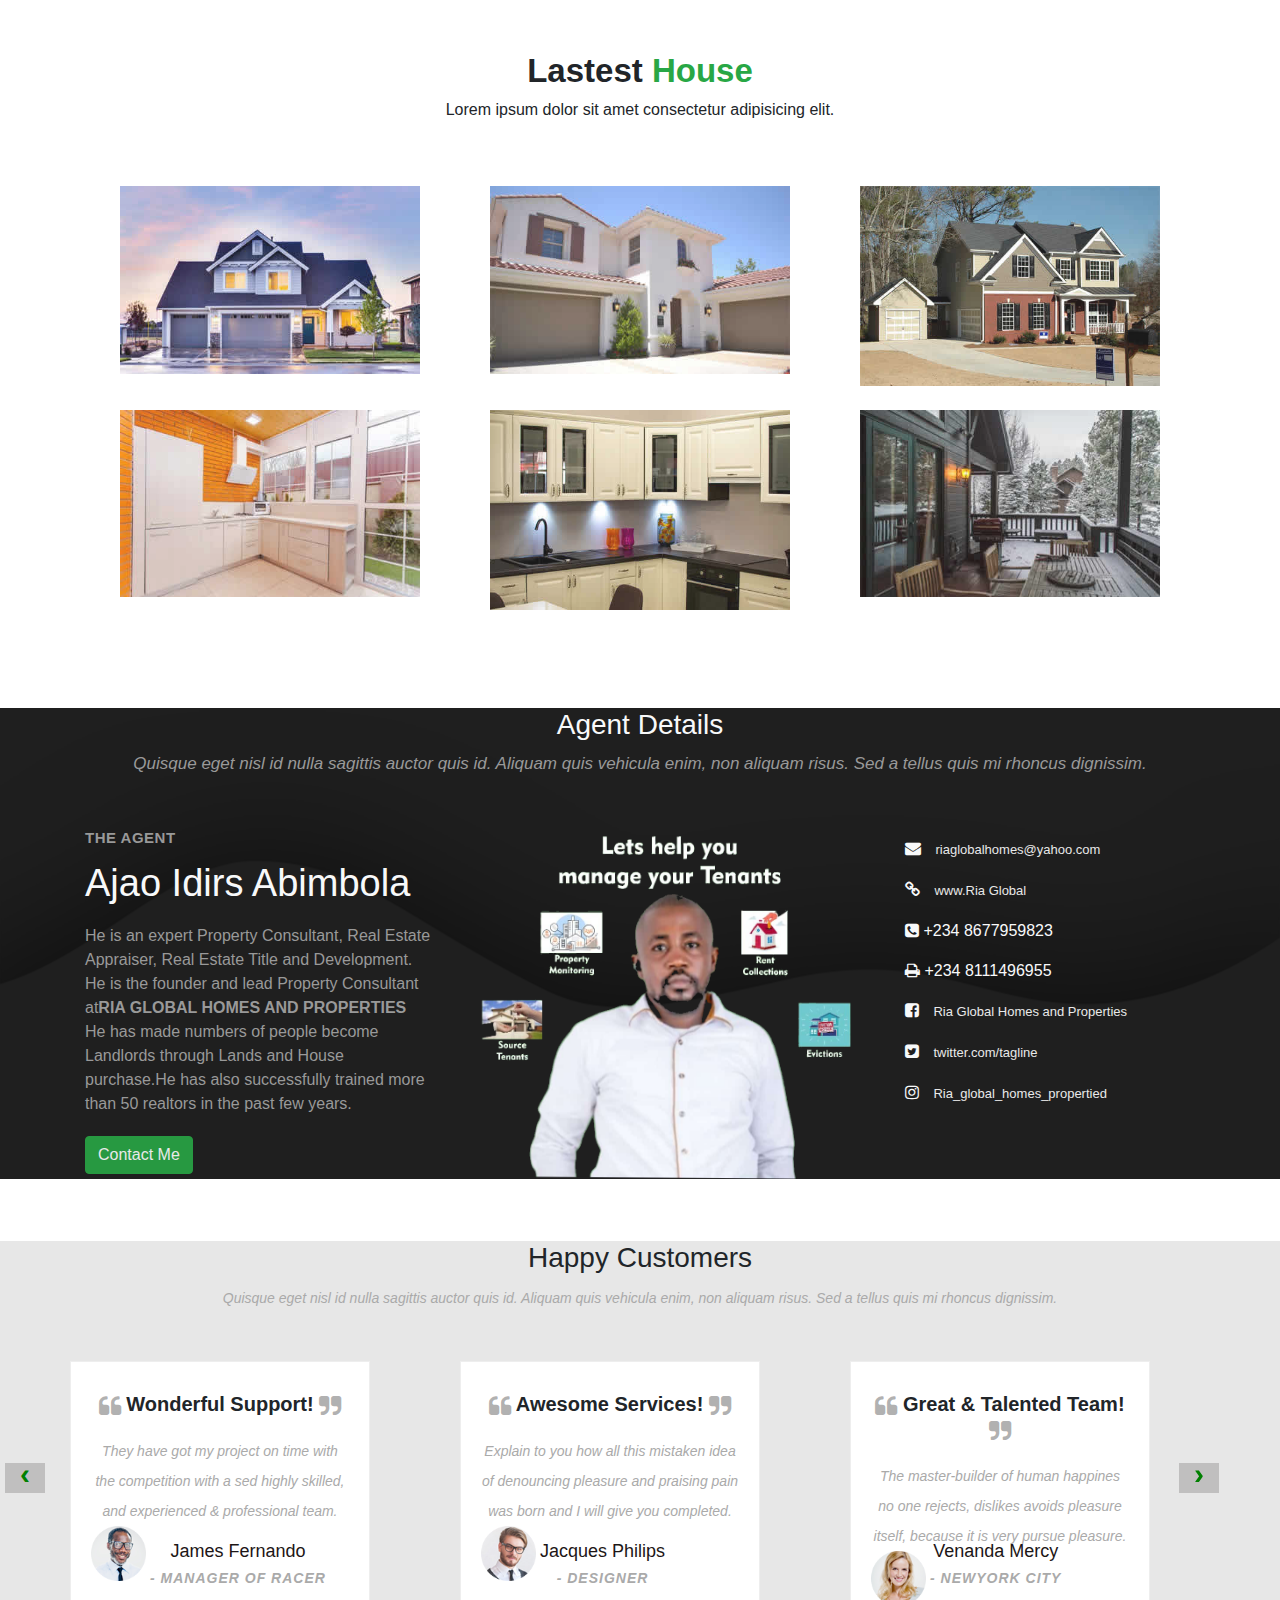
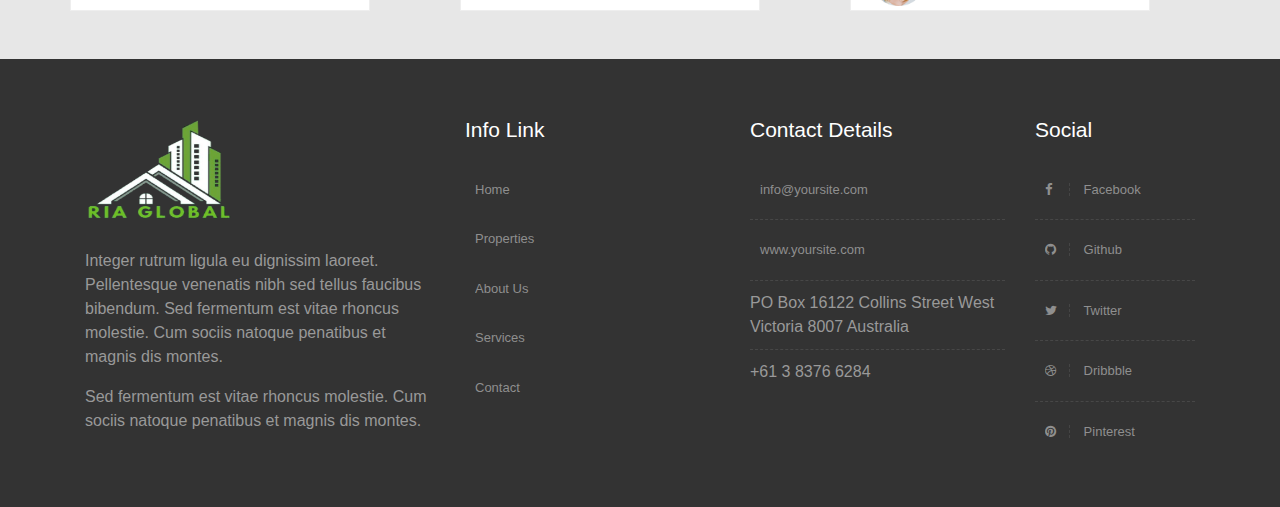
==== commit 0a35ce0f: "not yet done" ====
--- a/index.html
+++ b/index.html
@@ -45,7 +45,7 @@
                 </div>
             </div>
         </div>
-
+        <header>
         <nav class="navbar  navbar-default navbar-expand-lg sticky-header  justify-content-between ">
             <a class="navbar-brand"><img src="image/logo/ria favicon.png" alt=""></a>
             <button class="navbar-toggler" data-target="#my-nav" data-toggle="collapse" aria-controls="my-nav"
@@ -56,21 +56,21 @@
             <div id="my-nav" class="collapse navbar-collapse">
                 <ul class="navbar-nav ml-auto">
                     <li class="nav-item">
-                        <a class="nav-link dropdown active" href="#">Home </a>
+                        <a class="nav-link dropdown active" href="index.html">Home </a>
                     </li>
                     <li class="nav-item">
-                        <a class="nav-link dropdown" href="#">Properties</a>
+                        <a class="nav-link dropdown" href="property.html">Properties</a>
                     </li>
-                    <li class="nav-item dropdown">
-                        <a class="nav-link" href="#">About us</a>
+                    <li class="nav-item">
+                        <a class="nav-link dropdown" href="#">About</a>
                     </li>
-                    <li class="nav-item dropdown">
-                        <a class="nav-link" href="index.html">Services</a>
+                    <li class="nav-item ">
+                        <a class="nav-link dropdown" href="#">Services</a>
                     </li>
 
 
-                    <li class="nav-item dropdown">
-                        <a class="nav-link" href="contact.html">Contact</a>
+                    <li class="nav-item">
+                        <a class="nav-link dropdown" href="contact.html">Contact</a>
                     </li>
                 </ul>
                 <li class="nav-item dropdown m-hide pl-5" style="list-style: none;">
@@ -81,6 +81,7 @@
 
             </div>
         </nav>
+    </header>
     </div>
     </div>
     <!-- =====================----------------------------------------- -->
@@ -115,7 +116,7 @@
                 <div class="carousel-item active">
                     <img class="d-block w-100 h-100 fluid" src="image/slide-2.jpg" alt="">
                     <div class="carousel-caption ">
-                        <h1 class="display-4">WELCOME TO RIA GLOBAL</h1>
+                        <h1 class="display-4">WELCOME TO RIA GLOBAL <br> HOMES AND PROPERTIES</h1>
                         <h5>Allow us to guide you through the innovative stress<br>
                             free approach in finding your dream house.</p>
                             <a href="services.html" class="btn btn-lg btn-outline-success">Read more</a>
@@ -125,7 +126,7 @@
                 <div class="carousel-item">
                     <img class="d-block w-100 h-100 fluid" src="image/slide-3.jpg" alt="">
                     <div class="carousel-caption  ">
-                        <h1 class="display-4">WELCOME TO RIA GLOBAL</h1>
+                        <h1 class="display-4">WELCOME TO RIA GLOBAL <br> HOME AND PROPERTIES</h1>
                         <h5>Allow us to guide you through the innovative stress<br>
                             free approach in finding your dream house.</p>
                             <a href="services.html" class="btn btn-lg btn-outline-success">Read more</a>
@@ -134,7 +135,7 @@
                 <div class="carousel-item">
                     <img class="d-block w-100 h-100 fluid" src="image/slide-1.jpg" alt="">
                     <div class="carousel-caption ">
-                        <h1 class="display-4">WELCOME TO RIA GLOBAL</h1>
+                        <h1 class="display-4">WELCOME TO RIA GLOBAL<br> HOME AND PROPERTIES</h1>
                         <h5>Let help you Manage Your Tenants</p>
                             <a href="services.html" class="btn btn-lg btn-outline-success">Read more</a>
                     </div>
@@ -440,12 +441,10 @@
                             <div class="col-md-4">
                                 <div class="message-box  r ">
                                     <h4>The Agent</h4>
-                                    <h2>Ajao Ajibola</h2>
-                                    <p class="lead">Quisque eget nisl id nulla sagittis auctor quis id. Aliquam quis
-                                        vehicula enim, non aliquam risus. Sed a tellus quis mi rhoncus dignissim.</p>
-
-                                    <p> Integer rutrum ligula eu. Sed fermentum est vitae rhoncus molestie. Cum sociis
-                                        natoque penatibus et magnis dis parturient montes, nascetur ridiculus mus. </p>
+                                    <h2>Ajao Idirs Abimbola</h2>
+                                    <p >He is an expert Property Consultant, Real Estate Appraiser, Real Estate Title and Development. He is the founder and lead Property Consultant at<strong>RIA GLOBAL HOMES AND PROPERTIES</strong> 
+                                    <br>He has made numbers of people become Landlords through Lands and House purchase.He has also successfully trained more than 50 realtors in the past few years.  </p>
+ 
 
                                     <a href="contact.html" data-scroll class="btn btn-success">Contact Me</a>
                                 </div><!-- end messagebox -->
@@ -461,15 +460,15 @@
                                         <li> <span><i class="fa fa-envelope "></i> <a
                                                     href="mailto:riaglobalhomes@yahoo.com">riaglobalhomes@yahoo.com</a></span>
                                         </li>
-                                        <li><span><i class="fa fa-link "></i> <a href="#">www.Ria Global</a></span></li>
-                                        <li><span><i class="fa fa-phone-square "></i>+234 8677959823</span></li>
-                                        <li><span><i class="fa fa-print "></i>+234 8111496955</span></li>
-                                        <li><span><i class="fa fa-facebook-square "></i> <a href="#">Ria Global Homes
+                                        <li><span><i class="fa fa-link "></i> <a href="https://jiji.ng/sellerpage-10520077">www.Ria Global</a></span></li>
+                                        <li><span><i class="fa fa-phone-square "></i>    +234 8677959823</span></li>
+                                        <li><span><i class="fa fa-print "></i>    +234 8111496955</span></li>
+                                        <li><span><i class="fa fa-facebook-square "></i> <a href="https://www.facebook.com/profile.php?id=100083103890358">Ria Global Homes
                                                     and Properties</a></span></li>
                                         <li><span><i class="fa fa-twitter-square "></i> <a
                                                     href="#">twitter.com/tagline</a></span></li>
                                         <li><span><i class="fa fa-instagram "></i> <a
-                                                    href="#">Ria_global_homes_propertied</a></span></li>
+                                                    href="https://www.instagram.com/invites/contact/?i=1qrqv2ljmceps&utm_content=gawaou">Ria_global_homes_propertied</a></span></li>
                                     </ul>
                                 </div><!-- end agencies_meta -->
                             </div><!-- end col -->
@@ -577,7 +576,7 @@
                                 </div>
 
                                 <ul class="twitter-widget footer-links">
-                                    <li><a href="#"> Home </a></li>
+                                    <li><a href="index.html"> Home </a></li>
                                     <li><a href="#"> Properties</a></li>
                                     <li><a href="#"> About Us </a></li>
                                     <li><a href="#"> Services</a></li>
--- a/css/style.css
+++ b/css/style.css
@@ -56,9 +56,8 @@
 
 .signin {
   list-style: none;
-  font-size: 13px;
   display: flex;
-  padding: 10px;
+  padding: 5px;
   justify-content: space-between;
 
 }
@@ -67,7 +66,7 @@
 .login {
   outline: 2px solid white;
   border-radius: 5px;
-  padding: 5px;
+  padding:2px 10px 2px 10px;
 }
 
 .navbar-brand img {
@@ -351,6 +350,7 @@
   opacity: 0.75;
   transition: all .3s;
   box-shadow: 5px 5px 15px rgb(0 0 0 / 15%);
+  outline: none;
 
 }
 
@@ -366,6 +366,7 @@
   opacity: 0.75;
   transition: all .3s;
   box-shadow: 5px 5px 15px rgb(0 0 0 / 15%);
+  outline: none;
 }
 
 .featured-items .owl-nav .owl-prev span:hover,
@@ -870,6 +871,7 @@
   text-align: center;
   border: 1px solid #eee;
   padding: 30px 20px;
+  
 }
 
 .testimonial h3 {
@@ -999,7 +1001,182 @@
   border-right: 1px dashed rgba(255, 255, 255, 0.1);
 }
 
-
+/* property.html */
+.all-title-box{
+	background: url(../image/slide-5.jpg);
+	position: relative;
+	padding: 200px 0 70px 0px;
+	margin-bottom: 0px;
+}
+
+.all-title-box::before{
+	content: "";
+	position: absolute;
+	background: rgba(0,0,0,0.5);
+	width: 100%;
+	height: 100%;
+	top: 0px;
+	left: 0px;
+}
+
+.all-title-box .container{
+	position: relative;
+}
+
+.all-title-box h2{
+	color: #ffffff;
+	padding: 0px;
+	font-size: 40px;
+	font-weight: 600;
+}
+
+#breadcrumbs {
+	background: rgb(25, 181, 25);
+	padding: 10px 20px;
+    position: absolute;
+    right: 0px;
+    display: inline-block;
+    font-size: 15px;
+    font-weight: 500;
+    color: #888;
+    top: 50%;
+    -webkit-transform: translateY(-50%);
+    -moz-transform: translateY(-50%);
+    -ms-transform: translateY(-50%);
+    transform: translateY(-50%);
+}
+#breadcrumbs:hover{
+	background: grey ;
+}
+
+#breadcrumbs ul {
+    margin: 0;
+    padding: 0;
+}
+#breadcrumbs ul li {
+    display: inline-block;
+    list-style: none;
+    margin: 0 0 0 10px;
+	color: #ffffff;
+}
+#breadcrumbs:hover ul li a{
+	color:  rgb(25, 181, 25);
+}
+#breadcrumbs ul li:first-child::before {
+	display: none;
+}
+#breadcrumbs ul li::before {
+    content: "\f105";
+    font-family: "FontAwesome";
+    color: #ffffff;
+    font-size: 14px;
+    margin-right: 15px;
+}
+small{
+  font-size: 15px;
+  color: #999;
+  letter-spacing: 1px;
+  padding-bottom: 0px;
+  display: block;
+  font-weight: 600;
+  text-transform: uppercase;
+}
+.property-text h2{
+  font-weight: 900;
+  font-size: 30px;
+}
+.property-main{
+	background: #fff;
+	position: relative;
+	box-shadow: 0 2px 0 0 #e3e4e7;
+	border: 1px solid #f1f1f1;
+	border-radius: 2px;
+	-webkit-transition: all .15s ease;
+	-moz-transition: all .15s ease;
+	-o-transition: all .15s ease;
+	transition: all .15s ease;
+	height: 100%;
+}
+
+.property-wrap{
+	width: 100%;
+	padding: 8px;
+}
+
+.item-body {
+    padding: 15px 12px 7px;
+    width: 100%;
+}
+
+.label-inner {
+    position: absolute;
+    top: 20px;
+    right: 12px;
+	background: #a8cf45;
+	-webkit-border-radius: 2px;
+	-moz-border-radius: 2px;
+	border-radius: 2px;
+    z-index: 3;
+}
+
+.label-inner .label{
+	display: block;
+	line-height: 1.8;
+}
+
+.property-wrap .price {
+    position: absolute;
+    left: 12px;
+    top: 12px;
+    z-index: 4;
+    color: #fff;
+    text-align: left;
+    background: #a8cf45;
+	-webkit-border-radius: 2px;
+	-moz-border-radius: 2px;
+	border-radius: 2px;
+    padding: 6px 10px;
+}
+
+.item-body .adderess {
+    color: #999;
+    font-size: 13px;
+    line-height: 22px;
+    margin: 5px 0px;
+}
+
+.item-body .adderess i{
+	margin-right: 5px;
+}
+
+.item-body .info {
+    font-size: 13px;
+    margin-top: 10px;
+    line-height: 16px;
+	margin-bottom: 10px;
+}
+
+.property-main:hover{
+	box-shadow: 0 0 5px 1px rgba(60,144,190,.13);
+	-webkit-box-shadow: 0 0 5px 1px rgba(60,144,190,.13);
+	-moz-box-shadow: 0 0 5px 1px rgba(60,144,190,.13);
+}
+
+.item-foot{
+	display: inline-block;
+	width: 100%;
+	border-top: 1px solid #e5e5e5;
+	padding: 14px 20px;
+	margin: -7px 0;
+}
+
+.item-foot .prop-user-agent i{
+	padding-right: 5px;
+}
+
+.item-foot .prop-date i{
+	padding-right: 5px;
+}
 
 /* ---------------------------------------------------------------------------------------------------------------------------
 -----------------------------------------------------------------------------------------------------------------------------------
@@ -1021,13 +1198,14 @@
     display: none;
   }
 
-  .header1 {
+  header{
     position: fixed;
     top: 0;
     left: 0;
-    z-index: 5;
+    z-index: 9999;
     width: 100%;
-    background: rgba(12, 12, 12, 0.1);
+    background: rgba(12, 12, 12, 0.704);
+    backdrop-filter: blur(10px);
   }
 
   .navbar-collapse {
@@ -1070,7 +1248,39 @@
 
 
   }
-
+  .nav-link:hover{
+    color: rgba(24, 164, 24, 0.887);
+  }
+  .nav-link:before {
+    content: "";
+    position: absolute;
+    bottom: 5px;
+    left: 0;
+    width: 80px;
+    height: 2px;
+    z-index: 0;
+    background-color: #2eca6a;
+    color: #000;
+    transform: scaleX(0);
+    transform-origin: right;
+    transition: transform 0.2s ease-out, opacity 0.2s ease-out 0.3s;
+  }
+  
+  .nav-link:hover:before {
+    transform: scaleX(1);
+    transform-origin: left;
+  }
+  
+  .navbar-default .show>.nav-link:before,
+  .navbar-default .active>.nav-link:before,
+  .navbar-default .nav-link.show:before,
+  .navbar-default .nav-link.active:before {
+    transform: scaleX(1);
+  }
+  
+  .navbar-default.nav-link:before {
+    background-color: #2eca6a;
+  }
   .carousel-item {
     height: 70vh;
   }
@@ -1078,7 +1288,10 @@
   h5 {
     font-size: 15px;
   }
-
+.carousel-caption{
+  top: 42%;
+  left: 8px;
+}
   .display-4 {
     font-size: 25px;
     font-weight: 300;
@@ -1134,11 +1347,26 @@
   }
 
   .customer-items {
-    margin-left: 55px;
+    margin-left: 30px;
   }
 
   .customer-items .owl-nav .owl-prev span,
   .customer-items .owl-nav .owl-next span {
     display: none;
   }
-}+  
+  /* propert -html */
+ .all-title-box{
+		text-align: center;
+	}
+	#breadcrumbs{
+		position: relative;
+		-webkit-transform: translateY(0%);
+		-moz-transform: translateY(0%);
+		-ms-transform: translateY(0%);
+		transform: translateY(0%);
+	}
+   
+	 
+
+} 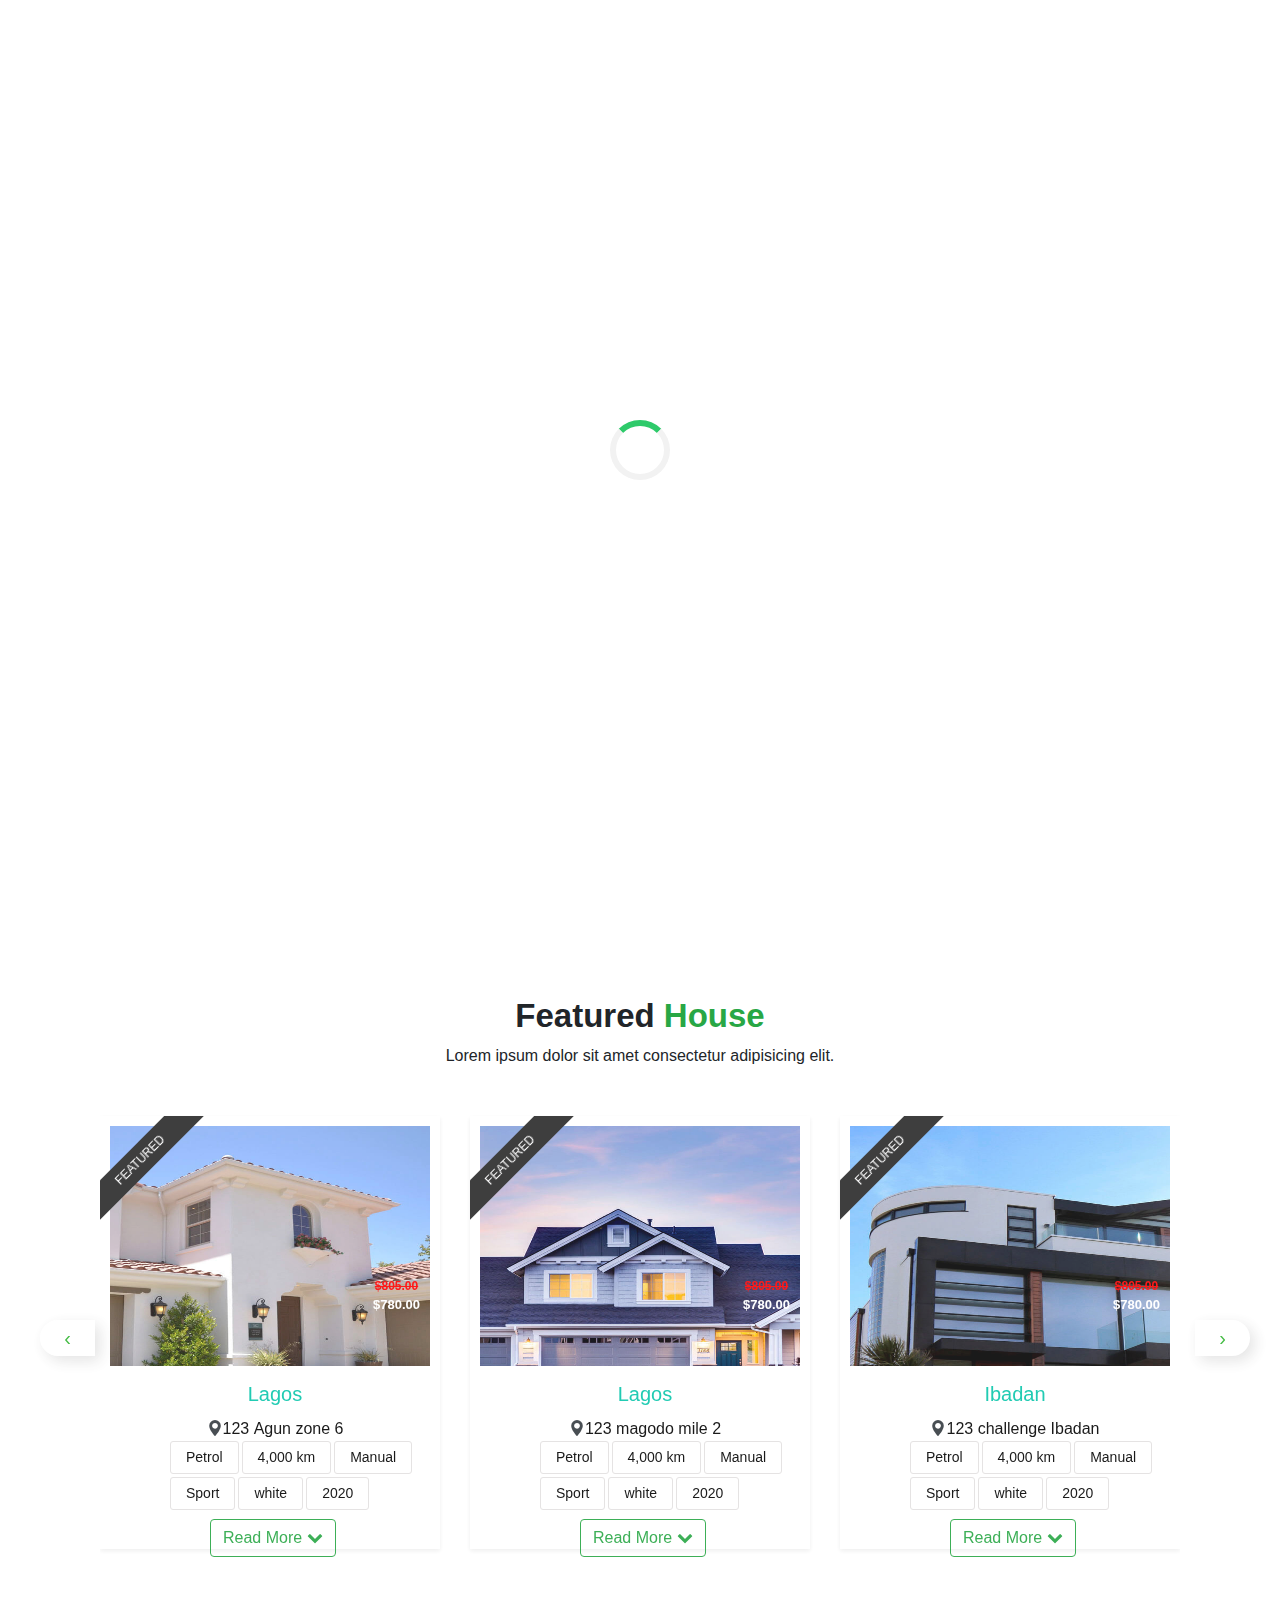
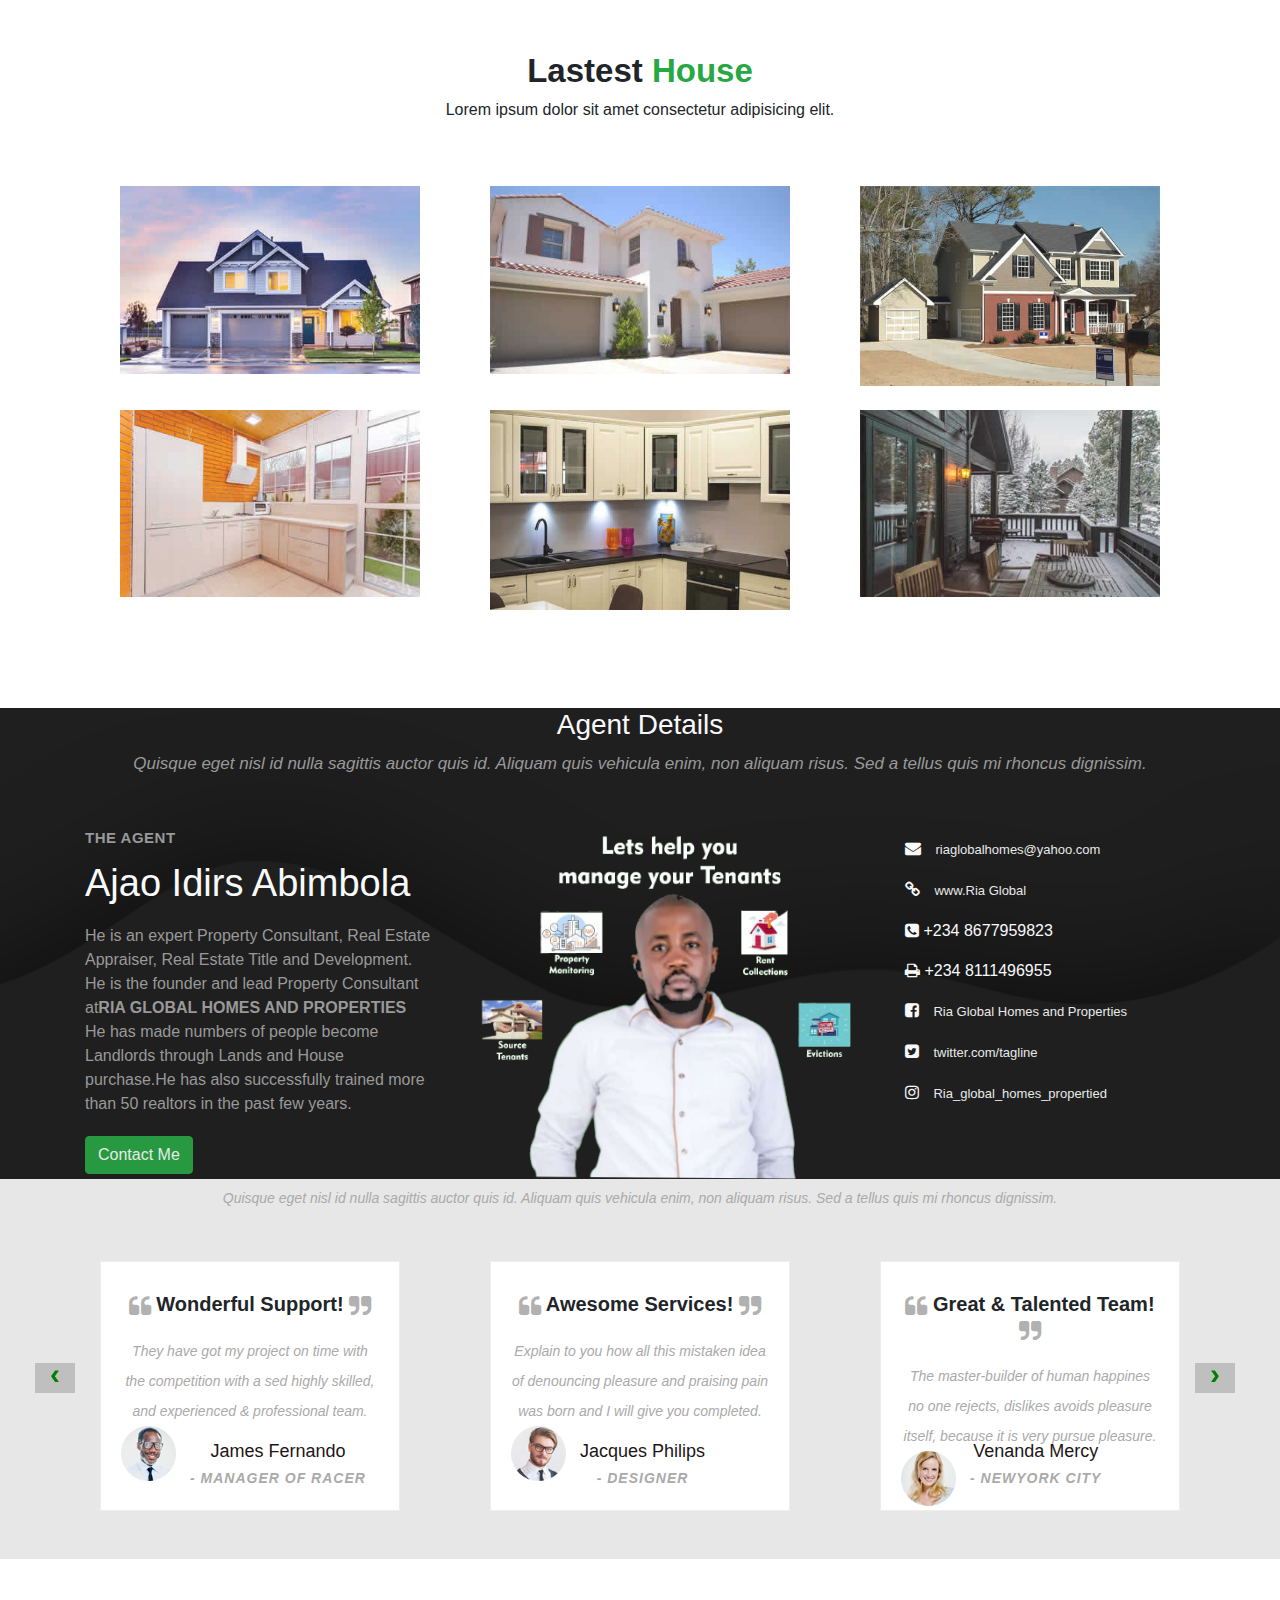
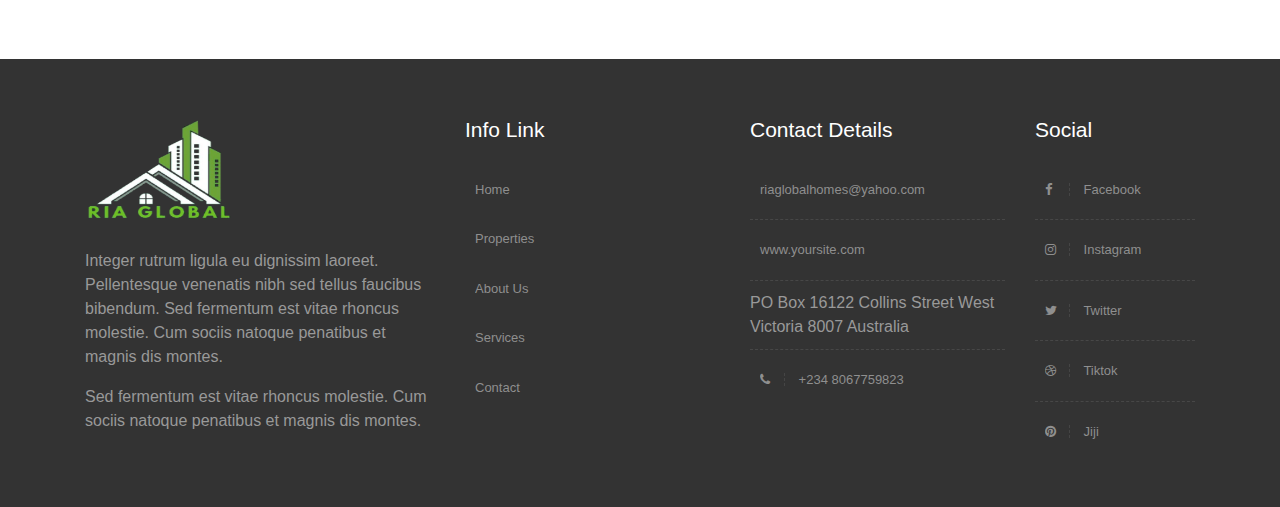
==== commit 79af5c36: "service.html done but remain footer" ====
--- a/index.html
+++ b/index.html
@@ -20,7 +20,7 @@
     <link rel="stylesheet" href="fonts/bootstrap-icons.css">
 </head>
 
-<body>
+<body id="top">
     <div class="header1">
         <div class="head1 container">
             <div class="row ">
@@ -65,7 +65,7 @@
                         <a class="nav-link dropdown" href="#">About</a>
                     </li>
                     <li class="nav-item ">
-                        <a class="nav-link dropdown" href="#">Services</a>
+                        <a class="nav-link dropdown" href="service.html">Services</a>
                     </li>
 
 
@@ -592,10 +592,11 @@
                                 </div>
 
                                 <ul class="footer-links">
-                                    <li><a href="mailto:#">info@yoursite.com</a></li>
-                                    <li><a href="#">www.yoursite.com</a></li>
+                                    <li><a href="mailto:riaglobalhome@yahoo.com">riaglobalhomes@yahoo.com</a></li>
+                                    <li><a href="index.html">www.yoursite.com</a></li>
                                     <li>PO Box 16122 Collins Street West Victoria 8007 Australia</li>
-                                    <li>+61 3 8376 6284</li>
+                                    <li><a href="tel:08067759823"><i class="fa fa-phone"></i> +234 8067759823 </a> </li> 
+                        
                                 </ul><!-- end links -->
                             </div><!-- end clearfix -->
                         </div><!-- end col -->
@@ -606,11 +607,11 @@
                                     <h3>Social</h3>
                                 </div>
                                 <ul class="footer-links">
-                                    <li><a href="#"><i class="fa fa-facebook"></i> Facebook</a></li>
-                                    <li><a href="#"><i class="fa fa-github"></i> Github</a></li>
+                                    <li><a href="https://www.facebook.com/profile.php?id=100083103890358"><i class="fa fa-facebook"></i> Facebook</a></li>
+                                    <li><a href="https://www.instagram.com/invites/contact/?i=1qrqv2ljmceps&utm_content=gawaou"><i class="fa fa-instagram"></i> Instagram</a></li>
                                     <li><a href="#"><i class="fa fa-twitter"></i> Twitter</a></li>
-                                    <li><a href="#"><i class="fa fa-dribbble"></i> Dribbble</a></li>
-                                    <li><a href="#"><i class="fa fa-pinterest"></i> Pinterest</a></li>
+                                    <li><a href="#"><i class="fa fa-dribbble"></i> Tiktok</a></li>
+                                    <li><a href="#"><i class="fa fa-pinterest"></i> Jiji</a></li>
                                 </ul><!-- end links -->
                             </div><!-- end clearfix -->
                         </div><!-- end col -->
@@ -621,7 +622,8 @@
         </section>
         <!-- End footer -->
         <div id="preloader"></div>
-        <!-- <a href="#" id="scroll-to-top" class="dmtop global-radius"><i class="fa fa-angle-up"></i></a> -->
+        <a id="backtotop" href="#top"><i class="fa fa-chevron-up"></i></a>
+
 
         <script src="js/bootstrap.min.js"></script>
         <script src="js/all.js"></script>
@@ -634,6 +636,7 @@
         <script src="js/smoothscroll.js"></script>
         <script src="js/nivo-lightbox.js"></script>
         <script src="js/main.js"></script>
+        <script src="js/jquery.backtotop.js"></script>
 </body>
 
 </html>--- a/css/style.css
+++ b/css/style.css
@@ -53,7 +53,39 @@
   color: white;
   text-decoration: none;
 }
-
+#backtotop.visible {
+  visibility: visible;
+  /* opacity: .5; */
+}
+
+#backtotop {
+  color: #FFFFFF;
+  background-color: green;
+}
+#backtotop {
+  z-index: 999;
+  display: inline-block;
+  position: fixed;
+  visibility: hidden;
+  bottom: 20px;
+  right: 20px;
+  width: 36px;
+  height: 36px;
+  line-height: 36px;
+  font-size: 16px;
+  text-align: center;
+}
+#backtotop  i{
+  animation: spin  2s  linear infinite;
+}
+@-webkit-keyframes spin{
+  0%{
+        transform: translateY(-5px);
+  }
+  100% {
+    transform: translateY(-50px);
+  }
+}
 .signin {
   list-style: none;
   display: flex;
@@ -845,7 +877,7 @@
   color: #7e5b5b;
   position: absolute;
   bottom: 10px;
-  left: 80px;
+  left: 120px;
 }
 
 .desc h3 i {
@@ -871,7 +903,7 @@
   text-align: center;
   border: 1px solid #eee;
   padding: 30px 20px;
-  
+  margin: auto;
 }
 
 .testimonial h3 {
@@ -907,7 +939,7 @@
   position: absolute;
   top: 150px;
   line-height: 22px;
-  right: -9px;
+  right: -25px;
   height: 30px;
 }
 
@@ -918,7 +950,7 @@
   position: absolute;
   top: 150px;
   line-height: 22px;
-  left: -65px;
+  left: -35px;
   height: 30px;
 }
 
@@ -1081,10 +1113,7 @@
   font-weight: 600;
   text-transform: uppercase;
 }
-.property-text h2{
-  font-weight: 900;
-  font-size: 30px;
-}
+ 
 .property-main{
 	background: #fff;
 	position: relative;
@@ -1095,39 +1124,40 @@
 	-moz-transition: all .15s ease;
 	-o-transition: all .15s ease;
 	transition: all .15s ease;
-	height: 100%;
 }
 
 .property-wrap{
 	width: 100%;
-	padding: 8px;
 }
 
 .item-body {
-    padding: 15px 12px 7px;
+    padding: 1px 12px 7px;
     width: 100%;
+    position: relative;
+    bottom: 17px;
 }
 
 .label-inner {
     position: absolute;
-    top: 20px;
+    top: 5px;
     right: 12px;
 	background: #a8cf45;
 	-webkit-border-radius: 2px;
 	-moz-border-radius: 2px;
 	border-radius: 2px;
     z-index: 3;
+    color: #fff;
+    padding: 2px 3px;
 }
 
 .label-inner .label{
 	display: block;
-	line-height: 1.8;
 }
 
 .property-wrap .price {
     position: absolute;
     left: 12px;
-    top: 12px;
+    top: 2px;
     z-index: 4;
     color: #fff;
     text-align: left;
@@ -1137,13 +1167,14 @@
 	border-radius: 2px;
     padding: 6px 10px;
 }
-
+.item-body h3{
+  font-size: 21px;
+}
 .item-body .adderess {
     color: #999;
     font-size: 13px;
-    line-height: 22px;
-    margin: 5px 0px;
-}
+}
+
 
 .item-body .adderess i{
 	margin-right: 5px;
@@ -1172,12 +1203,65 @@
 
 .item-foot .prop-user-agent i{
 	padding-right: 5px;
+  font-size: 15px;
 }
 
 .item-foot .prop-date i{
 	padding-right: 5px;
-}
-
+  font-size: 15px;
+}
+.img-thumbnail{
+  position: relative;
+  bottom: 19px;
+  height: 250px;
+  /* width: 100%; */
+}
+.hoverbutton {
+    background-color: #a8cf45;
+    position: absolute;
+    color: #1f1f1f !important;
+    top: 28%;
+    font-size: 21px;
+    z-index: 12;
+    left: 0;
+    opacity: 0;
+    right: 0;
+    width: 50px;
+    height: 50px;
+    line-height: 50px;
+    text-align: center;
+    margin: -20px auto;
+}
+
+.service-widget:hover .hoverbutton {
+    opacity: 1;
+}
+.lb{
+  position: relative;
+  bottom: 100px;
+}
+.property .owl-nav .owl-prev span , .property .owl-nav  .owl-next span{
+  display: none;
+}
+
+.single-services-img{
+	padding: 15px 0px;
+}
+
+.single-services-desc h4 a{
+	font-size: 22px;
+	font-weight: 600;
+  color: #000;
+}
+
+.single-services-desc p{
+	margin: 0px;
+	padding-bottom: 20px;
+}
+.image1{
+  height: 84px;
+  width: 84px;
+}
 /* ---------------------------------------------------------------------------------------------------------------------------
 -----------------------------------------------------------------------------------------------------------------------------------
 ------------------------------------------------------------------------------------------------------------------- */
@@ -1191,6 +1275,14 @@
     padding-left: 39px;
     line-height: 25px;
   }
+}
+@media(max-width:1024px){
+  .customer-items .owl-nav .owl-next span , .customer-items .owl-nav .owl-prev span  {
+    display: none;
+    }
+    .head1 {
+      display: none;
+    }
 }
 
 @media (max-width: 993px) {
@@ -1346,9 +1438,7 @@
     padding-left: 10px;
   }
 
-  .customer-items {
-    margin-left: 30px;
-  }
+
 
   .customer-items .owl-nav .owl-prev span,
   .customer-items .owl-nav .owl-next span {
@@ -1366,7 +1456,13 @@
 		-ms-transform: translateY(0%);
 		transform: translateY(0%);
 	}
+  .label-inner{
+    top: 20px;
+  }
+  .property-wrap .price{
+    top: 20px;
+    
+  }
    
-	 
-
+   
 } --- a/fonts/flaticon/font/flaticon.css
+++ b/fonts/flaticon/font/flaticon.css
@@ -65,4 +65,4 @@
 .flaticon-speed:before { content: "\f120"; }
 .flaticon-car-2:before { content: "\f121"; }
 .flaticon-motor:before { content: "\f122"; }
-.flaticon-logout:before { content: "\f123"; }+.flaticon-logout:before { content: "\f123"; }
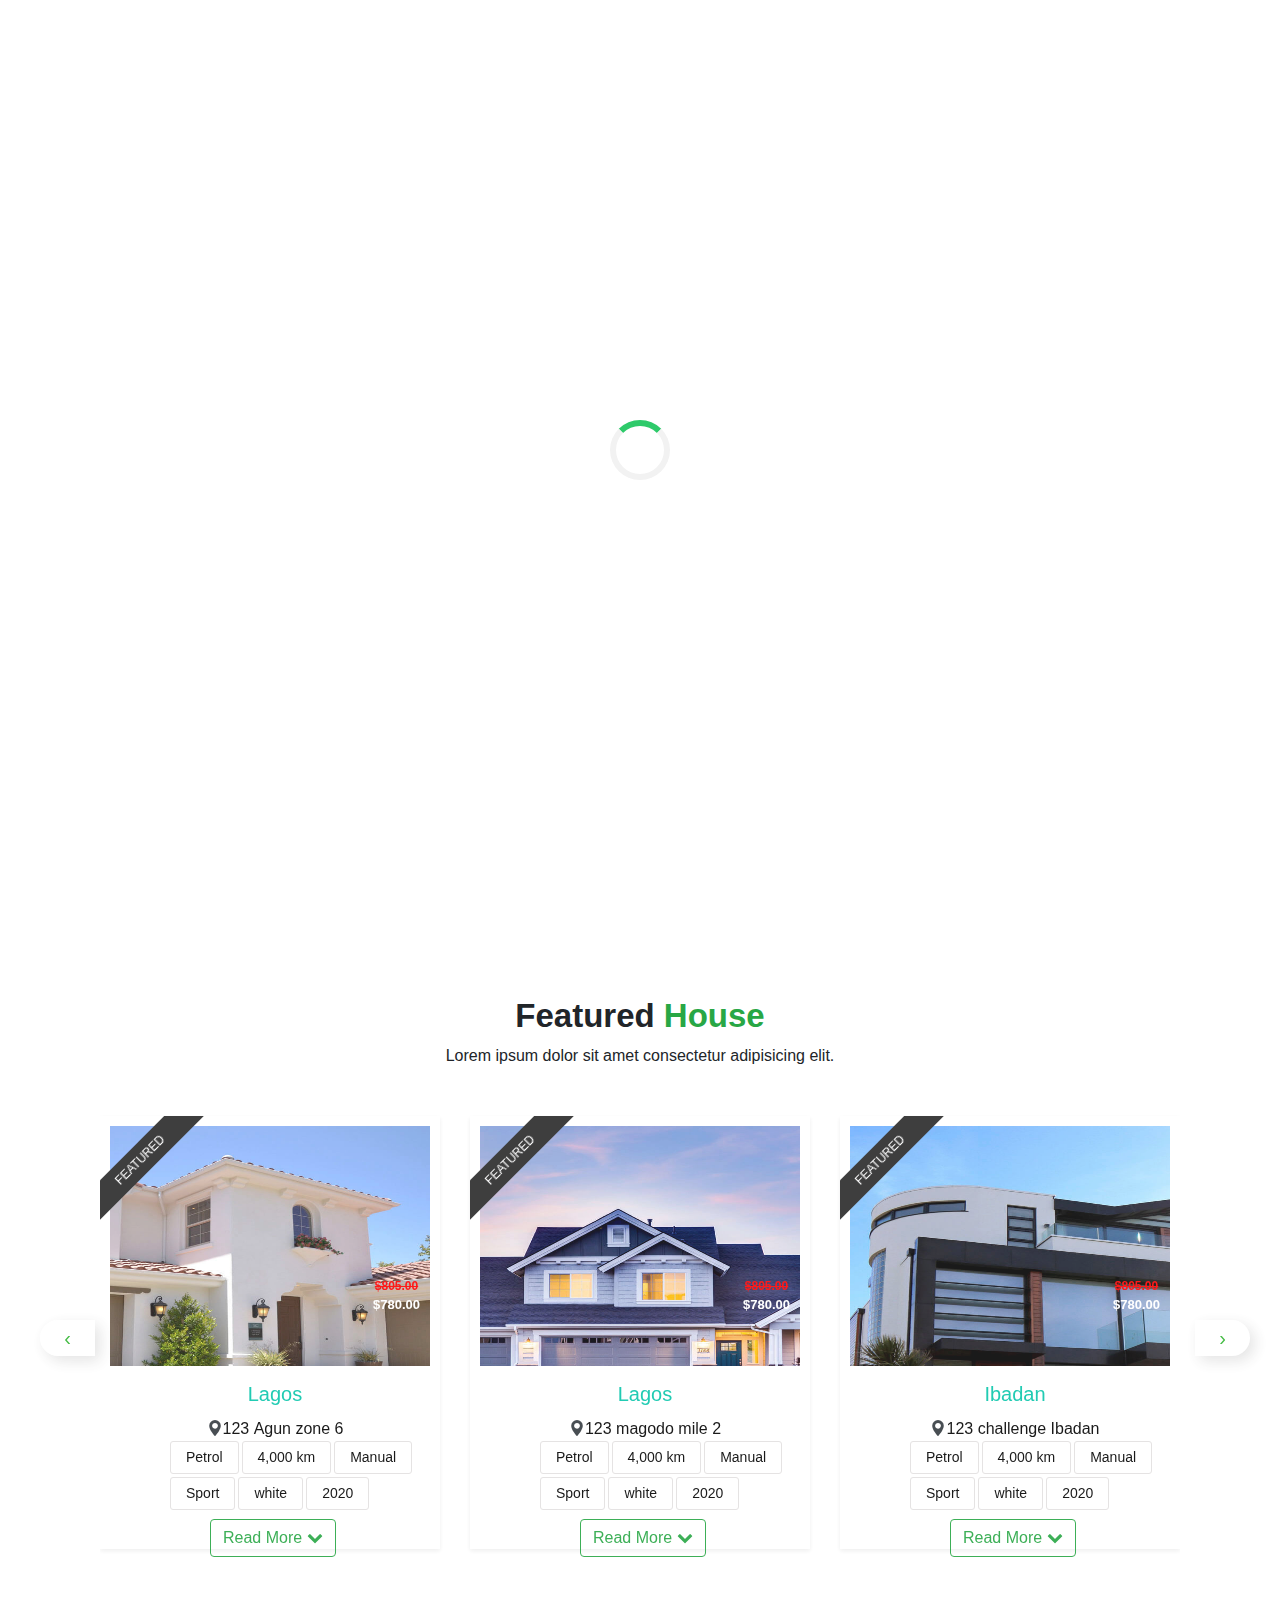
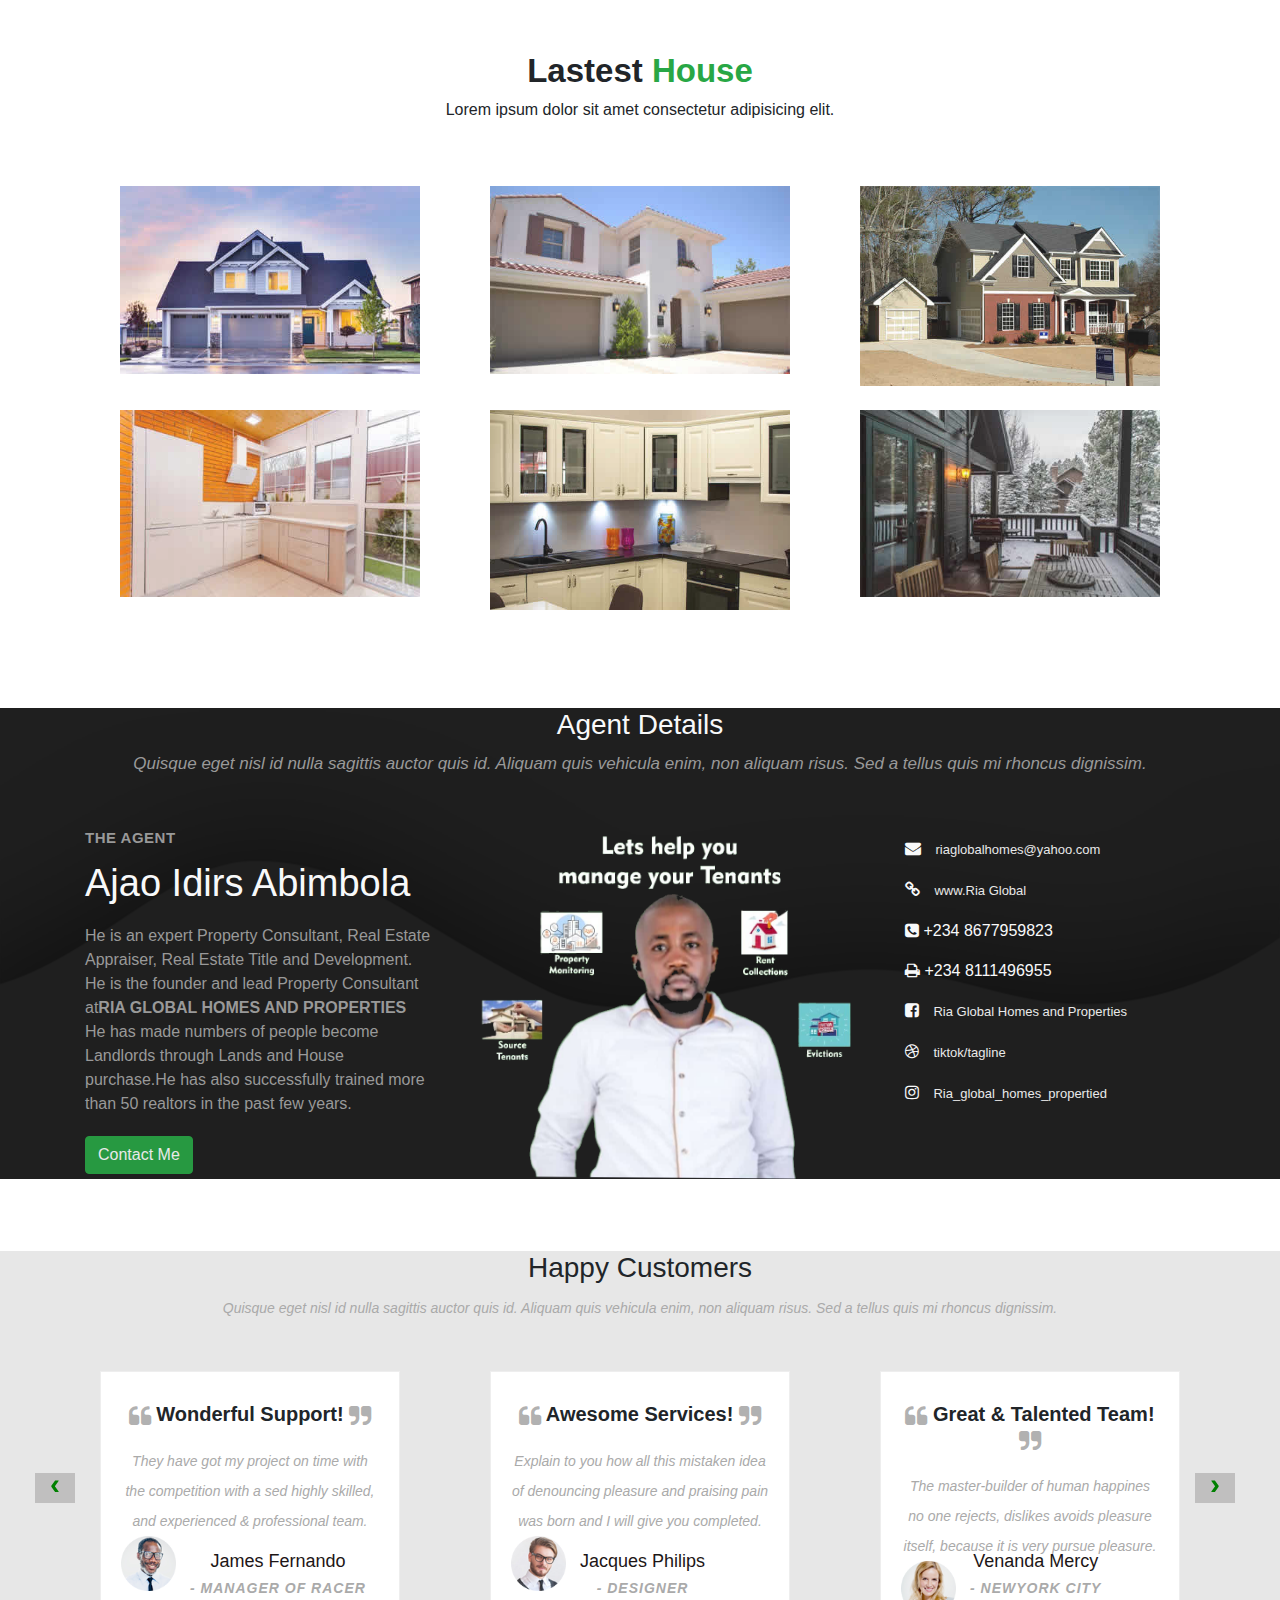
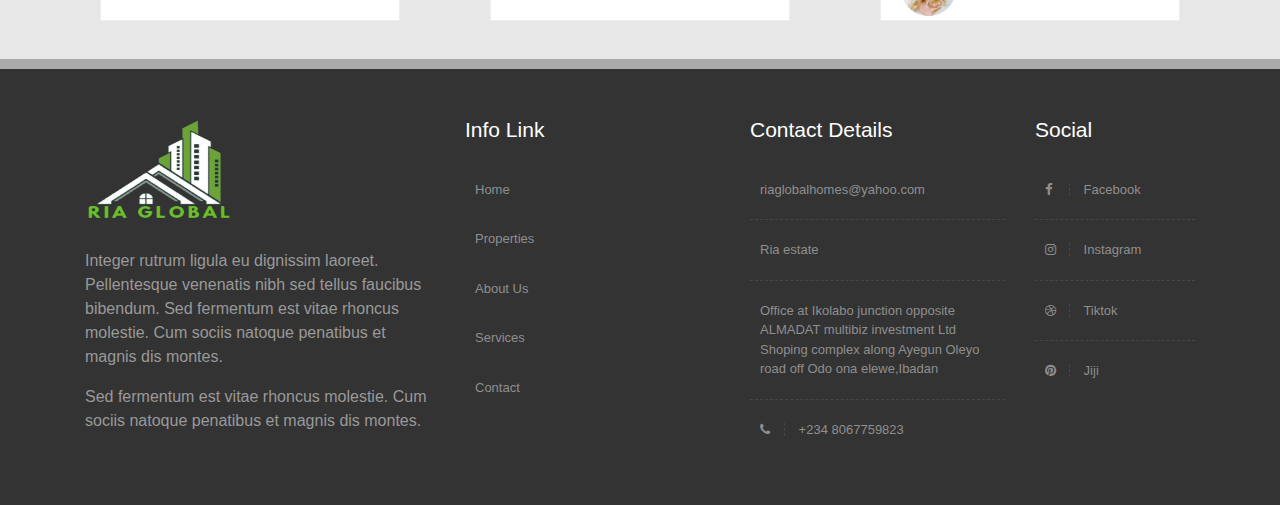
==== commit 7ec0bd31: "nice work" ====
--- a/index.html
+++ b/index.html
@@ -46,42 +46,42 @@
             </div>
         </div>
         <header>
-        <nav class="navbar  navbar-default navbar-expand-lg sticky-header  justify-content-between ">
-            <a class="navbar-brand"><img src="image/logo/ria favicon.png" alt=""></a>
-            <button class="navbar-toggler" data-target="#my-nav" data-toggle="collapse" aria-controls="my-nav"
-                aria-expanded="false" aria-label="Toggle navigation"
-                style="background-color:  rgb(5, 198, 5); box-shadow: none;outline: none;border: none;">
-                <span class="fa fa-bars" style="color: white;"></span>
-            </button>
-            <div id="my-nav" class="collapse navbar-collapse">
-                <ul class="navbar-nav ml-auto">
-                    <li class="nav-item">
-                        <a class="nav-link dropdown active" href="index.html">Home </a>
+            <nav class="navbar  navbar-default navbar-expand-lg sticky-header  justify-content-between ">
+                <a class="navbar-brand"><img src="image/logo/ria favicon.png" alt=""></a>
+                <button class="navbar-toggler" data-target="#my-nav" data-toggle="collapse" aria-controls="my-nav"
+                    aria-expanded="false" aria-label="Toggle navigation"
+                    style="background-color:  rgb(5, 198, 5); box-shadow: none;outline: none;border: none;">
+                    <span class="fa fa-bars" style="color: white;"></span>
+                </button>
+                <div id="my-nav" class="collapse navbar-collapse">
+                    <ul class="navbar-nav ml-auto">
+                        <li class="nav-item">
+                            <a class="nav-link dropdown active" href="index.html">Home </a>
+                        </li>
+                        <li class="nav-item">
+                            <a class="nav-link dropdown" href="property.html">Properties</a>
+                        </li>
+                        <li class="nav-item">
+                            <a class="nav-link dropdown" href="about.html">About</a>
+                        </li>
+                        <li class="nav-item ">
+                            <a class="nav-link dropdown" href="service.html">Services</a>
+                        </li>
+
+
+                        <li class="nav-item">
+                            <a class="nav-link dropdown" href="contact.html">Contact</a>
+                        </li>
+                    </ul>
+                    <li class="nav-item dropdown m-hide pl-5" style="list-style: none;">
+                        <a href="#" class="nav-lik h-icon bg-success" data-toggle="modal" data-target="#my-modal">
+                            <i class="fa fa-search "></i>
+                        </a>
                     </li>
-                    <li class="nav-item">
-                        <a class="nav-link dropdown" href="property.html">Properties</a>
-                    </li>
-                    <li class="nav-item">
-                        <a class="nav-link dropdown" href="#">About</a>
-                    </li>
-                    <li class="nav-item ">
-                        <a class="nav-link dropdown" href="service.html">Services</a>
-                    </li>
-
-
-                    <li class="nav-item">
-                        <a class="nav-link dropdown" href="contact.html">Contact</a>
-                    </li>
-                </ul>
-                <li class="nav-item dropdown m-hide pl-5" style="list-style: none;">
-                    <a href="#" class="nav-lik h-icon bg-success" data-toggle="modal" data-target="#my-modal">
-                        <i class="fa fa-search "></i>
-                    </a>
-                </li>
-
-            </div>
-        </nav>
-    </header>
+
+                </div>
+            </nav>
+        </header>
     </div>
     </div>
     <!-- =====================----------------------------------------- -->
@@ -113,7 +113,7 @@
 
         <div id="my-carousel" class="carousel slide" data-ride="carousel">
             <div class="carousel-inner ">
-                <div class="carousel-item active">
+                <div class="carousel-item  active">
                     <img class="d-block w-100 h-100 fluid" src="image/slide-2.jpg" alt="">
                     <div class="carousel-caption ">
                         <h1 class="display-4">WELCOME TO RIA GLOBAL <br> HOMES AND PROPERTIES</h1>
@@ -219,6 +219,7 @@
     </div>
 
     <!-- ----------------------------------------------------- -->
+    <section>
     <div class="section"><br><br>
         <div class="container">
             <div class="mt-5 text-center main-title ">
@@ -442,9 +443,13 @@
                                 <div class="message-box  r ">
                                     <h4>The Agent</h4>
                                     <h2>Ajao Idirs Abimbola</h2>
-                                    <p >He is an expert Property Consultant, Real Estate Appraiser, Real Estate Title and Development. He is the founder and lead Property Consultant at<strong>RIA GLOBAL HOMES AND PROPERTIES</strong> 
-                                    <br>He has made numbers of people become Landlords through Lands and House purchase.He has also successfully trained more than 50 realtors in the past few years.  </p>
- 
+                                    <p>He is an expert Property Consultant, Real Estate Appraiser, Real Estate Title and
+                                        Development. He is the founder and lead Property Consultant at<strong>RIA GLOBAL
+                                            HOMES AND PROPERTIES</strong>
+                                        <br>He has made numbers of people become Landlords through Lands and House
+                                        purchase.He has also successfully trained more than 50 realtors in the past few
+                                        years. </p>
+
 
                                     <a href="contact.html" data-scroll class="btn btn-success">Contact Me</a>
                                 </div><!-- end messagebox -->
@@ -460,15 +465,21 @@
                                         <li> <span><i class="fa fa-envelope "></i> <a
                                                     href="mailto:riaglobalhomes@yahoo.com">riaglobalhomes@yahoo.com</a></span>
                                         </li>
-                                        <li><span><i class="fa fa-link "></i> <a href="https://jiji.ng/sellerpage-10520077">www.Ria Global</a></span></li>
-                                        <li><span><i class="fa fa-phone-square "></i>    +234 8677959823</span></li>
-                                        <li><span><i class="fa fa-print "></i>    +234 8111496955</span></li>
-                                        <li><span><i class="fa fa-facebook-square "></i> <a href="https://www.facebook.com/profile.php?id=100083103890358">Ria Global Homes
+                                        <li><span><i class="fa fa-link "></i> <a
+                                                    href="https://jiji.ng/sellerpage-10520077">www.Ria Global</a></span>
+                                        </li>
+                                        <li><span><i class="fa fa-phone-square "></i> +234 8677959823</span></li>
+                                        <li><span><i class="fa fa-print "></i> +234 8111496955</span></li>
+                                        <li><span><i class="fa fa-facebook-square "></i> <a
+                                                    href="https://www.facebook.com/profile.php?id=100083103890358">Ria
+                                                    Global Homes
                                                     and Properties</a></span></li>
-                                        <li><span><i class="fa fa-twitter-square "></i> <a
-                                                    href="#">twitter.com/tagline</a></span></li>
+                                        <li><span><i class="fa fa-dribbble"></i> <a
+                                                    href="https://tiktok.com/@riaglobalhomesproperty">tiktok/tagline</a></span>
+                                        </li>
                                         <li><span><i class="fa fa-instagram "></i> <a
-                                                    href="https://www.instagram.com/invites/contact/?i=1qrqv2ljmceps&utm_content=gawaou">Ria_global_homes_propertied</a></span></li>
+                                                    href="https://www.instagram.com/invites/contact/?i=1qrqv2ljmceps&utm_content=gawaou">Ria_global_homes_propertied</a></span>
+                                        </li>
                                     </ul>
                                 </div><!-- end agencies_meta -->
                             </div><!-- end col -->
@@ -479,9 +490,9 @@
         </section>
 
         <section class="testimonial-section">
-            <div id="testimonials" class="section lb mt-5">
+            <div id="testimonials" class="section lb ">
                 <div class="container">
-                    <div class="section-customer  text-center mt-5">
+                    <div class="section-customer  text-center  ">
                         <div class="mt-5 customer">
                             <h3>Happy Customers</h3>
                             <p class="lead">Quisque eget nisl id nulla sagittis auctor quis id. Aliquam quis vehicula
@@ -577,10 +588,10 @@
 
                                 <ul class="twitter-widget footer-links">
                                     <li><a href="index.html"> Home </a></li>
-                                    <li><a href="#"> Properties</a></li>
-                                    <li><a href="#"> About Us </a></li>
-                                    <li><a href="#"> Services</a></li>
-                                    <li><a href="#"> Contact</a></li>
+                                    <li><a href="property.html"> Properties</a></li>
+                                    <li><a href="about.html"> About Us </a></li>
+                                    <li><a href="service.html"> Services</a></li>
+                                    <li><a href="contact.html"> Contact</a></li>
                                 </ul><!-- end links -->
                             </div><!-- end clearfix -->
                         </div><!-- end col -->
@@ -593,10 +604,12 @@
 
                                 <ul class="footer-links">
                                     <li><a href="mailto:riaglobalhome@yahoo.com">riaglobalhomes@yahoo.com</a></li>
-                                    <li><a href="index.html">www.yoursite.com</a></li>
-                                    <li>PO Box 16122 Collins Street West Victoria 8007 Australia</li>
-                                    <li><a href="tel:08067759823"><i class="fa fa-phone"></i> +234 8067759823 </a> </li> 
-                        
+                                    <li><a href="index.html">Ria estate </a></li>
+                                    <li> <a href="#"> Office at Ikolabo junction opposite ALMADAT multibiz investment
+                                            Ltd Shoping complex along Ayegun Oleyo road off Odo ona elewe,Ibadan</a>
+                                    </li>
+                                    <li><a href="tel:08067759823"><i class="fa fa-phone"></i> +234 8067759823 </a> </li>
+
                                 </ul><!-- end links -->
                             </div><!-- end clearfix -->
                         </div><!-- end col -->
@@ -607,17 +620,23 @@
                                     <h3>Social</h3>
                                 </div>
                                 <ul class="footer-links">
-                                    <li><a href="https://www.facebook.com/profile.php?id=100083103890358"><i class="fa fa-facebook"></i> Facebook</a></li>
-                                    <li><a href="https://www.instagram.com/invites/contact/?i=1qrqv2ljmceps&utm_content=gawaou"><i class="fa fa-instagram"></i> Instagram</a></li>
-                                    <li><a href="#"><i class="fa fa-twitter"></i> Twitter</a></li>
-                                    <li><a href="#"><i class="fa fa-dribbble"></i> Tiktok</a></li>
-                                    <li><a href="#"><i class="fa fa-pinterest"></i> Jiji</a></li>
+                                    <li><a href="https://www.facebook.com/profile.php?id=100083103890358"><i
+                                                class="fa fa-facebook"></i> Facebook</a></li>
+                                    <li><a
+                                            href="https://www.instagram.com/invites/contact/?i=1qrqv2ljmceps&utm_content=gawaou"><i
+                                                class="fa fa-instagram"></i> Instagram</a></li>
+                                    <!-- <li><a href="#"><i class="fa fa-twitter"></i> Twitter</a></li> -->
+                                    <li><a href="https://tiktok.com/@riaglobalhomesproperty"><i
+                                                class="fa fa-dribbble"></i> Tiktok</a></li>
+                                    <li><a href="https://jiji.ng/sellerpage-10520077"><i class="fa fa-pinterest"></i>
+                                            Jiji</a></li>
                                 </ul><!-- end links -->
                             </div><!-- end clearfix -->
                         </div><!-- end col -->
 
                     </div><!-- end row -->
                 </div><!-- end container -->
+
             </footer><!-- end footer -->
         </section>
         <!-- End footer -->
--- a/css/style.css
+++ b/css/style.css
@@ -53,6 +53,7 @@
   color: white;
   text-decoration: none;
 }
+
 #backtotop.visible {
   visibility: visible;
   /* opacity: .5; */
@@ -61,7 +62,9 @@
 #backtotop {
   color: #FFFFFF;
   background-color: green;
-}
+  overflow: hidden;
+}
+
 #backtotop {
   z-index: 999;
   display: inline-block;
@@ -75,17 +78,21 @@
   font-size: 16px;
   text-align: center;
 }
-#backtotop  i{
-  animation: spin  2s  linear infinite;
-}
-@-webkit-keyframes spin{
-  0%{
-        transform: translateY(-5px);
-  }
+
+#backtotop i {
+  animation: spin 2s linear infinite;
+}
+
+@-webkit-keyframes spin {
+  0% {
+    transform: translateY(-5px);
+  }
+
   100% {
     transform: translateY(-50px);
   }
 }
+
 .signin {
   list-style: none;
   display: flex;
@@ -98,7 +105,7 @@
 .login {
   outline: 2px solid white;
   border-radius: 5px;
-  padding:2px 10px 2px 10px;
+  padding: 2px 10px 2px 10px;
 }
 
 .navbar-brand img {
@@ -173,7 +180,7 @@
 
 .carousel-item {
   height: 100vh;
-}
+} 
 
 .carousel-caption {
   position: absolute;
@@ -362,12 +369,14 @@
   position: absolute;
   left: -60px;
   top: 20px;
+  outline: none;
 }
 
 .featured-items .owl-nav .owl-next {
   position: absolute;
   right: -70px;
   top: 20px;
+  outline: none;
 }
 
 .featured-items .owl-nav .owl-next span {
@@ -735,11 +744,11 @@
   color: #fff;
   background: rgba(31, 56, 110, 0.8);
   height: 300px;
-  width: 300px;
+  width: 310px;
   opacity: 0;
   transition: all 0.5s;
-  top: 2px;
-  left: 20px;
+   
+   
 }
 
 .hover-bg .hover-text>h4 {
@@ -1034,77 +1043,83 @@
 }
 
 /* property.html */
-.all-title-box{
-	background: url(../image/slide-5.jpg);
-	position: relative;
-	padding: 200px 0 70px 0px;
-	margin-bottom: 0px;
-}
-
-.all-title-box::before{
-	content: "";
-	position: absolute;
-	background: rgba(0,0,0,0.5);
-	width: 100%;
-	height: 100%;
-	top: 0px;
-	left: 0px;
-}
-
-.all-title-box .container{
-	position: relative;
-}
-
-.all-title-box h2{
-	color: #ffffff;
-	padding: 0px;
-	font-size: 40px;
-	font-weight: 600;
+.all-title-box {
+  background: url(../image/slide-5.jpg);
+  position: relative;
+  padding: 200px 0 70px 0px;
+  margin-bottom: 0px;
+}
+
+.all-title-box::before {
+  content: "";
+  position: absolute;
+  background: rgba(0, 0, 0, 0.5);
+  width: 100%;
+  height: 100%;
+  top: 0px;
+  left: 0px;
+}
+
+.all-title-box .container {
+  position: relative;
+}
+
+.all-title-box h2 {
+  color: #ffffff;
+  padding: 0px;
+  font-size: 40px;
+  font-weight: 600;
 }
 
 #breadcrumbs {
-	background: rgb(25, 181, 25);
-	padding: 10px 20px;
-    position: absolute;
-    right: 0px;
-    display: inline-block;
-    font-size: 15px;
-    font-weight: 500;
-    color: #888;
-    top: 50%;
-    -webkit-transform: translateY(-50%);
-    -moz-transform: translateY(-50%);
-    -ms-transform: translateY(-50%);
-    transform: translateY(-50%);
-}
-#breadcrumbs:hover{
-	background: grey ;
+  background: rgb(25, 181, 25);
+  padding: 10px 20px;
+  position: absolute;
+  right: 0px;
+  display: inline-block;
+  font-size: 15px;
+  font-weight: 500;
+  color: #888;
+  top: 50%;
+  -webkit-transform: translateY(-50%);
+  -moz-transform: translateY(-50%);
+  -ms-transform: translateY(-50%);
+  transform: translateY(-50%);
+}
+
+#breadcrumbs:hover {
+  background: grey;
 }
 
 #breadcrumbs ul {
-    margin: 0;
-    padding: 0;
-}
+  margin: 0;
+  padding: 0;
+}
+
 #breadcrumbs ul li {
-    display: inline-block;
-    list-style: none;
-    margin: 0 0 0 10px;
-	color: #ffffff;
-}
-#breadcrumbs:hover ul li a{
-	color:  rgb(25, 181, 25);
-}
+  display: inline-block;
+  list-style: none;
+  margin: 0 0 0 10px;
+  color: #ffffff;
+}
+
+#breadcrumbs:hover ul li a {
+  color: rgb(25, 181, 25);
+}
+
 #breadcrumbs ul li:first-child::before {
-	display: none;
-}
+  display: none;
+}
+
 #breadcrumbs ul li::before {
-    content: "\f105";
-    font-family: "FontAwesome";
-    color: #ffffff;
-    font-size: 14px;
-    margin-right: 15px;
-}
-small{
+  content: "\f105";
+  font-family: "FontAwesome";
+  color: #ffffff;
+  font-size: 14px;
+  margin-right: 15px;
+}
+
+small {
   font-size: 15px;
   color: #999;
   letter-spacing: 1px;
@@ -1113,154 +1128,369 @@
   font-weight: 600;
   text-transform: uppercase;
 }
- 
-.property-main{
-	background: #fff;
-	position: relative;
-	box-shadow: 0 2px 0 0 #e3e4e7;
-	border: 1px solid #f1f1f1;
-	border-radius: 2px;
-	-webkit-transition: all .15s ease;
-	-moz-transition: all .15s ease;
-	-o-transition: all .15s ease;
-	transition: all .15s ease;
-}
-
-.property-wrap{
-	width: 100%;
+
+.property-main {
+  background: #fff;
+  position: relative;
+  box-shadow: 0 2px 0 0 #e3e4e7;
+  border: 1px solid #f1f1f1;
+  border-radius: 2px;
+  -webkit-transition: all .15s ease;
+  -moz-transition: all .15s ease;
+  -o-transition: all .15s ease;
+  transition: all .15s ease;
+}
+
+.property-wrap {
+  width: 100%;
 }
 
 .item-body {
-    padding: 1px 12px 7px;
-    width: 100%;
-    position: relative;
-    bottom: 17px;
+  padding: 1px 12px 7px;
+  width: 100%;
+  position: relative;
+  bottom: 17px;
 }
 
 .label-inner {
-    position: absolute;
-    top: 5px;
-    right: 12px;
-	background: #a8cf45;
-	-webkit-border-radius: 2px;
-	-moz-border-radius: 2px;
-	border-radius: 2px;
-    z-index: 3;
-    color: #fff;
-    padding: 2px 3px;
-}
-
-.label-inner .label{
-	display: block;
+  position: absolute;
+  top: 5px;
+  right: 12px;
+  background: #a8cf45;
+  -webkit-border-radius: 2px;
+  -moz-border-radius: 2px;
+  border-radius: 2px;
+  z-index: 3;
+  color: #fff;
+  padding: 2px 3px;
+}
+
+.label-inner .label {
+  display: block;
 }
 
 .property-wrap .price {
-    position: absolute;
-    left: 12px;
-    top: 2px;
-    z-index: 4;
-    color: #fff;
-    text-align: left;
-    background: #a8cf45;
-	-webkit-border-radius: 2px;
-	-moz-border-radius: 2px;
-	border-radius: 2px;
-    padding: 6px 10px;
-}
-.item-body h3{
+  position: absolute;
+  left: 12px;
+  top: 2px;
+  z-index: 4;
+  color: #fff;
+  text-align: left;
+  background: #a8cf45;
+  -webkit-border-radius: 2px;
+  -moz-border-radius: 2px;
+  border-radius: 2px;
+  padding: 6px 10px;
+}
+
+.item-body h3 {
   font-size: 21px;
 }
+
 .item-body .adderess {
-    color: #999;
-    font-size: 13px;
-}
-
-
-.item-body .adderess i{
-	margin-right: 5px;
+  color: #999;
+  font-size: 13px;
+}
+
+
+.item-body .adderess i {
+  margin-right: 5px;
 }
 
 .item-body .info {
-    font-size: 13px;
-    margin-top: 10px;
-    line-height: 16px;
-	margin-bottom: 10px;
-}
-
-.property-main:hover{
-	box-shadow: 0 0 5px 1px rgba(60,144,190,.13);
-	-webkit-box-shadow: 0 0 5px 1px rgba(60,144,190,.13);
-	-moz-box-shadow: 0 0 5px 1px rgba(60,144,190,.13);
-}
-
-.item-foot{
-	display: inline-block;
-	width: 100%;
-	border-top: 1px solid #e5e5e5;
-	padding: 14px 20px;
-	margin: -7px 0;
-}
-
-.item-foot .prop-user-agent i{
-	padding-right: 5px;
+  font-size: 13px;
+  margin-top: 10px;
+  line-height: 16px;
+  margin-bottom: 10px;
+}
+
+.property-main:hover {
+  box-shadow: 0 0 5px 1px rgba(60, 144, 190, .13);
+  -webkit-box-shadow: 0 0 5px 1px rgba(60, 144, 190, .13);
+  -moz-box-shadow: 0 0 5px 1px rgba(60, 144, 190, .13);
+}
+
+.item-foot {
+  display: inline-block;
+  width: 100%;
+  border-top: 1px solid #e5e5e5;
+  padding: 14px 20px;
+  margin: -7px 0;
+}
+
+.item-foot .prop-user-agent i {
+  padding-right: 5px;
   font-size: 15px;
 }
 
-.item-foot .prop-date i{
-	padding-right: 5px;
+.item-foot .prop-date i {
+  padding-right: 5px;
   font-size: 15px;
 }
-.img-thumbnail{
+
+.img-thumbnail {
   position: relative;
   bottom: 19px;
   height: 250px;
   /* width: 100%; */
 }
+
 .hoverbutton {
-    background-color: #a8cf45;
-    position: absolute;
-    color: #1f1f1f !important;
-    top: 28%;
-    font-size: 21px;
-    z-index: 12;
-    left: 0;
-    opacity: 0;
-    right: 0;
-    width: 50px;
-    height: 50px;
-    line-height: 50px;
-    text-align: center;
-    margin: -20px auto;
+  background-color: #a8cf45;
+  position: absolute;
+  color: #1f1f1f !important;
+  top: 28%;
+  font-size: 21px;
+  z-index: 12;
+  left: 0;
+  opacity: 0;
+  right: 0;
+  width: 50px;
+  height: 50px;
+  line-height: 50px;
+  text-align: center;
+  margin: -20px auto;
 }
 
 .service-widget:hover .hoverbutton {
-    opacity: 1;
-}
-.lb{
+  opacity: 1;
+}
+
+.lb {
   position: relative;
   bottom: 100px;
 }
-.property .owl-nav .owl-prev span , .property .owl-nav  .owl-next span{
+
+.property .owl-nav .owl-prev span,
+.property .owl-nav .owl-next span {
   display: none;
 }
 
-.single-services-img{
-	padding: 15px 0px;
-}
-
-.single-services-desc h4 a{
-	font-size: 22px;
-	font-weight: 600;
+.single-services-img {
+  padding: 15px 0px;
+}
+
+.single-services-desc h4 a {
+  font-size: 22px;
+  font-weight: 600;
   color: #000;
 }
 
-.single-services-desc p{
-	margin: 0px;
-	padding-bottom: 20px;
-}
-.image1{
+.single-services-desc p {
+  margin: 0px;
+  padding-bottom: 20px;
+}
+
+.image1  {
   height: 84px;
   width: 84px;
+}
+/**  About us**/
+ 
+.about-house{
+  padding-right: 40px;
+  position: relative;
+  bottom: 50px;
+}
+
+.about-car .best-used-car h3 {
+  font-size: 25px;
+  font-weight: 500;
+  margin-bottom: 15px;
+  text-transform: uppercase;
+}
+
+  
+.about-house .best-used-house{
+  padding-left: 20px;
+}
+.about-house .owl-nav .owl-next span,
+.about-house .owl-nav .owl-prev span,
+.executive .owl-nav  .owl-next span,
+.executive .owl-nav  .owl-prev span{
+  display: none;
+}
+.about-box{
+	padding: 70px 0px;
+}
+
+.single-feature {
+    background: #f7f4f4;
+    border-bottom: 10px solid transparent;
+	text-align: center;
+	padding: 30px 25px 45px 25px;
+}
+
+.single-feature h4 {
+    margin: 35px 0 25px 0;
+	padding: 0px;
+	font-size: 22px;
+}
+.about-box .owl-carousel .owl-item img{
+  height: 84px;
+  width: 84px;
+  margin: auto;
+}
+.about-box  .owl-nav .owl-next span,
+.about-box .owl-nav .owl-prev span {
+  display: none;
+  
+}
+
+.executive .owl-carousel .owl-item img{
+  width: 255px;
+  height: 255px;
+  margin: auto;
+}
+.team-1 .social-list {
+  position: absolute;
+  bottom: 105px;
+  text-align: center;
+  z-index: 20;
+  border-radius: 5px 5px 0 0;
+  color: rgb(255, 255, 255);
+  display: inline-block;
+  width: 100%;
+  margin-left:-20px ;
+}
+
+.team-1 .social-list a {
+  color: #fff;
+  width: 40px;
+  height: 40px;
+  display: inline-block;
+  margin: 2px;
+  border-radius: 3px;
+  text-align: center;
+  background: rgba(0,0,0,0.5);
+}
+
+.team-1 .details {
+  text-align: center;
+}
+
+
+.team-1 .details h4 a{
+  font-size: 20px;
+  font-weight: 400;
+  color: #212121;
+}
+
+.team-1 .details h4 a:hover{
+  color: #212529;
+}
+
+.team-1 .details h5 {
+  font-size: 15px;
+  color: #535353;
+  font-weight: 400;
+}
+
+.team-1 .social-list a:hover{
+  box-shadow: none;
+}
+
+.team-1 .facebook-bg:hover {
+  background: #4867aa!important;
+}
+
+.team-1 .twitter-bg:hover {
+  background: #56d7fe!important;
+}
+
+.team-1 .google-bg:hover {
+  background: #dc4e41!important;
+}
+
+.our-team-2{
+  background: rgba(0, 0, 0, 0.04) url(../img/bg-img-6.jpg) top left repeat;
+  background-size: cover;
+}
+ 
+/* contact us */
+.contact_form {
+    border: 1px solid #ededed;
+    box-shadow: 0 5px 14px rgba(0, 0, 0, 0.1);
+    background-color: #f2f3f5;
+    padding: 40px 30px;
+	border-radius: 2px;
+}
+
+.contact_form .form-control {
+    background-color: #fff;
+    margin-bottom: 30px;
+    border: 1px solid #ebebeb;
+    box-sizing: border-box;
+    color: #000000;
+    font-size: 16px;
+    outline: 0 none;
+    padding: 10px 25px;
+    height: 55px;
+    resize: none;
+    box-shadow: none !important;
+    width: 100%;
+}
+
+.contact_form textarea {
+    color: #bcbcbc;
+    padding: 20px 25px !important;
+    height: 160px !important;
+}
+
+.contact_form .form-control::-webkit-input-placeholder {
+    color: #bcbcbc;
+}
+
+.contact_form .form-control::-moz-placeholder {
+    opacity: 1;
+    color: #bcbcbc;
+}
+
+.contact_form .form-control::-ms-input-placeholder {
+    color: #bcbcbc;
+}
+.right-box-contact{
+	margin-bottom: 30px;
+}
+.right-box-contact h4{
+	font-size: 20px;
+	font-weight: 400;
+	padding: 0px;
+}
+
+.right-box-contact .support-info{
+	position: relative;
+	box-shadow: 1px 1px 3px 1px #e3e4e7;
+	padding: 20px 80px;
+	margin-top: 10px;
+	background: #f5f5f5;
+}
+
+.support-info .info-title i{
+	display: block;
+	font-size: 28px;
+	color: #ffffff;	
+	background: #33de11;
+	width: 48px;
+	height: 48px;
+	line-height: 48px;
+	text-align: center;
+}
+.support-info .info-title{
+	color: #333;
+	font-size: 15px;
+	font-weight: 700;
+}
+.support-info .info-title span{
+	display: block;
+	font-size: 13px;
+	text-transform: capitalize;
+	color: #aaa;
+	font-weight: 400;
+}
+.btn-sus{
+	background: #15e207;
+  color: white;
 }
 /* ---------------------------------------------------------------------------------------------------------------------------
 -----------------------------------------------------------------------------------------------------------------------------------
@@ -1275,14 +1505,21 @@
     padding-left: 39px;
     line-height: 25px;
   }
-}
-@media(max-width:1024px){
-  .customer-items .owl-nav .owl-next span , .customer-items .owl-nav .owl-prev span  {
+  .lb{
+    top: 10px;
+  }
+}
+
+@media(max-width:1024px) {
+
+  .customer-items .owl-nav .owl-next span,
+  .customer-items .owl-nav .owl-prev span {
     display: none;
-    }
-    .head1 {
-      display: none;
-    }
+  }
+
+  .head1 {
+    display: none;
+  }
 }
 
 @media (max-width: 993px) {
@@ -1290,7 +1527,7 @@
     display: none;
   }
 
-  header{
+  header {
     position: fixed;
     top: 0;
     left: 0;
@@ -1340,9 +1577,11 @@
 
 
   }
-  .nav-link:hover{
+
+  .nav-link:hover {
     color: rgba(24, 164, 24, 0.887);
   }
+
   .nav-link:before {
     content: "";
     position: absolute;
@@ -1357,22 +1596,23 @@
     transform-origin: right;
     transition: transform 0.2s ease-out, opacity 0.2s ease-out 0.3s;
   }
-  
+
   .nav-link:hover:before {
     transform: scaleX(1);
     transform-origin: left;
   }
-  
+
   .navbar-default .show>.nav-link:before,
   .navbar-default .active>.nav-link:before,
   .navbar-default .nav-link.show:before,
   .navbar-default .nav-link.active:before {
     transform: scaleX(1);
   }
-  
+
   .navbar-default.nav-link:before {
     background-color: #2eca6a;
   }
+
   .carousel-item {
     height: 70vh;
   }
@@ -1380,10 +1620,12 @@
   h5 {
     font-size: 15px;
   }
-.carousel-caption{
-  top: 42%;
-  left: 8px;
-}
+
+  .carousel-caption {
+    top: 42%;
+    left: 8px;
+  }
+
   .display-4 {
     font-size: 25px;
     font-weight: 300;
@@ -1399,6 +1641,9 @@
     left: 110px;
     top: 300px;
 
+  }
+  .lb{
+    bottom: 15px;
   }
 
   .featured-items .owl-nav .owl-next {
@@ -1444,25 +1689,78 @@
   .customer-items .owl-nav .owl-next span {
     display: none;
   }
-  
+
   /* propert -html */
- .all-title-box{
-		text-align: center;
-	}
-	#breadcrumbs{
-		position: relative;
-		-webkit-transform: translateY(0%);
-		-moz-transform: translateY(0%);
-		-ms-transform: translateY(0%);
-		transform: translateY(0%);
-	}
-  .label-inner{
+  .all-title-box {
+    text-align: center;
+  }
+
+  #breadcrumbs {
+    position: relative;
+    -webkit-transform: translateY(0%);
+    -moz-transform: translateY(0%);
+    -ms-transform: translateY(0%);
+    transform: translateY(0%);
+  }
+
+  .label-inner {
     top: 20px;
   }
-  .property-wrap .price{
+
+  .property-wrap .price {
     top: 20px;
+
+  }
+
+
+}
+@media (max-width: 370px){
+  .featured-items .owl-nav .owl-next {
+    position: absolute;
+    right: 70px;
+    top: 300px;
+    outline: none;
+  }
+  .featured-items .owl-nav .owl-prev {
+    position: absolute;
+    left: 80px;
+    top: 300px;
+    outline: none;
+
+  }
+  .message-box h2{
+    font-size: 30px;
+  }
+  .lb{
+    top: 5px;
+  }
+  .display-4{
+    font-size: 21px;
+  }
+  h5{
+font-size: 13px;
+  }
+  .featured-items .owl-nav .owl-next span , .featured-items .owl-nav .owl-prev span{
+    border-radius: 0 50px 50px 0;
+    width: 40px;
+    font-size: 20px;
+    display: inline-block;
     
-  }
-   
-   
-} +}
+.readmorebtn {
+  left: 70px;
+}
+.section-title p {
+    font-size: 12px;
+    line-height: 25px;
+}
+.message-box p {
+  margin-bottom: 20px;
+  color: #999999;
+  font-size: 13px;
+}
+.testimonial-section{
+  position: relative;
+  bottom: 80px;
+}
+}